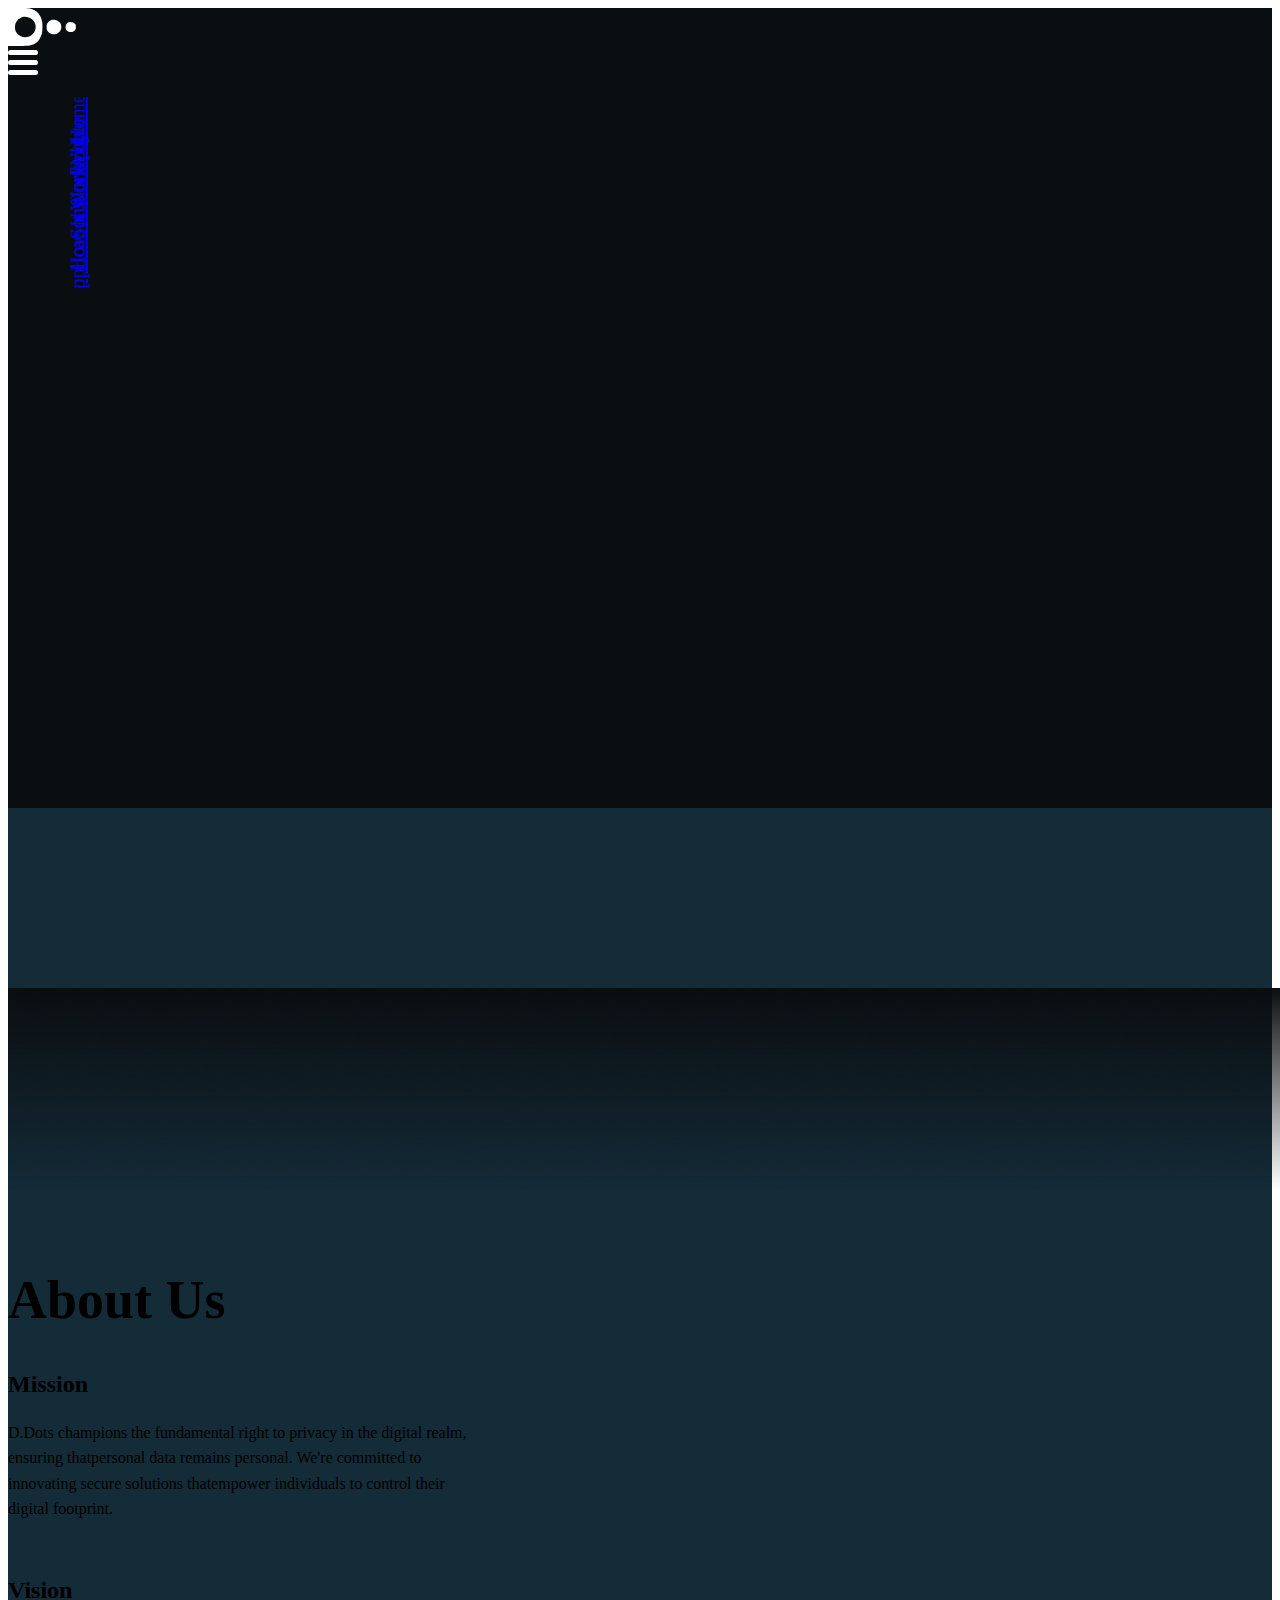
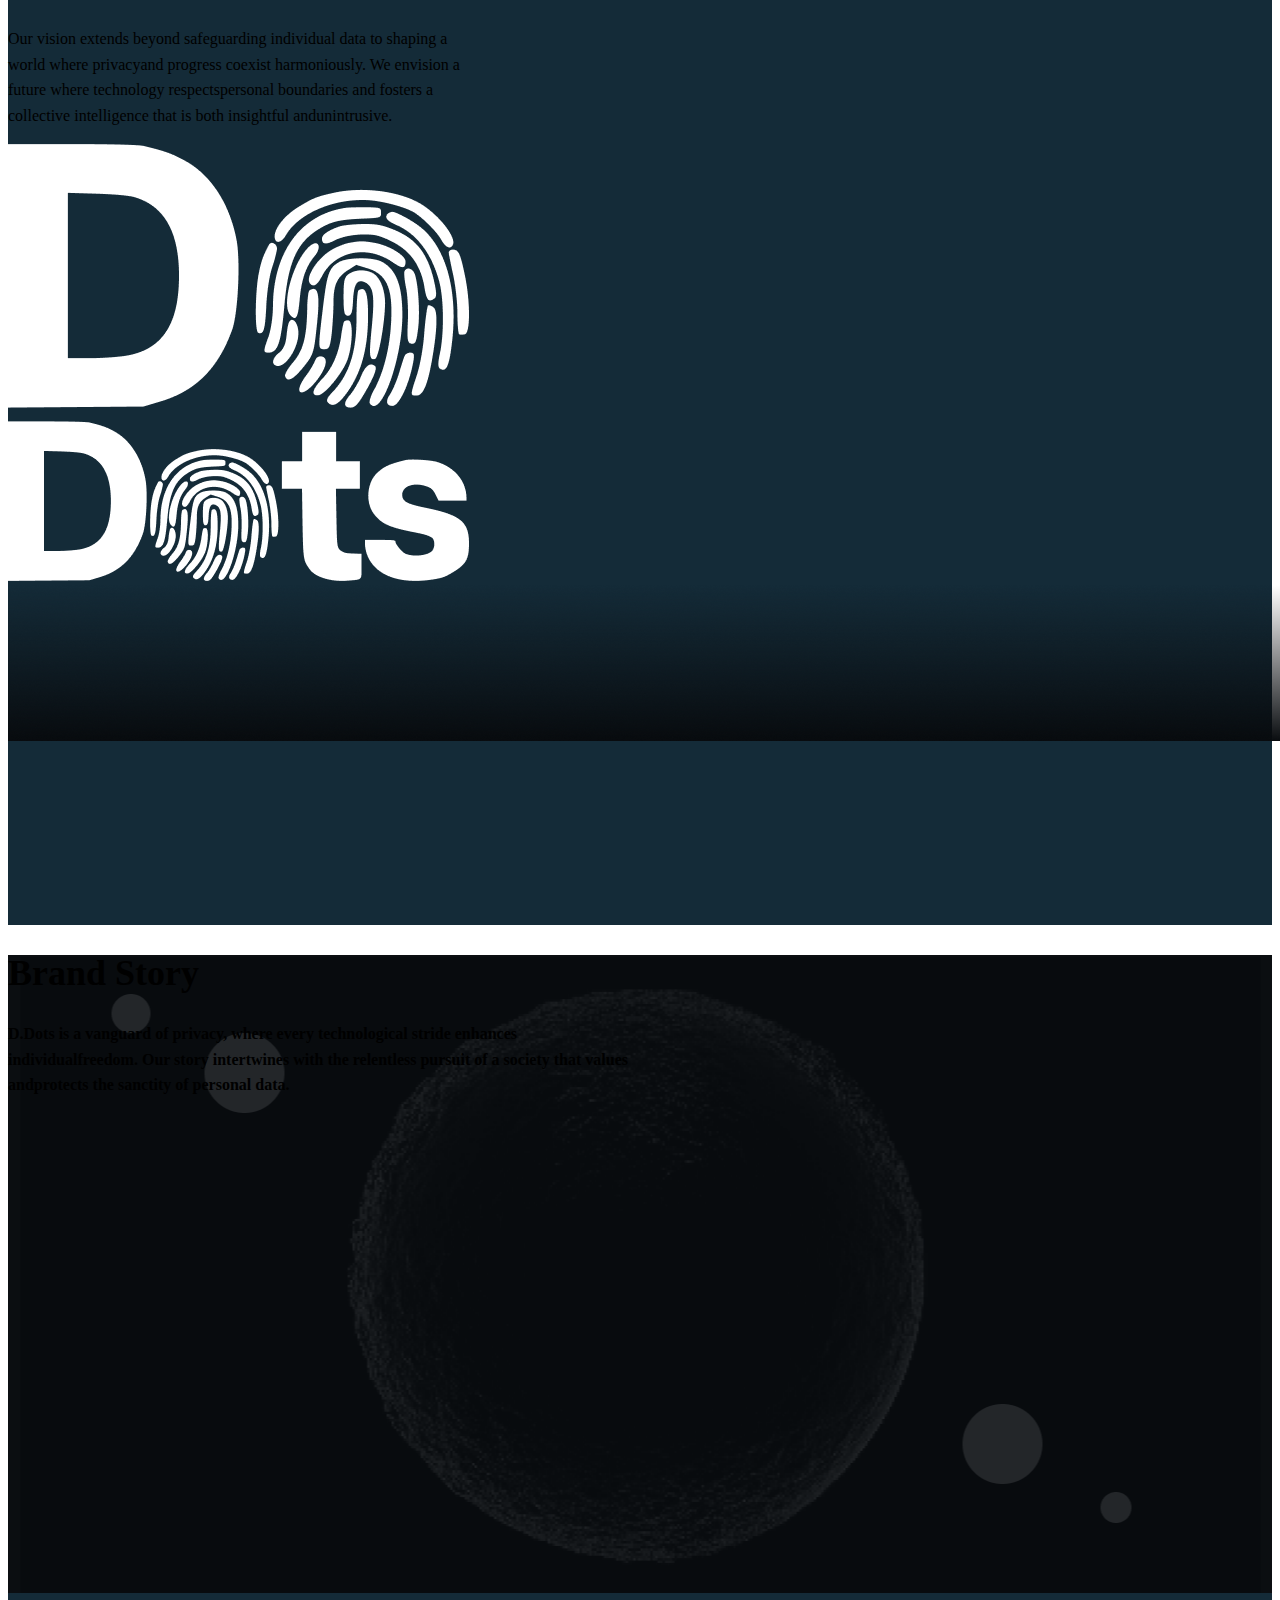
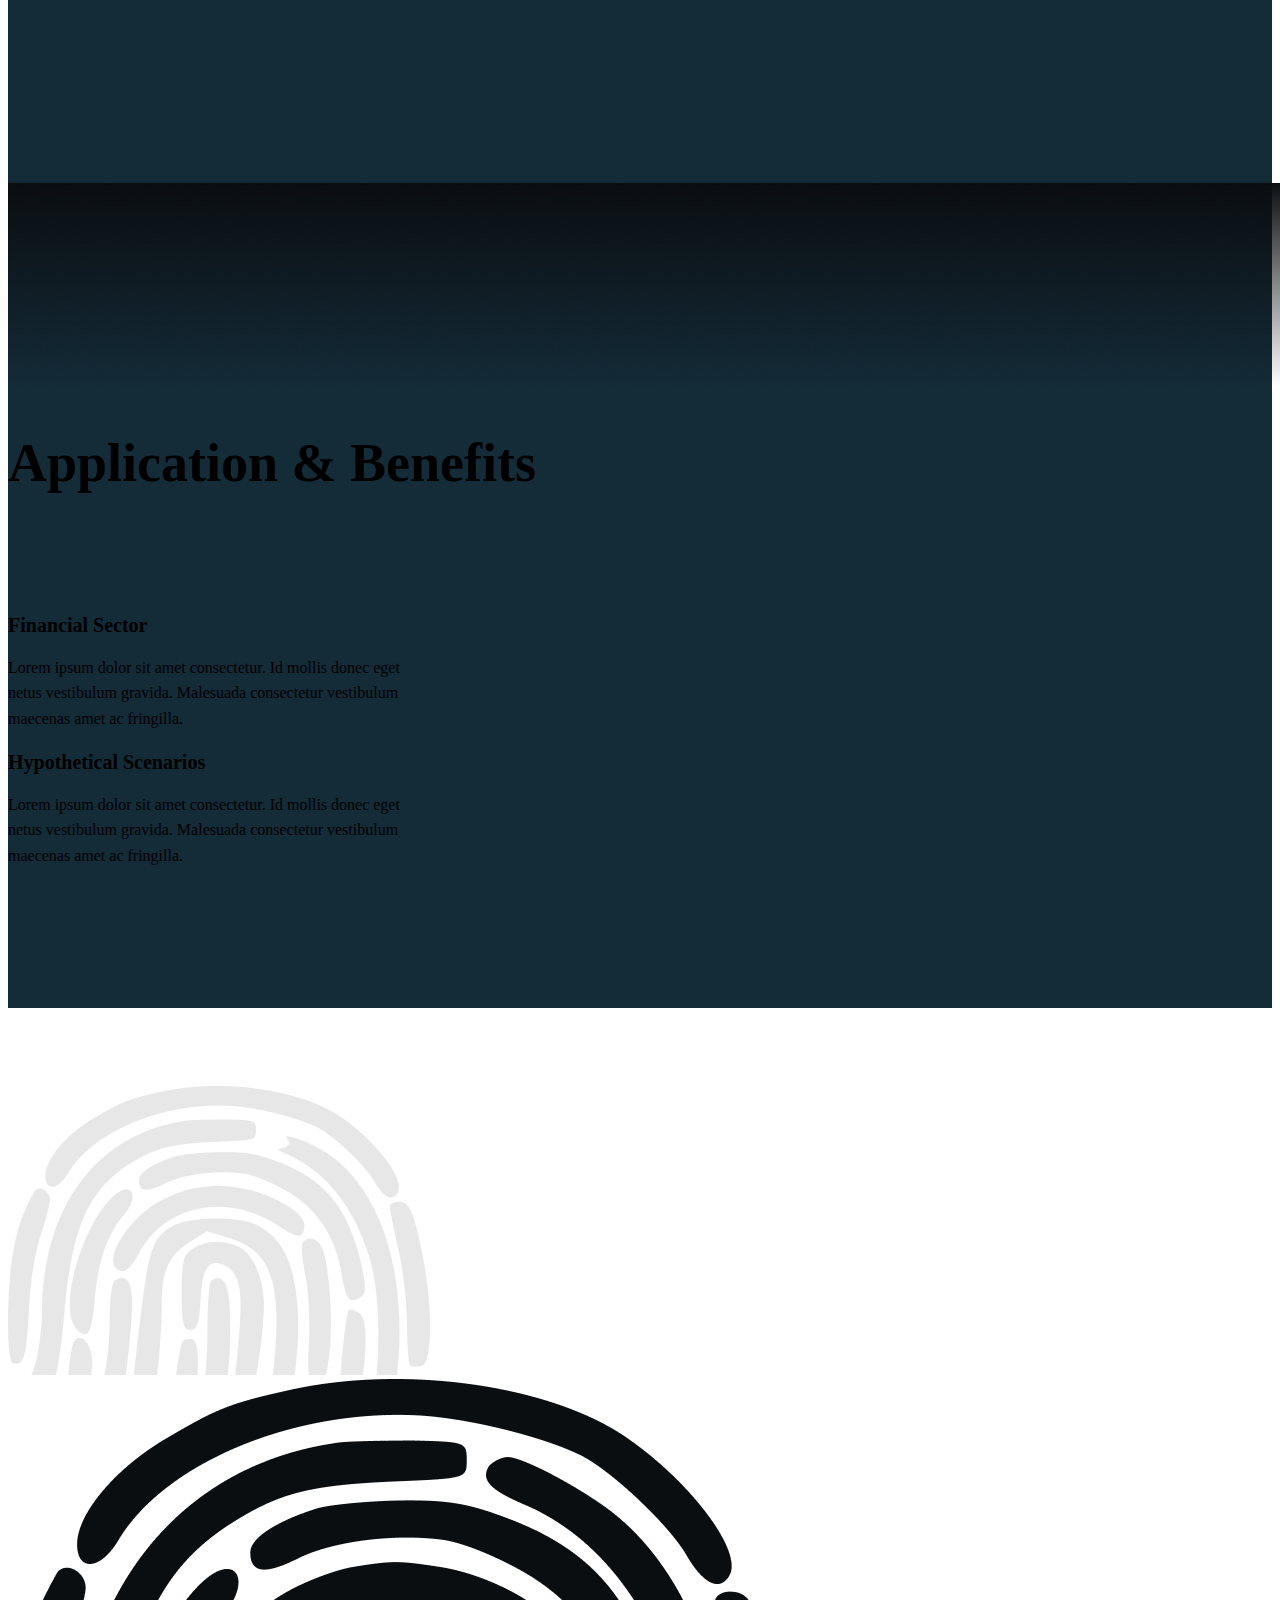
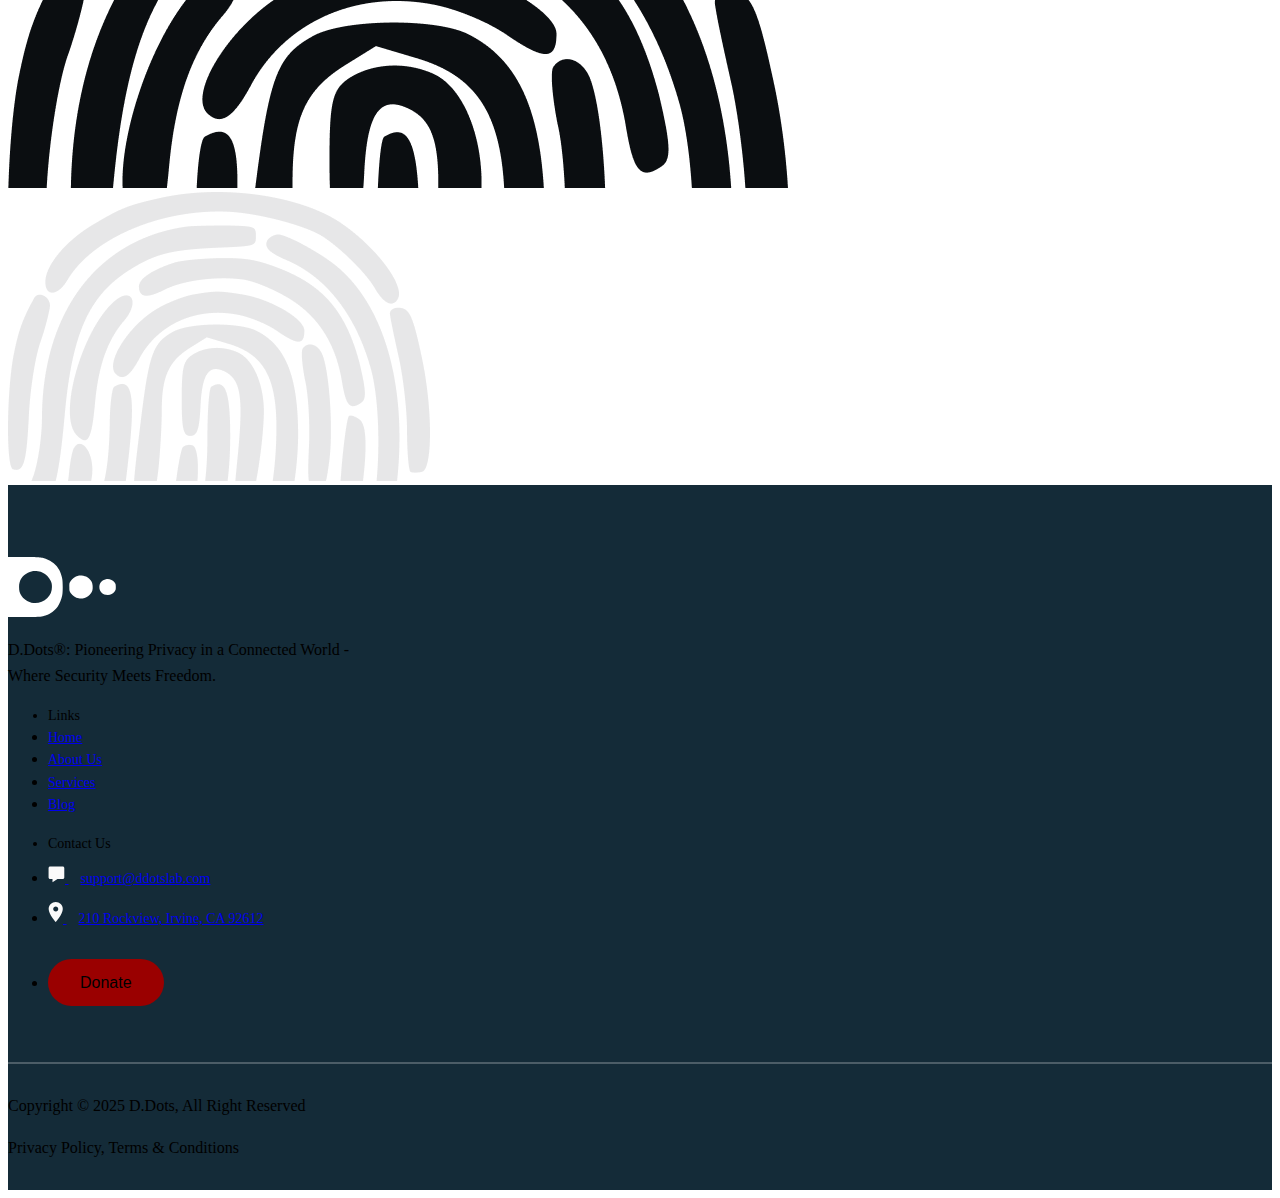
==== index.html @ 09ab986f "footer-complete" ====
<!doctype html>
<html lang="en">

<head>
    <meta charset="utf-8">
    <meta name="viewport" content="width=device-width, initial-scale=1">
    <title>D-dots</title>
    <link rel="stylesheet" href="./assets/css/style.css">
    <link rel="stylesheet" href="./assets/css/root.css">
    <link rel="shortcut icon" href="./assets/image/svg/logo.svg" type="image/x-icon">
    <link href="https://cdn.jsdelivr.net/npm/bootstrap@5.3.5/dist/css/bootstrap.min.css" rel="stylesheet"
        integrity="sha384-SgOJa3DmI69IUzQ2PVdRZhwQ+dy64/BUtbMJw1MZ8t5HZApcHrRKUc4W0kG879m7" crossorigin="anonymous">
</head>

<body>
    <section class="back-black min-vh-100 position-relative">
        <nav class="bg-black max-w-100 h-810 pt-5 position-absolute">
            <div
                class="d-flex justify-content-between py-2 container mx-w-1140 bg-black flex-column justify-content-center align-items-center">
                <a href="#">
                    <img src="./assets/image/svg/logo.svg" alt="logo">
                </a>
                <div onclick="navbarbtn()" class="z-5 d-lg-none">
                    <span class="menu-lines" id="rotats"></span>
                    <span class="menu-lines" id="transparent"></span>
                    <span class="menu-lines" id="rotats2"></span>
                </div>
                <ul id="nav-name" class="d-flex gap-32 list-unstyled py-2 nav-link flex-column nav-tags-box">
                    <li class="text-white nav-tags">
                        <a class="fw-normal fs-lg lh-160 text-decoration-none text-white opacity-75 nav-links"
                            href="#">Home</a>
                    </li>
                    <li class="text-white nav-tags">
                        <a class="fw-normal fs-lg lh-160 text-decoration-none text-white opacity-75 nav-links"
                            href="#">Update</a>
                    </li>
                    <li class="text-white nav-tags">
                        <a class="fw-normal fs-lg lh-160 text-decoration-none text-white opacity-75 nav-links"
                            href="#">Our Why</a>
                    </li>
                    <li class="text-white nav-tags">
                        <a class="fw-normal fs-lg lh-160 text-decoration-none text-white opacity-75 nav-links"
                            href="#">Solutions</a>
                    </li>
                    <li class="text-white nav-tags">
                        <a class="fw-normal fs-lg lh-160 text-decoration-none text-white opacity-75 nav-links"
                            href="#">How It Works</a>
                    </li>
                    <li class="text-white nav-tags">
                        <a class="fw-normal fs-lg lh-160 text-decoration-none text-white opacity-75 nav-links"
                            href="#">Applications</a>
                    </li>
                </ul>
            </div>
        </nav>
        <!-- <div class="container max-w-1140">
            <div class="w-100 header-box">
                <img class="w-100 max-w-497 position-absolute large-circle" src="./assets/image/png/header-box-large-circle.png"
                    alt="header-box-large-circle">
            </div>
        </div> -->
    </section>

    <!--section-2-->
    <section class="back-blue position-relative py-180">
        <img class="position-absolute top-0 w-100" src="./assets/image/png/sec-2-top-layer.png" alt="sec-2-top-layer">
        <div class="container max-w-1140">
            <div class="row">
                <div class="col-12 col-md-6">
                    <div>
                        <h2 class="fw-bold fs-4xl lh-100 text-white m-0 pt-32">About Us</h2>
                        <h3 class="fw-medium fs-xl lh-100 text-white m-0 pt-3">Mission</h3>
                        <p class="max-w-477 text-white fw-normal fs-md lh-160 m-0 pt-2 opacity-75">D.Dots champions the
                            fundamental
                            right to privacy in the digital realm, ensuring thatpersonal
                            data remains personal. We're committed to innovating secure solutions thatempower
                            individuals to control their digital footprint.</p>
                        <h3 class="fw-medium fs-xl lh-100 text-white m-0 pt-32">Vision</h3>
                        <p class="max-w-477 text-white fw-normal fs-md lh-160 m-0 pt-2 opacity-75">Our vision extends
                            beyond
                            safeguarding individual data to shaping a world where privacyand progress coexist
                            harmoniously. We envision a future where technology respectspersonal boundaries and fosters
                            a collective intelligence that is both insightful andunintrusive.</p>
                    </div>
                </div>
                <div class="col-12 col-md-6">
                    <img class="w-100 max-w-461" src="./assets/image/png/sec-2-main-img.png" alt="sec-2-main-img">
                </div>
            </div>
        </div>
        <img class="position-absolute bottom-0 w-100" src="./assets/image/png/sec-2-bottom-layer.png"
            alt="sec-2-bottom-layer">
    </section>

    <!--section-3-->
    <section class="bg-image back-black justify-content-center align-items-center d-flex">
        <div class="container max-w-1140">
            <h2 class="text-center text-white fw-semibold fs-2xl lh-100">Brand Story</h2>
            <h3 class="fw-normal fs-md lh-160 text-white opacity-75 max-w-632 text-center mx-auto pt-2">D.Dots is a
                vanguard of privacy, where every technological stride enhances individualfreedom. Our story
                intertwines with the relentless pursuit of a society that values andprotects the sanctity of personal
                data.</h3>
        </div>
    </section>

    <!--section-4-->
    <section class="back-blue position-relative pt-190 pb-124">
        <img class="position-absolute w-100 top-0" src="./assets/image/png/sec-4-top-layer.png" alt="sec-4-top-layer">
        <div class="container max-w-1140 ">
            <div>
                <h2 class="fw-bold fs-4xl lh-100 text-center text-white">Application & Benefits</h2>
                <div class="d-flex flex-wrap gap-80 pt-60 justify-content-center align-items-center">
                    <div class="max-w-398">
                        <h3 class="fw-medium fs-lg lh-100 text-white text-center ">Financial Sector</h3>
                        <p class="m-0 text-white text-center fw-normal fs-md lh-160 opacity-75">Lorem ipsum dolor sit
                            amet consectetur. Id mollis donec eget netus vestibulum gravida.
                            Malesuada consectetur vestibulum maecenas amet ac fringilla. </p>
                    </div>
                    <div class="max-w-398">
                        <h3 class="fw-medium fs-lg lh-100 text-white text-center ">Hypothetical Scenarios</h3>
                        <p class="m-0 text-white text-center fw-normal fs-md lh-160 opacity-75">Lorem ipsum dolor sit
                            amet consectetur. Id mollis donec eget netus vestibulum gravida. Malesuada consectetur
                            vestibulum maecenas amet ac fringilla. </p>
                    </div>
                </div>
            </div>
        </div>
    </section>

    <!--section-5-->
    <section class="h-482 pt-78 position-relative">
        <div class="container max-w-1140">
            <div class="d-flex">
                <img class="position-absolute w-100 max-w-422 bottom-0"
                    src="./assets/image/png/section-5-left-image.png" alt="section-5-left-image">
                <img class="position-absolute w-100 max-w-781 left-26"
                    src="./assets/image/png/section-5-large-image.png" alt="section-5-left-image">
                <img class="position-absolute w-100 max-w-422 bottom-0 right-0"
                    src="./assets/image/png/section-5-right-image.png" alt="section-5-left-image">
            </div>
        </div>
    </section>

    <!--section-6-->
    <footer class="back-blue pt-72">
        <div class="container max-w-1140">
            <div class="row pb-40">
                <div class="col-6">
                    <div>
                        <img src="./assets/image/svg/footer-logo.svg" alt="footer">
                        <p class="fw-normal fs-md lh-160 text-white opacity-75 max-w-357 lts-0">D.Dots®: Pioneering
                            Privacy in a Connected World - Where Security Meets Freedom.</p>
                    </div>
                </div>
                <div class="col-2">
                    <div>
                        <ul class="list-unstyled d-flex flex-column gap-12">
                            <li class="text-white fw-normal fs-sm lh-160">
                                Links
                            </li>
                            <li>
                                <a class="text-decoration-none text-white fw-normal fs-sm lh-160 opacity-75 footer-tags transition"
                                    href="#">Home</a>
                            </li>
                            <li>
                                <a class="text-decoration-none text-white fw-normal fs-sm lh-160 opacity-75 footer-tags transition"
                                    href="#">About Us</a>
                            </li>
                            <li>
                                <a class="text-decoration-none text-white fw-normal fs-sm lh-160 opacity-75 footer-tags transition"
                                    href="#">Services</a>
                            </li>
                            <li>
                                <a class="text-decoration-none text-white fw-normal fs-sm lh-160 opacity-75 footer-tags transition"
                                    href="#">Blog</a>
                            </li>
                        </ul>
                    </div>
                </div>
                <div class="col-4">
                    <ul class="list-unstyled">
                        <li class="text-white fw-normal fs-sm lh-160">
                            Contact Us
                        </li>
                        <li class="pt-11">
                            <a href="#" class="fw-normal fs-sm text-white lh-160 text-decoration-none footer-icon">
                                <svg width="17" height="17" viewBox="0 0 17 17" fill="none"
                                    xmlns="http://www.w3.org/2000/svg">
                                    <path
                                        d="M14.7144 0.500001H2.14296C1.27632 0.500001 0.571533 1.20243 0.571533 2.06514V11.5063C0.571533 12.369 1.27632 13.0714 2.14296 13.0714H4.5001V16.2143L9.49018 13.0714H14.7144C15.581 13.0714 16.2858 12.369 16.2858 11.5063V2.06514C16.2846 1.64934 16.1184 1.25101 15.8238 0.957578C15.5292 0.664147 15.1302 0.499583 14.7144 0.500001Z"
                                        fill="#FAFAFA" />
                                </svg>
                                <span class="pl-12">support@ddotslab.com</span>
                            </a>
                        </li>
                        <li class="pt-11">
                            <a href="#" class="fw-normal fs-sm text-white lh-160 text-decoration-none footer-icon">
                                <svg width="15" height="22" viewBox="0 0 15 22" fill="none"
                                    xmlns="http://www.w3.org/2000/svg">
                                    <path
                                        d="M7.72484 10.4962C7.05627 10.4962 6.41509 10.2306 5.94234 9.75782C5.46959 9.28508 5.204 8.64389 5.204 7.97533C5.204 7.30676 5.46959 6.66558 5.94234 6.19283C6.41509 5.72008 7.05627 5.45449 7.72484 5.45449C8.3934 5.45449 9.03459 5.72008 9.50734 6.19283C9.98008 6.66558 10.2457 7.30676 10.2457 7.97533C10.2457 8.30637 10.1805 8.63417 10.0538 8.94001C9.9271 9.24585 9.74142 9.52374 9.50734 9.75782C9.27325 9.99191 8.99536 10.1776 8.68952 10.3043C8.38368 10.431 8.05588 10.4962 7.72484 10.4962ZM7.72484 0.916992C5.85285 0.916992 4.05754 1.66064 2.73384 2.98433C1.41015 4.30802 0.666504 6.10334 0.666504 7.97533C0.666504 13.2691 7.72484 21.0837 7.72484 21.0837C7.72484 21.0837 14.7832 13.2691 14.7832 7.97533C14.7832 6.10334 14.0395 4.30802 12.7158 2.98433C11.3921 1.66064 9.59682 0.916992 7.72484 0.916992Z"
                                        fill="#FAFAFA" />
                                </svg>
                                <span class="pl-12">210 Rockview, Irvine, CA 92612</span>
                            </a>
                        </li>
                        <li class="pt-28">
                            <button type="button"
                                class="footer-btn fw-semibold fs-md lh-160 text-white transition">Donate</button>
                        </li>
                    </ul>
                </div>
            </div>
        </div>
        <div class="footer-line w-100"></div>
        <div class="max-w-1140 container py-13 justify-content-between d-flex ">
            <p class="fw-normal fs-md lh-160 text-white opacity-75 m-0">Copyright © 2025 D.Dots, All Right Reserved</p>
            <p class="fw-normal fs-md lh-160 text-white opacity-75 m-0">Privacy Policy, Terms & Conditions</p>
        </div>

    </footer>
    <script src="https://cdn.jsdelivr.net/npm/bootstrap@5.3.5/dist/js/bootstrap.bundle.min.js"
        integrity="sha384-k6d4wzSIapyDyv1kpU366/PK5hCdSbCRGRCMv+eplOQJWyd1fbcAu9OCUj5zNLiq"
        crossorigin="anonymous"></script>
    <script src="./assets/js/app.js"></script>
</body>

</html>
---- assets/css/style.css ----
.max-w-1140 {
    max-width: 1140px !important;
}

.menu-lines {
    width: 30px;
    height: 5px;
    margin-bottom: 5px;
    display: flex;
    z-index: 10;
    transition: all 300ms linear;
    transform-origin: left;
    border-radius: 10px;
    background-color: #fff;
}

.rotate40 {
    transform: rotate(40deg);
}

.rotate-45 {
    transform: rotate(-44deg);
}

.z-5 {
    z-index: 5;
}

.max-w-100 {
    max-width: 100px;
}

.h-810 {
    height: 800px;
}

.nav-tags {
    transform: rotate(-90deg);
    white-space: nowrap;
}

.gap-32 {
    gap: 103px;
}

.lh-160 {
    line-height: 160%;
}

.lh-100 {
    line-height: 100%;
}

.nav-tags-box {
    max-height: 593px;
    height: 100%;
    overflow: auto;
    margin-top: 22px;
    -ms-overflow-style: none;
    scrollbar-width: none;
}

.nav-links:hover {
    opacity: 100% !important;
}

/* -------section-2------- */
.header-box {
    background-color: #0D161B;
    max-height: 650px;
    height: 100%;
    max-width: 1140px !important;
    width: 100%;
}

.max-w-497 {
    max-width: 497px;
}

.large-circle {
    top: 116px;
}

.py-180 {
    padding-top: 180px;
    padding-bottom: 180px;
}

.max-w-477 {
    max-width: 477px;
}

.max-w-461 {
    max-width: 461px;
}

.pt-32 {
    padding-top: 32px;
}

/* -------section-3------- */
.bg-image {
    background-image: url(../image/png/sec-3-bg.png);
    background-position: center;
    background-repeat: no-repeat;
    background-size: cover;
    min-height: 638px;
}

.max-w-632 {
    max-width: 632px;
}

/* -------section-4------- */
.pt-190 {
    padding-top: 190px;
}

.pb-124 {
    padding-bottom: 124px;
}

.max-w-398 {
    max-width: 398px;
}

.gap-80 {
    gap: 80px;
}

.pt-60 {
    padding-top: 60px;
}

/* -------section-5------- */
.h-482 {
    min-height: 482px;
}

.pt-78 {
    padding-top: 78px;
}

.max-w-422 {
    max-width: 422px;
}

.max-w-781 {
    max-width: 781px;
}

.left-26 {
    left: 26%;
}

.right-0 {
    right: 5%;
}

/* -------section-6------- */
.pt-72 {
    padding-top: 72px;
}

.max-w-357 {
    max-width: 357px;
}

.gap-12 {
    gap: 12px;
}

.footer-btn {
    padding: 11px 32px;
    background-color: #9A0000;
    border-radius: 34px;
    outline: none;
    border: none;
}

.footer-btn:hover {
    background-color: white;
    color: black !important;
}

.pt-11 {
    padding-top: 11px;
}

.pt-28 {
    padding-top: 28px;
}

.transition {
    transition: all 200ms linear;
}

.footer-tags:hover {
    opacity: 100% !important;
}

.pl-12 {
    padding-left: 12px;
}

.footer-icon:hover {
    color: #9A0000 !important;
}

.pb-40 {
    padding-bottom: 40px;
}

.footer-line {
    border: 1px solid #FFFFFF3D;
}

.py-13 {
    padding-top: 13px;
    padding-bottom: 13px;
}

@media (max-width:991.98px) {

    .nav-link {
        display: flex !important;
        flex-direction: column;
        background: black !important;
        width: 100%;
        min-height: 100vh;
        position: fixed;
        justify-content: center;
        bottom: 0;
        right: -100% !important;
        top: 0%;
        transition: all 300ms linear !important;
        z-index: 3;
        align-items: center;
    }

    .show-navbar {
        right: 0 !important;
    }

    .nav-tags {
        transform: rotate(0);
        white-space: nowrap;
    }

    .gap-32 {
        gap: 32px;
    }
}
---- assets/css/root.css ----
:root {
    --fs-sm: 14px;
    --fs-md: 16px;
    --fs-lg: 20px;
    --fs-xl: 24px;
    --fs-2xl: 36px;
    --fs-3xl: 40px;
    --fs-4xl: 54px;
    /* ---color--- */
    --color-black: #0B0E11;
    --color-blue: #142B38;
}

.fs-sm {
    font-size: var(--fs-sm) !important;
}

.fs-md {
    font-size: var(--fs-md) !important;
}

.fs-lg {
    font-size: var(--fs-lg) !important;
}

.fs-xl {
    font-size: var(--fs-xl) !important;
}

.fs-2xl {
    font-size: var(--fs-2xl) !important;
}

.fs-3xl {
    font-size: var(--fs-3xl) !important;
}

.fs-4xl {
    font-size: var(--fs-4xl) !important;
}

.back-black {
    background-color: var(--color-black) !important;
}

.back-blue {
    background-color: var(--color-blue) !important;
}
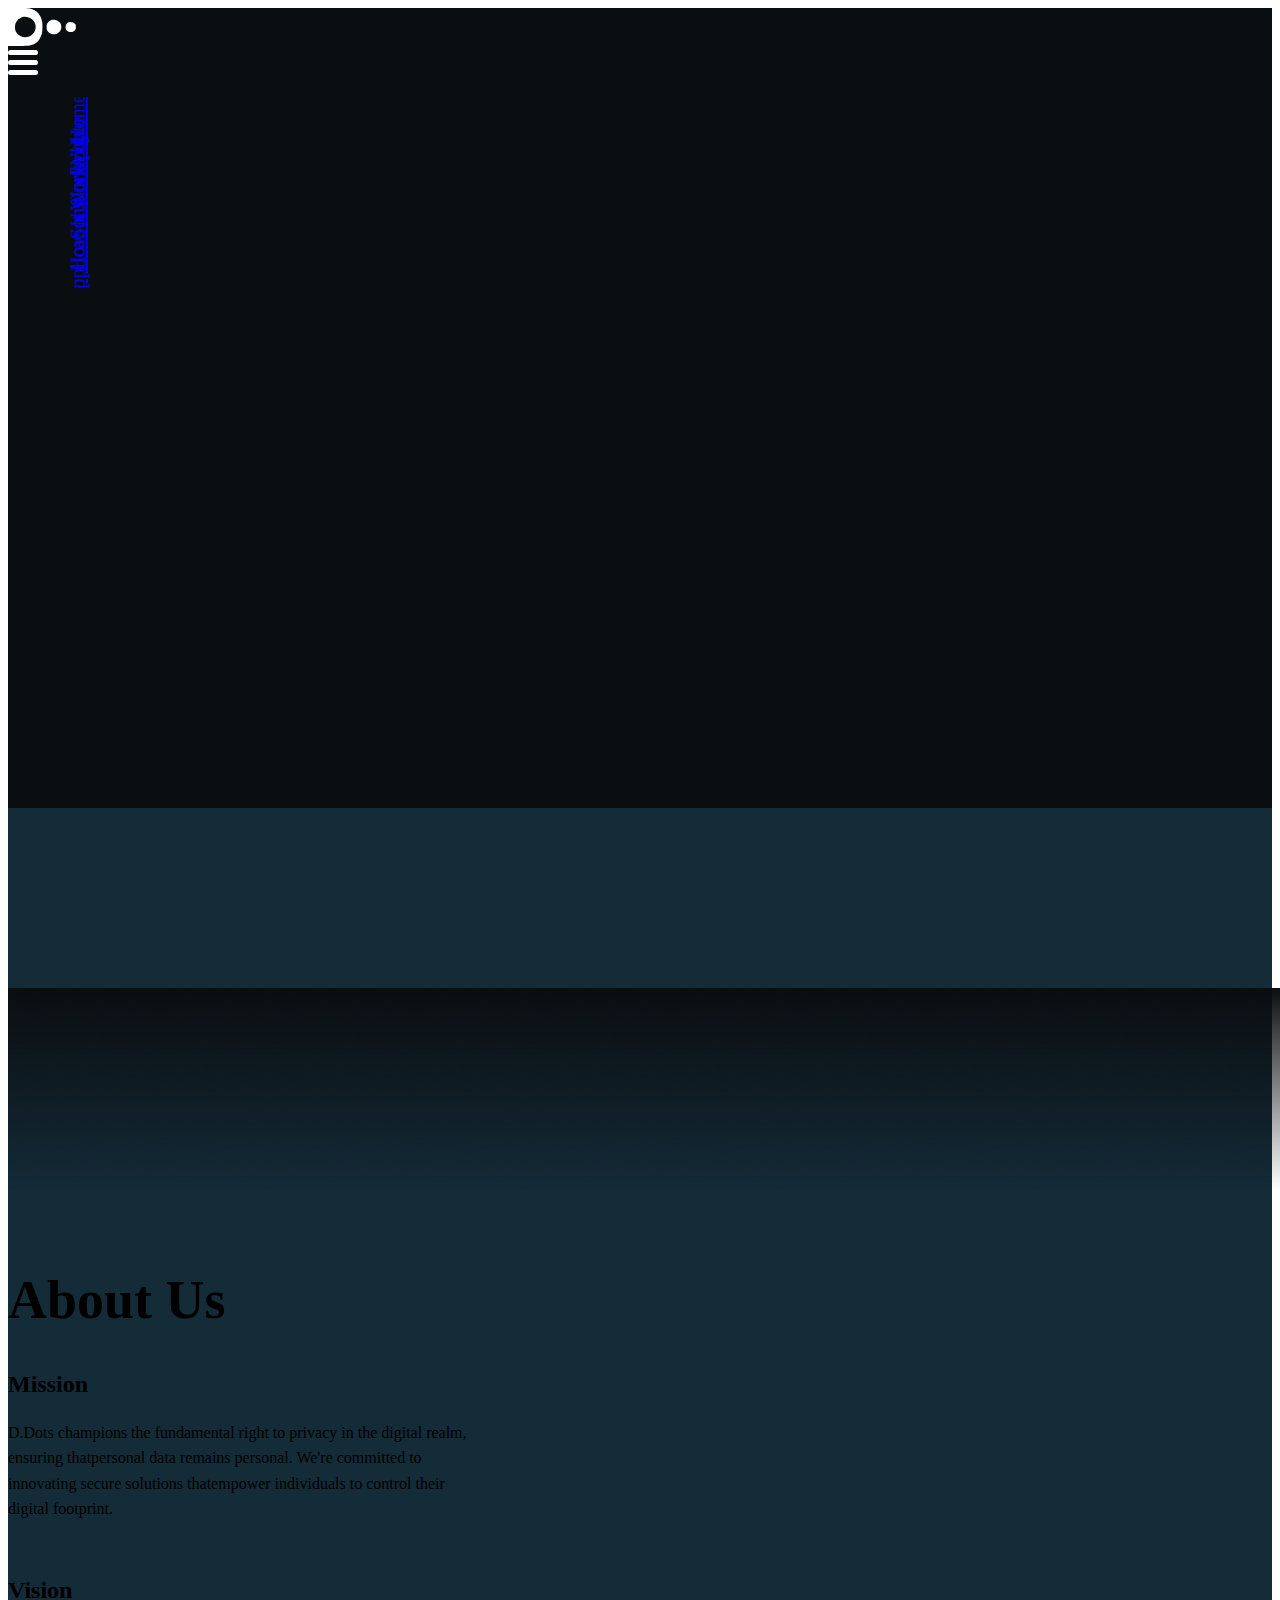
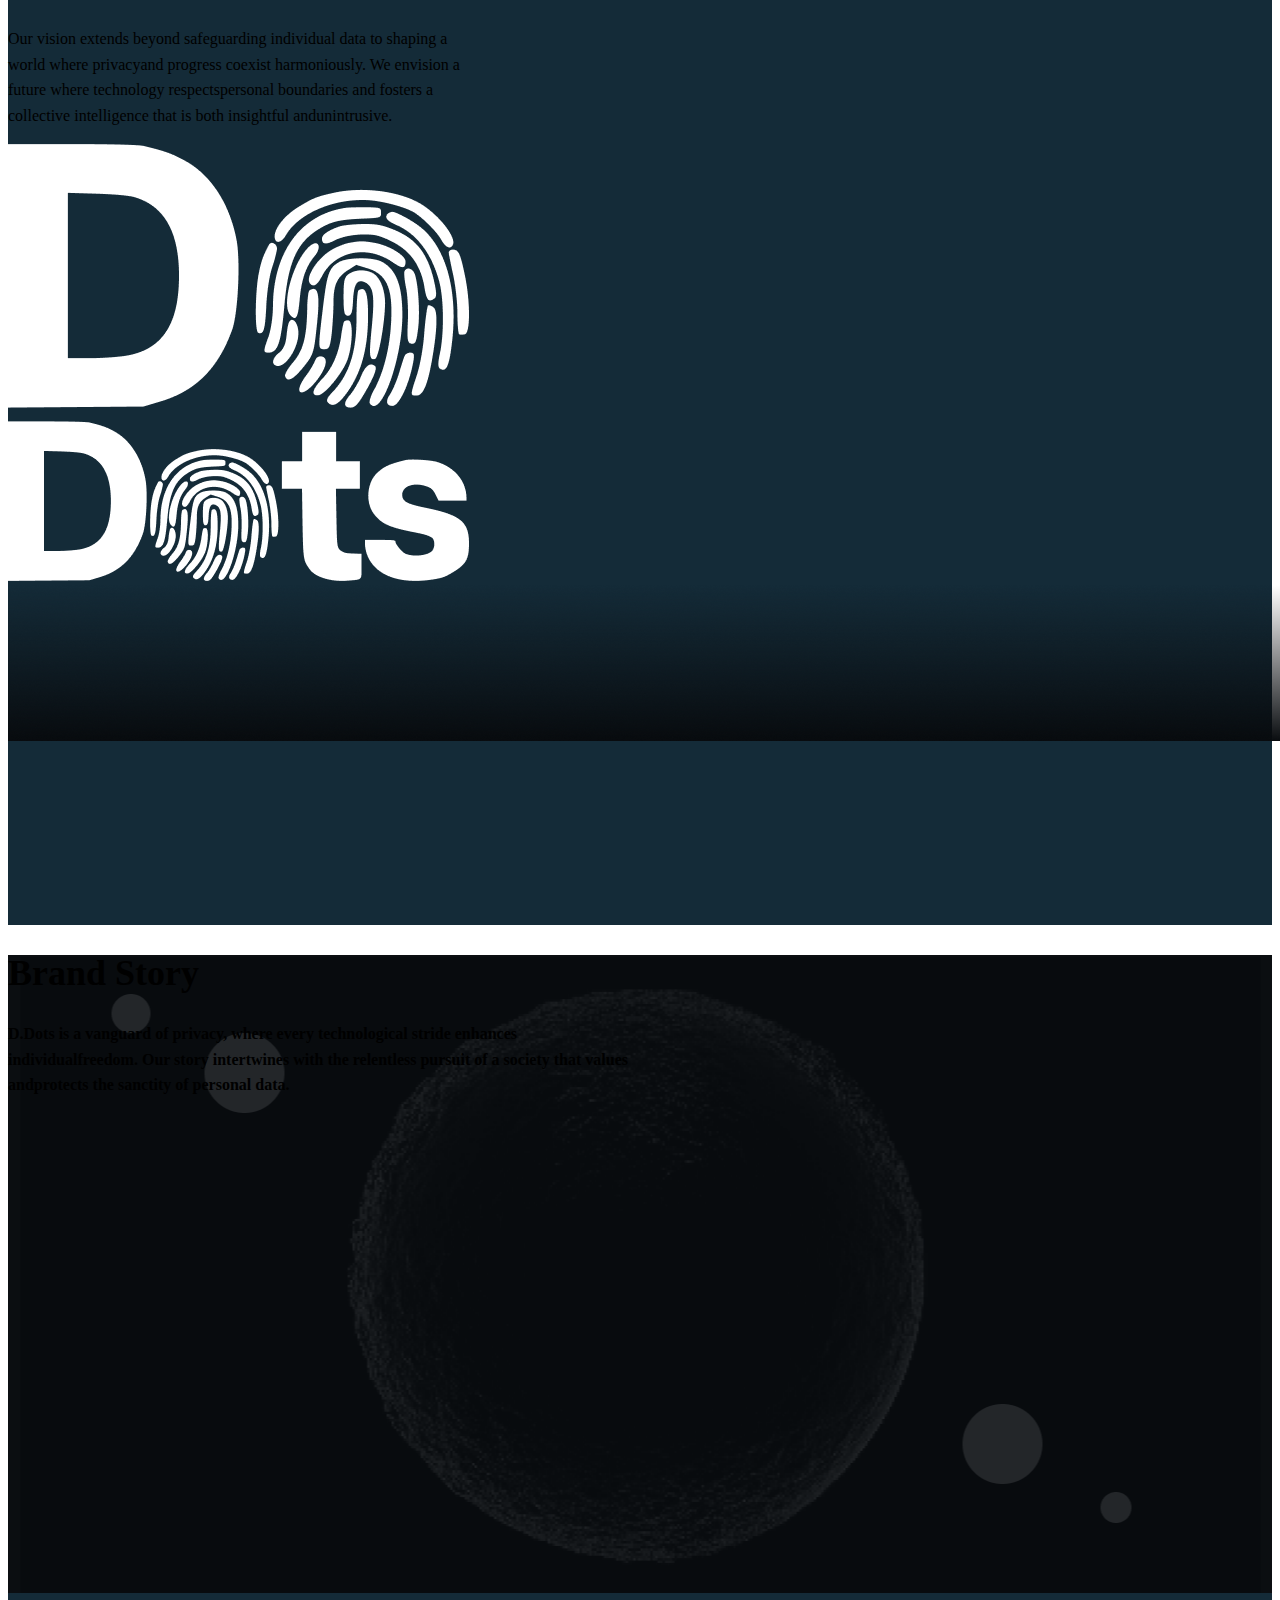
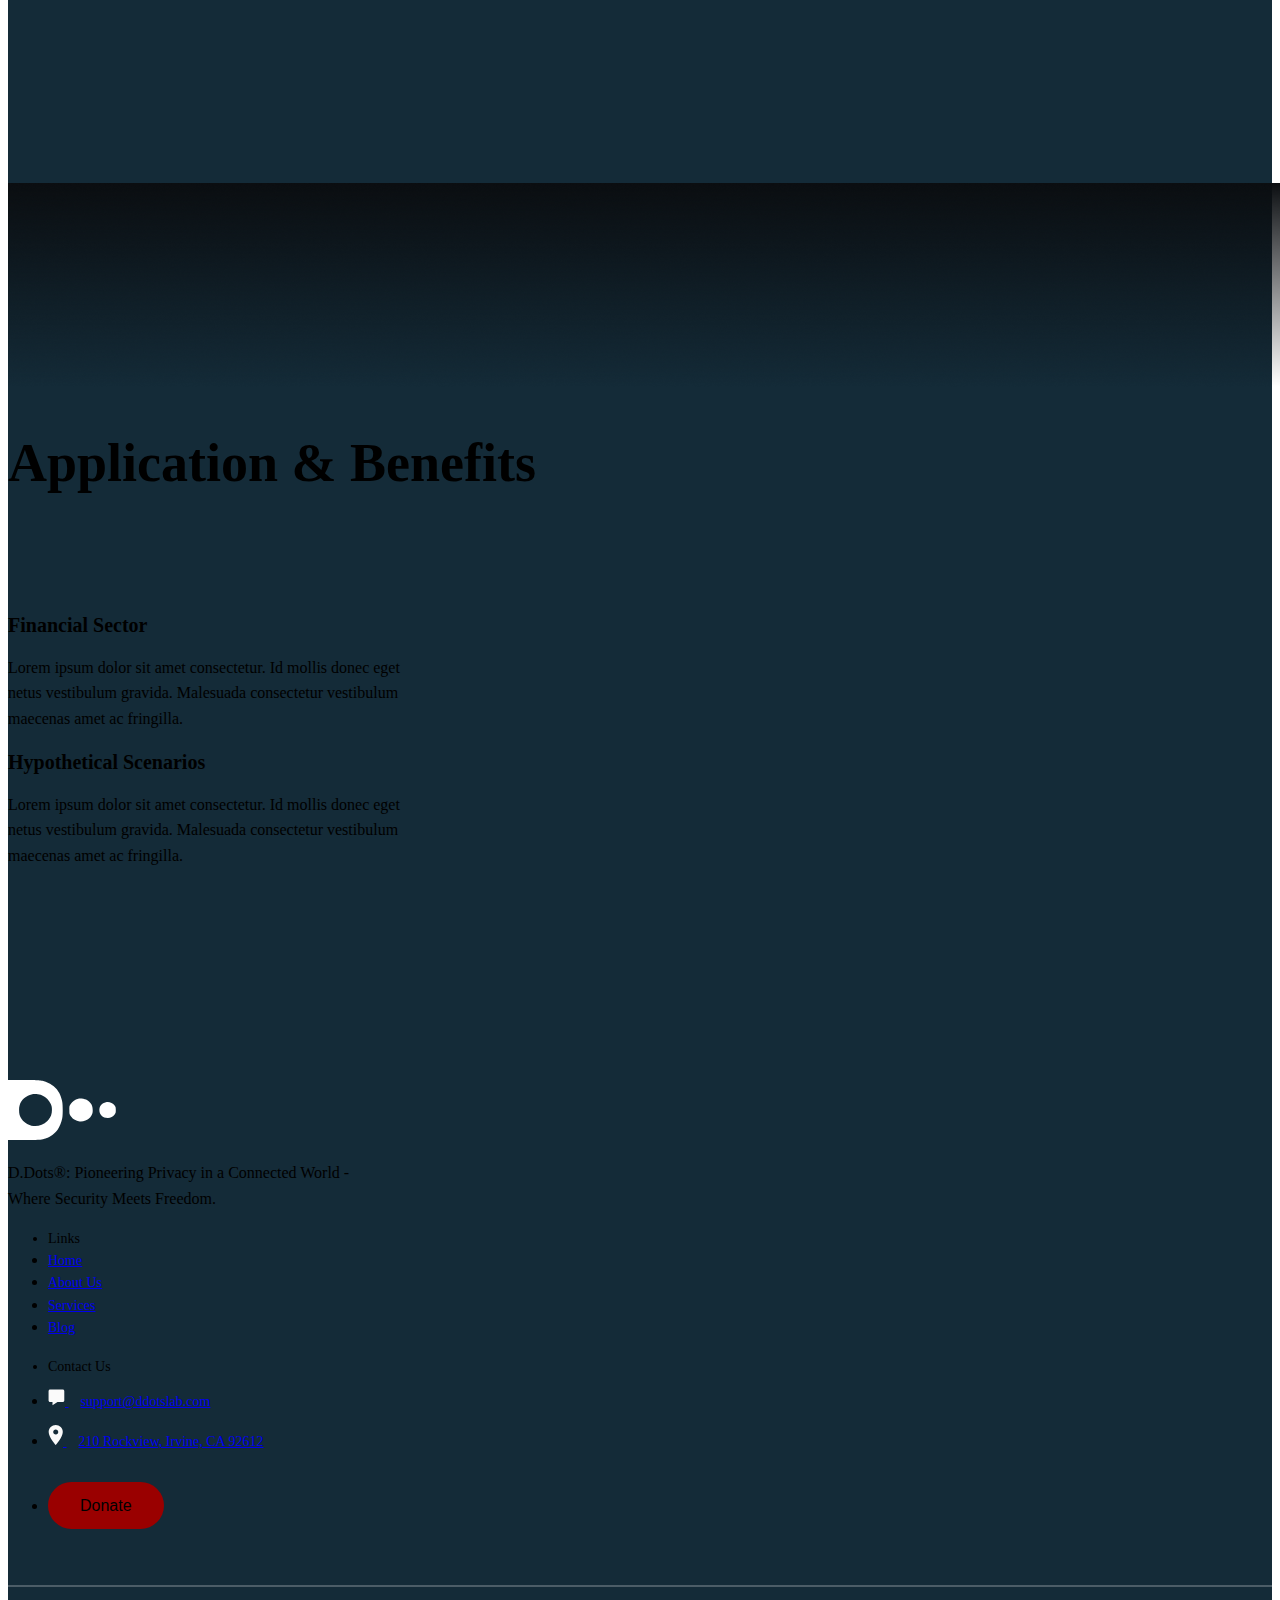
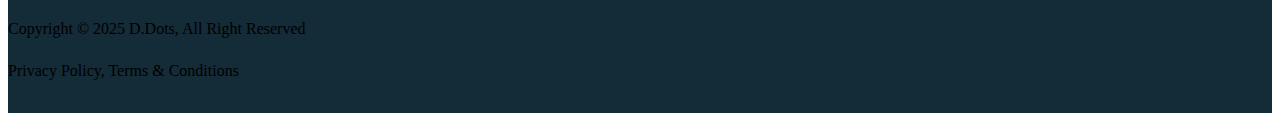
==== commit 9a17b02d: "all-section-responsive-complete" ====
--- a/index.html
+++ b/index.html
@@ -67,16 +67,21 @@
         <div class="container max-w-1140">
             <div class="row">
                 <div class="col-12 col-md-6">
-                    <div>
+                    <div
+                        class="d-flex flex-column justify-content-center align-items-center justify-content-md-start align-items-md-start">
                         <h2 class="fw-bold fs-4xl lh-100 text-white m-0 pt-32">About Us</h2>
                         <h3 class="fw-medium fs-xl lh-100 text-white m-0 pt-3">Mission</h3>
-                        <p class="max-w-477 text-white fw-normal fs-md lh-160 m-0 pt-2 opacity-75">D.Dots champions the
+                        <p
+                            class="max-w-477 text-white fw-normal fs-md lh-160 m-0 pt-2 opacity-75 text-center text-md-start">
+                            D.Dots champions the
                             fundamental
                             right to privacy in the digital realm, ensuring thatpersonal
                             data remains personal. We're committed to innovating secure solutions thatempower
                             individuals to control their digital footprint.</p>
                         <h3 class="fw-medium fs-xl lh-100 text-white m-0 pt-32">Vision</h3>
-                        <p class="max-w-477 text-white fw-normal fs-md lh-160 m-0 pt-2 opacity-75">Our vision extends
+                        <p
+                            class="max-w-477 text-white fw-normal fs-md lh-160 m-0 pt-2 opacity-75 text-center text-md-start">
+                            Our vision extends
                             beyond
                             safeguarding individual data to shaping a world where privacyand progress coexist
                             harmoniously. We envision a future where technology respectspersonal boundaries and fosters
@@ -84,7 +89,9 @@
                     </div>
                 </div>
                 <div class="col-12 col-md-6">
-                    <img class="w-100 max-w-461" src="./assets/image/png/sec-2-main-img.png" alt="sec-2-main-img">
+                    <div class="d-flex justify-content-center align-items-center justify-content-md-start align-items-md-start ">
+                        <img class="w-100 max-w-461 mt-5 mt-md-0" src="./assets/image/png/sec-2-main-img.png" alt="sec-2-main-img">
+                    </div>
                 </div>
             </div>
         </div>
@@ -128,7 +135,7 @@
     </section>
 
     <!--section-5-->
-    <section class="h-482 pt-78 position-relative">
+    <!-- <section class="h-482 pt-78 position-relative">
         <div class="container max-w-1140">
             <div class="d-flex">
                 <img class="position-absolute w-100 max-w-422 bottom-0"
@@ -139,22 +146,25 @@
                     src="./assets/image/png/section-5-right-image.png" alt="section-5-left-image">
             </div>
         </div>
-    </section>
+    </section> -->
 
     <!--section-6-->
     <footer class="back-blue pt-72">
         <div class="container max-w-1140">
             <div class="row pb-40">
-                <div class="col-6">
+                <div class="col-12 col-md-6">
                     <div>
-                        <img src="./assets/image/svg/footer-logo.svg" alt="footer">
-                        <p class="fw-normal fs-md lh-160 text-white opacity-75 max-w-357 lts-0">D.Dots®: Pioneering
+                        <img class="d-flex mx-auto mx-md-0" src="./assets/image/svg/footer-logo.svg" alt="footer">
+                        <p
+                            class="text-center mx-auto mx-md-0 text-md-start  pt-3 fw-normal fs-md lh-160 text-white opacity-75 max-w-357 lts-0">
+                            D.Dots®: Pioneering
                             Privacy in a Connected World - Where Security Meets Freedom.</p>
                     </div>
                 </div>
-                <div class="col-2">
+                <div class="col-6 col-md-2">
                     <div>
-                        <ul class="list-unstyled d-flex flex-column gap-12">
+                        <ul
+                            class="list-unstyled d-flex flex-column gap-12 justify-content-center align-items-center justify-content-md-start align-items-md-start">
                             <li class="text-white fw-normal fs-sm lh-160">
                                 Links
                             </li>
@@ -177,8 +187,9 @@
                         </ul>
                     </div>
                 </div>
-                <div class="col-4">
-                    <ul class="list-unstyled">
+                <div class="col-6 col-md-4 ">
+                    <ul
+                        class="list-unstyled justify-content-center align-items-center justify-content-md-start align-items-md-start d-flex flex-column">
                         <li class="text-white fw-normal fs-sm lh-160">
                             Contact Us
                         </li>
@@ -213,9 +224,11 @@
             </div>
         </div>
         <div class="footer-line w-100"></div>
-        <div class="max-w-1140 container py-13 justify-content-between d-flex ">
-            <p class="fw-normal fs-md lh-160 text-white opacity-75 m-0">Copyright © 2025 D.Dots, All Right Reserved</p>
-            <p class="fw-normal fs-md lh-160 text-white opacity-75 m-0">Privacy Policy, Terms & Conditions</p>
+        <div class="max-w-1140 container py-13 justify-content-between d-flex flex-wrap">
+            <p class="fw-normal fs-md lh-160 text-white opacity-75 m-0 text-center mx-auto mx-md-0">Copyright © 2025
+                D.Dots, All Right Reserved</p>
+            <p class="fw-normal fs-md lh-160 text-white opacity-75 m-0 text-center mx-auto mx-md-0">Privacy Policy,
+                Terms & Conditions</p>
         </div>
 
     </footer>
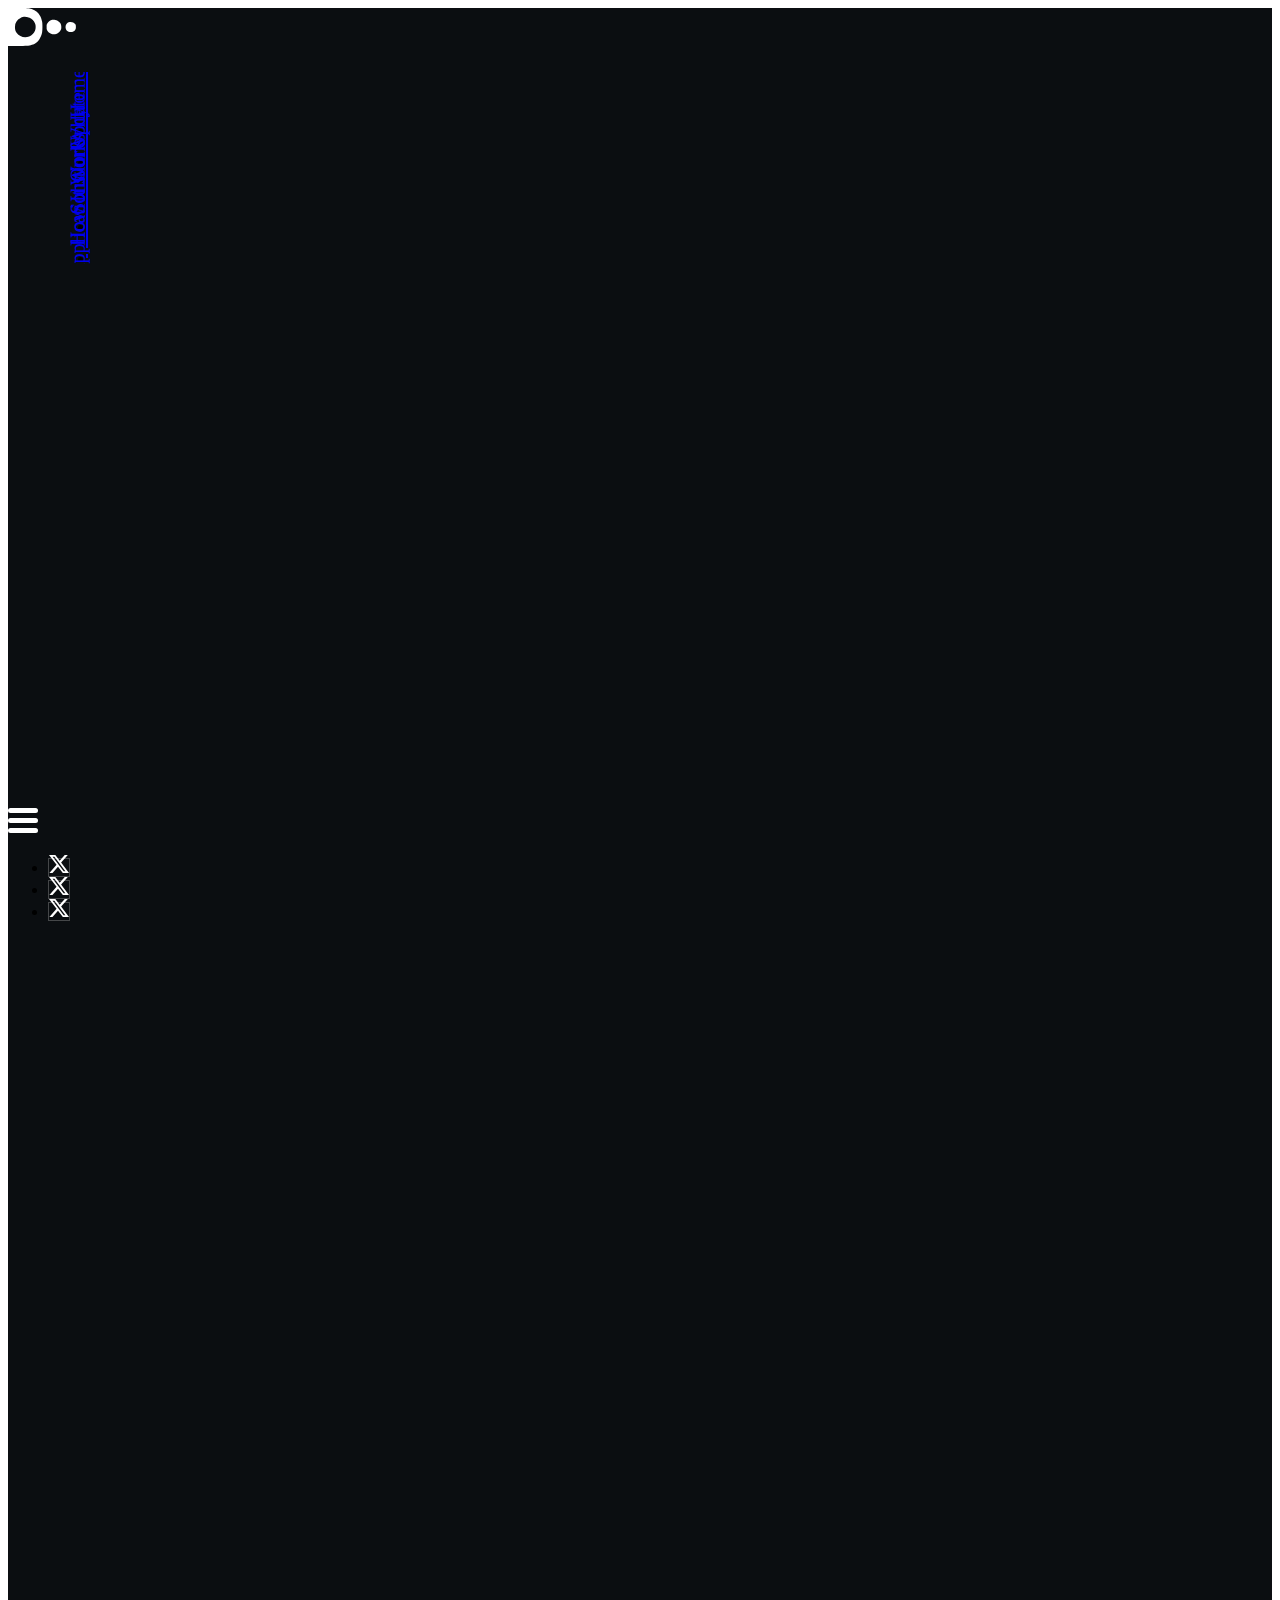
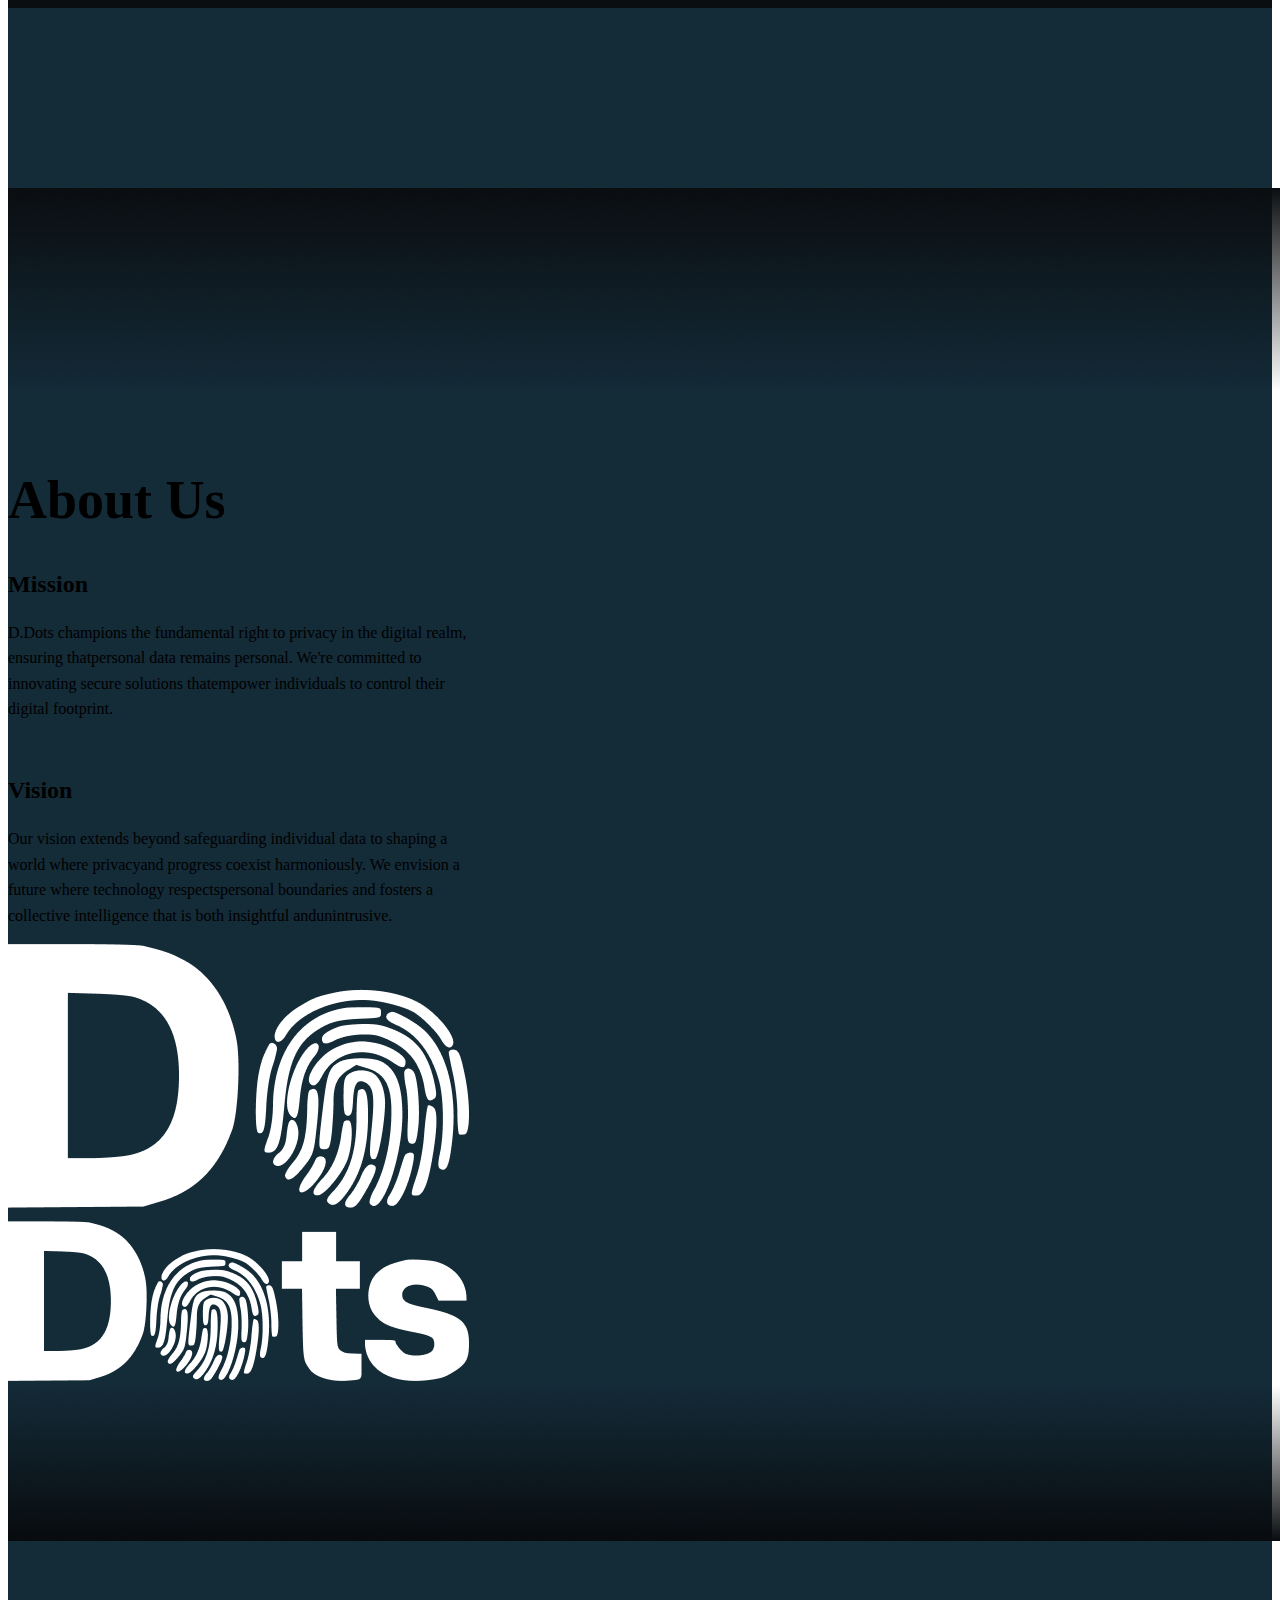
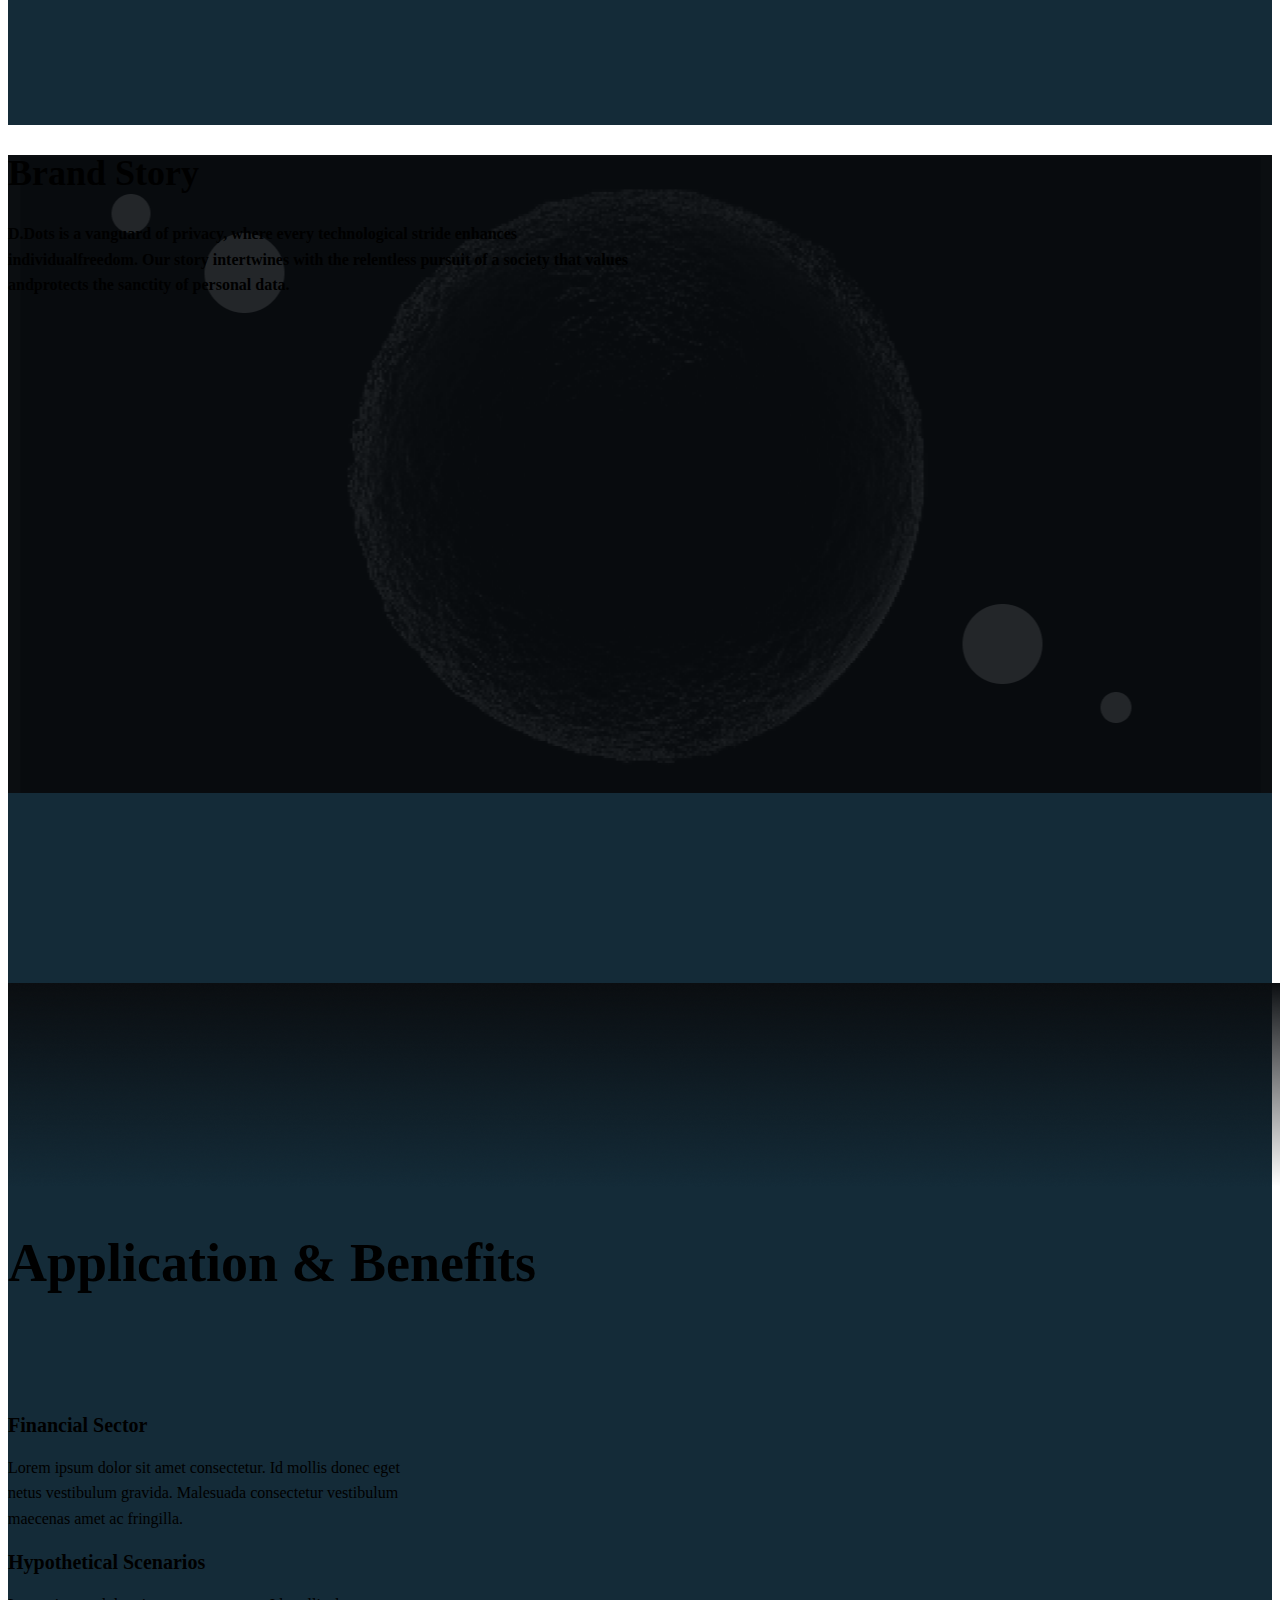
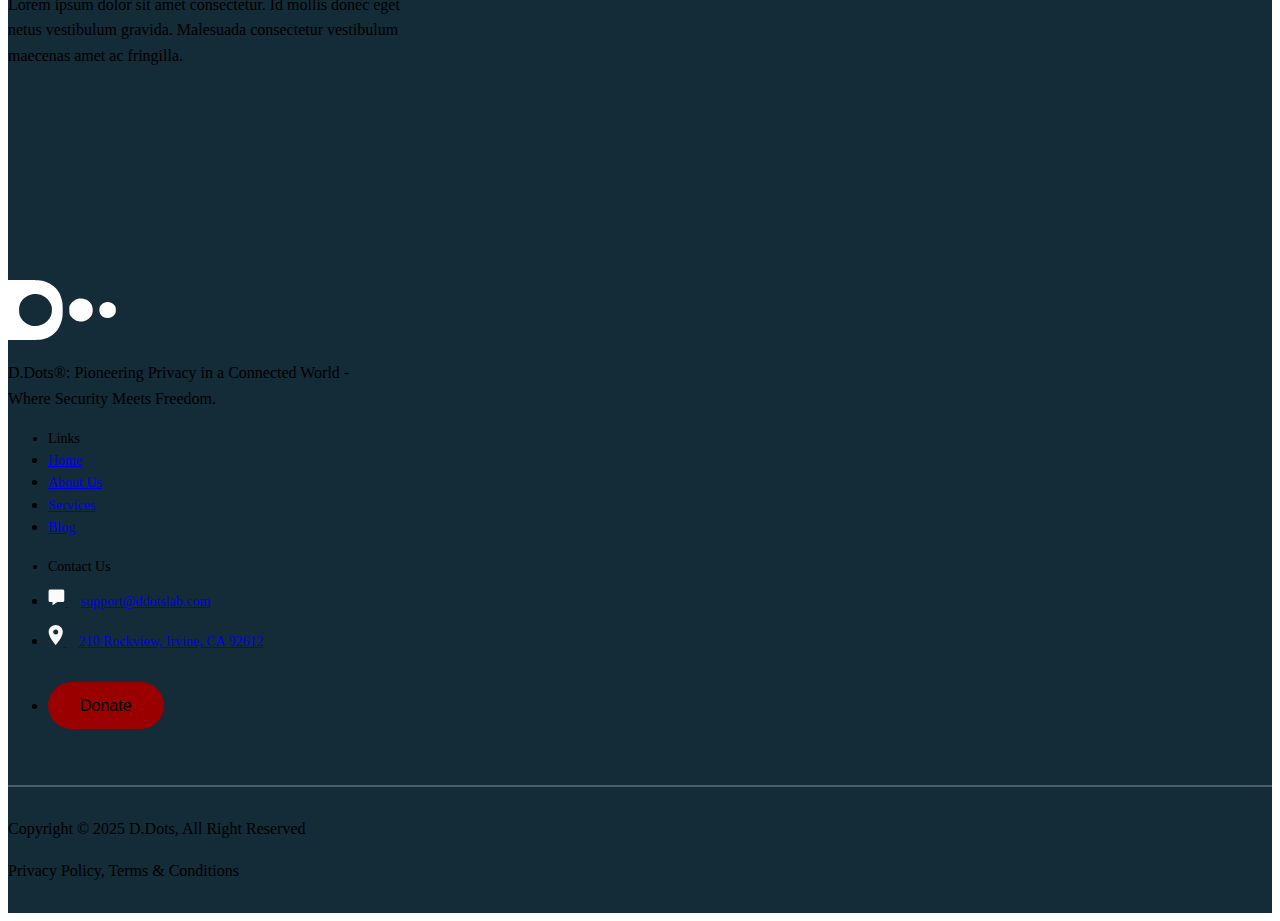
==== commit 21420a97: "work on right-nav" ====
--- a/index.html
+++ b/index.html
@@ -14,51 +14,87 @@
 
 <body>
     <section class="back-black min-vh-100 position-relative">
-        <nav class="bg-black max-w-100 h-810 pt-5 position-absolute">
+        <nav class="max-w-100 h-810 pt-5 position-absolute">
             <div
-                class="d-flex justify-content-between py-2 container mx-w-1140 bg-black flex-column justify-content-center align-items-center">
+                class="d-flex justify-content-between py-2 container mx-w-1140 flex-column justify-content-center align-items-center">
                 <a href="#">
                     <img src="./assets/image/svg/logo.svg" alt="logo">
                 </a>
+                <ul id="nav-name" class="d-flex gap-32 list-unstyled py-2 nav-link flex-column nav-tags-box">
+                    <li class="text-white nav-tags">
+                        <a class="fw-normal fs-lg lh-160 text-decoration-none text-white opacity-75 nav-links"
+                            href="#">Home</a>
+                    </li>
+                    <li class="text-white nav-tags">
+                        <a class="fw-normal fs-lg lh-160 text-decoration-none text-white opacity-75 nav-links"
+                            href="#">Update</a>
+                    </li>
+                    <li class="text-white nav-tags">
+                        <a class="fw-normal fs-lg lh-160 text-decoration-none text-white opacity-75 nav-links"
+                            href="#">Our Why</a>
+                    </li>
+                    <li class="text-white nav-tags">
+                        <a class="fw-normal fs-lg lh-160 text-decoration-none text-white opacity-75 nav-links"
+                            href="#">Solutions</a>
+                    </li>
+                    <li class="text-white nav-tags">
+                        <a class="fw-normal fs-lg lh-160 text-decoration-none text-white opacity-75 nav-links"
+                            href="#">How It Works</a>
+                    </li>
+                    <li class="text-white nav-tags">
+                        <a class="fw-normal fs-lg lh-160 text-decoration-none text-white opacity-75 nav-links"
+                            href="#">Applications</a>
+                    </li>
+                </ul>
+            </div>
+        </nav>
+        <!-- <div class="container max-w-1140">
+            <div class="w-100 header-box">
+
+            </div>
+        </div> -->
+        <nav class="max-w-100 h-810 pt-5 position-absolute right-0 top-0">
+            <div
+                class="d-flex justify-content-between py-2 container mx-w-1140 flex-column justify-content-center align-items-center">
                 <div onclick="navbarbtn()" class="z-5 d-lg-none">
                     <span class="menu-lines" id="rotats"></span>
                     <span class="menu-lines" id="transparent"></span>
                     <span class="menu-lines" id="rotats2"></span>
                 </div>
                 <ul id="nav-name" class="d-flex gap-32 list-unstyled py-2 nav-link flex-column nav-tags-box">
-                    <li class="text-white nav-tags">
-                        <a class="fw-normal fs-lg lh-160 text-decoration-none text-white opacity-75 nav-links"
-                            href="#">Home</a>
-                    </li>
-                    <li class="text-white nav-tags">
-                        <a class="fw-normal fs-lg lh-160 text-decoration-none text-white opacity-75 nav-links"
-                            href="#">Update</a>
-                    </li>
-                    <li class="text-white nav-tags">
-                        <a class="fw-normal fs-lg lh-160 text-decoration-none text-white opacity-75 nav-links"
-                            href="#">Our Why</a>
-                    </li>
-                    <li class="text-white nav-tags">
-                        <a class="fw-normal fs-lg lh-160 text-decoration-none text-white opacity-75 nav-links"
-                            href="#">Solutions</a>
-                    </li>
-                    <li class="text-white nav-tags">
-                        <a class="fw-normal fs-lg lh-160 text-decoration-none text-white opacity-75 nav-links"
-                            href="#">How It Works</a>
-                    </li>
-                    <li class="text-white nav-tags">
-                        <a class="fw-normal fs-lg lh-160 text-decoration-none text-white opacity-75 nav-links"
-                            href="#">Applications</a>
+                    <li>
+                        <a href="#" class="right-nav-icon">
+                            <svg width="20" height="18" viewBox="0 0 20 18" fill="none"
+                                xmlns="http://www.w3.org/2000/svg">
+                                <path
+                                    d="M15.7512 0H18.818L12.1179 7.62462L20 18H13.8275L8.99365 11.7074L3.46266 18H0.394011L7.56038 9.84461L0 0H6.32735L10.6967 5.75169L15.7493 0H15.7512ZM14.6748 16.1723H16.3742L5.4049 1.73169H3.58133L14.6748 16.1723Z"
+                                    fill="white" />
+                            </svg>
+                        </a>
+                    </li>
+                    <li>
+                        <a href="#" class="right-nav-icon">
+                            <svg width="20" height="18" viewBox="0 0 20 18" fill="none"
+                                xmlns="http://www.w3.org/2000/svg">
+                                <path
+                                    d="M15.7512 0H18.818L12.1179 7.62462L20 18H13.8275L8.99365 11.7074L3.46266 18H0.394011L7.56038 9.84461L0 0H6.32735L10.6967 5.75169L15.7493 0H15.7512ZM14.6748 16.1723H16.3742L5.4049 1.73169H3.58133L14.6748 16.1723Z"
+                                    fill="white" />
+                            </svg>
+                        </a>
+                    </li>
+                    <li>
+                        <a href="#" class="right-nav-icon">
+                            <svg width="20" height="18" viewBox="0 0 20 18" fill="none"
+                                xmlns="http://www.w3.org/2000/svg">
+                                <path
+                                    d="M15.7512 0H18.818L12.1179 7.62462L20 18H13.8275L8.99365 11.7074L3.46266 18H0.394011L7.56038 9.84461L0 0H6.32735L10.6967 5.75169L15.7493 0H15.7512ZM14.6748 16.1723H16.3742L5.4049 1.73169H3.58133L14.6748 16.1723Z"
+                                    fill="white" />
+                            </svg>
+                        </a>
                     </li>
                 </ul>
             </div>
         </nav>
-        <!-- <div class="container max-w-1140">
-            <div class="w-100 header-box">
-                <img class="w-100 max-w-497 position-absolute large-circle" src="./assets/image/png/header-box-large-circle.png"
-                    alt="header-box-large-circle">
-            </div>
-        </div> -->
     </section>
 
     <!--section-2-->
@@ -89,8 +125,10 @@
                     </div>
                 </div>
                 <div class="col-12 col-md-6">
-                    <div class="d-flex justify-content-center align-items-center justify-content-md-start align-items-md-start ">
-                        <img class="w-100 max-w-461 mt-5 mt-md-0" src="./assets/image/png/sec-2-main-img.png" alt="sec-2-main-img">
+                    <div
+                        class="d-flex justify-content-center align-items-center justify-content-md-start align-items-md-start ">
+                        <img class="w-100 max-w-461 mt-5 mt-md-0" src="./assets/image/png/sec-2-main-img.png"
+                            alt="sec-2-main-img">
                     </div>
                 </div>
             </div>
--- a/assets/css/style.css
+++ b/assets/css/style.css
@@ -64,12 +64,21 @@
     opacity: 100% !important;
 }
 
+.right-nav-icon {
+    width: 36px;
+    height: 36px;
+    border: 1px solid #FFFFFF3D;
+    backdrop-filter: blur(10px);
+}
+
 /* -------section-2------- */
 .header-box {
-    background-color: #0D161B;
-    max-height: 650px;
-    height: 100%;
-    max-width: 1140px !important;
+    background-image: url(../image/png/header-card-bg.png);
+    background-position: center;
+    background-repeat: no-repeat;
+    background-size: cover;
+    max-width: 1140px;
+    height: 650px;
     width: 100%;
 }
 
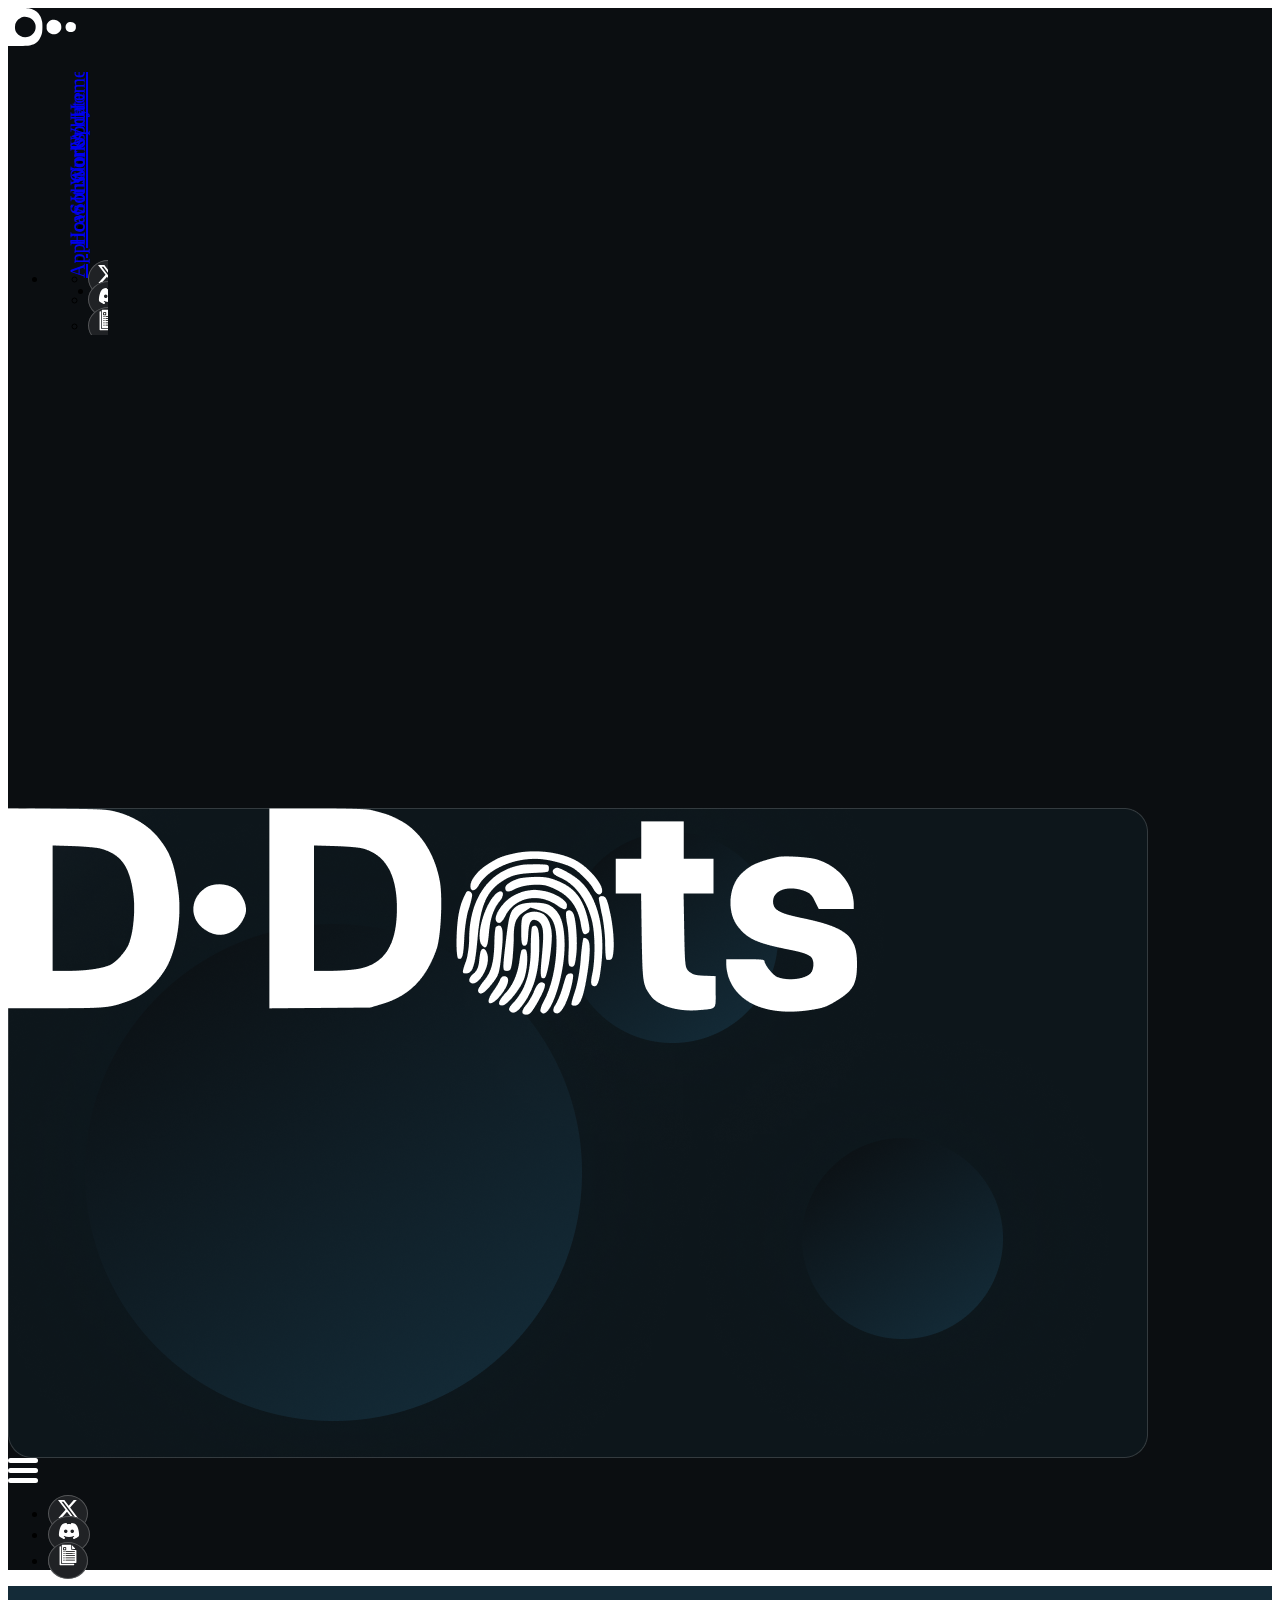
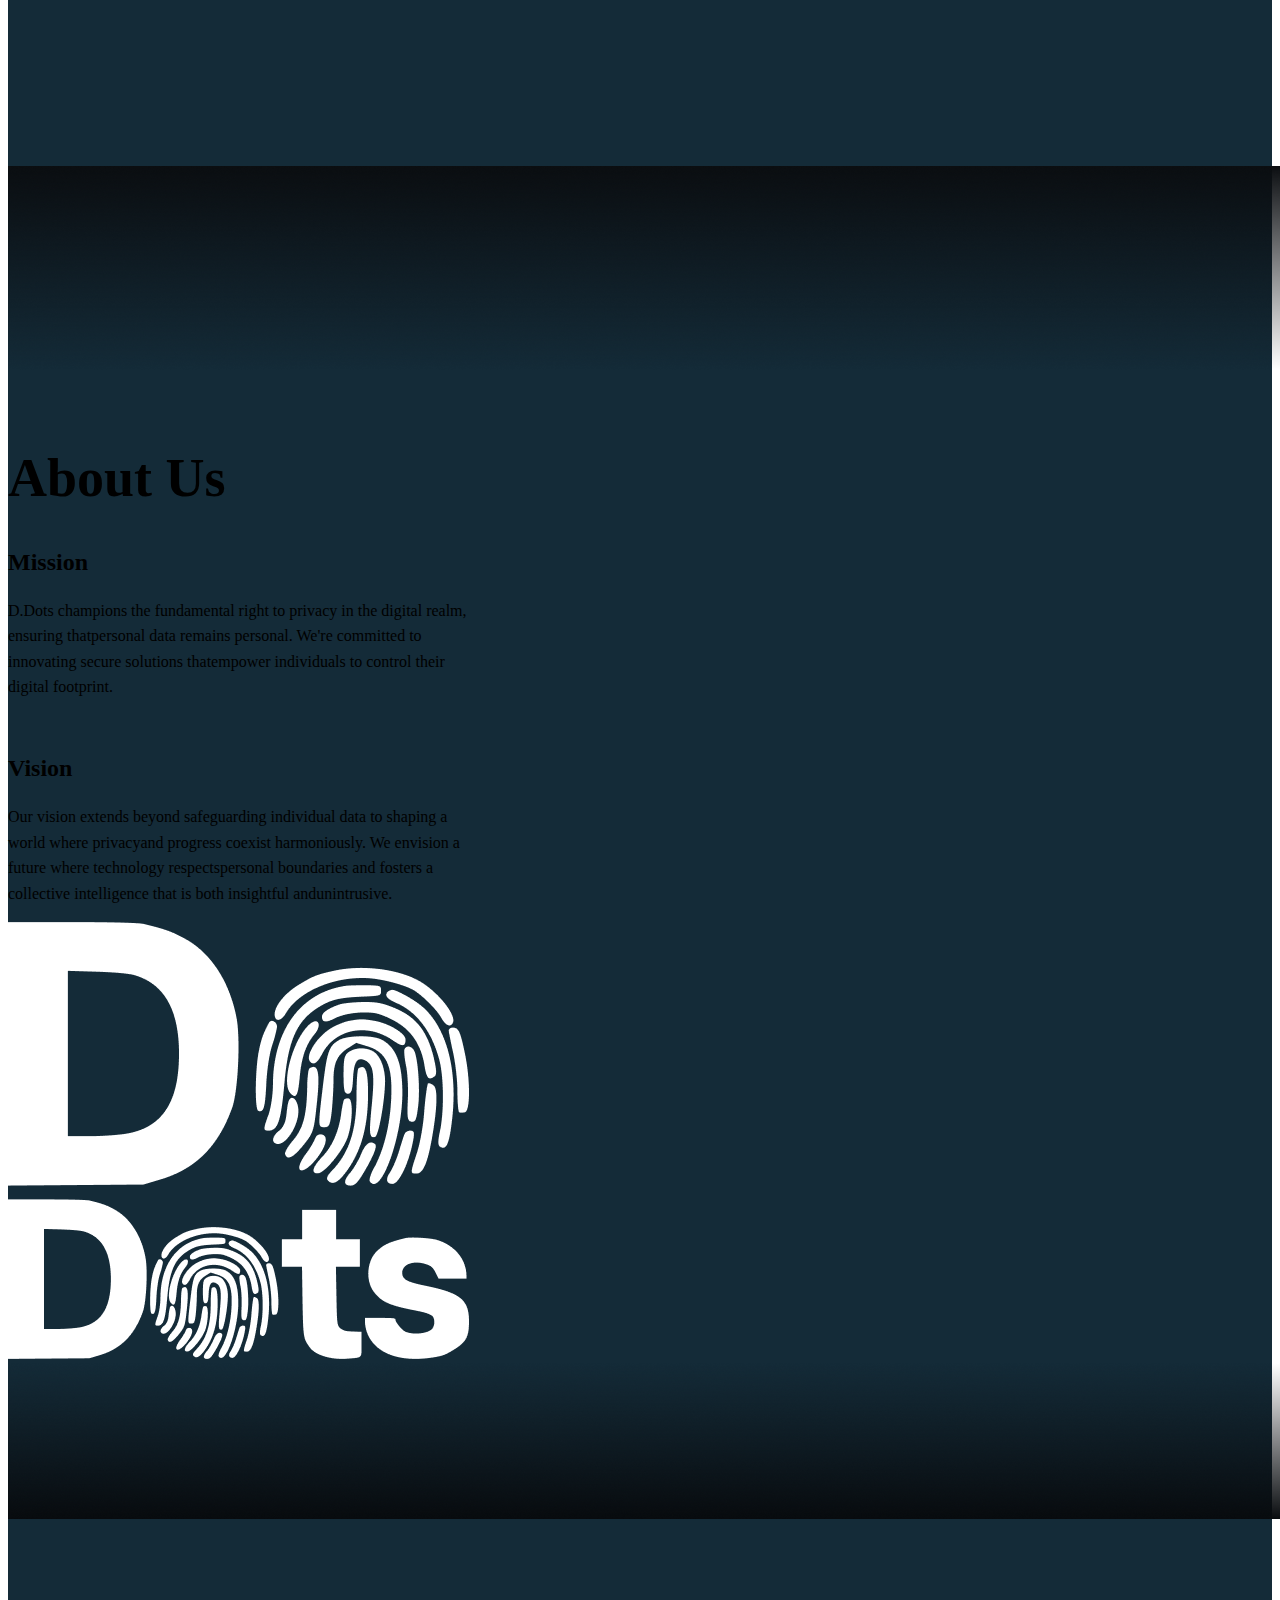
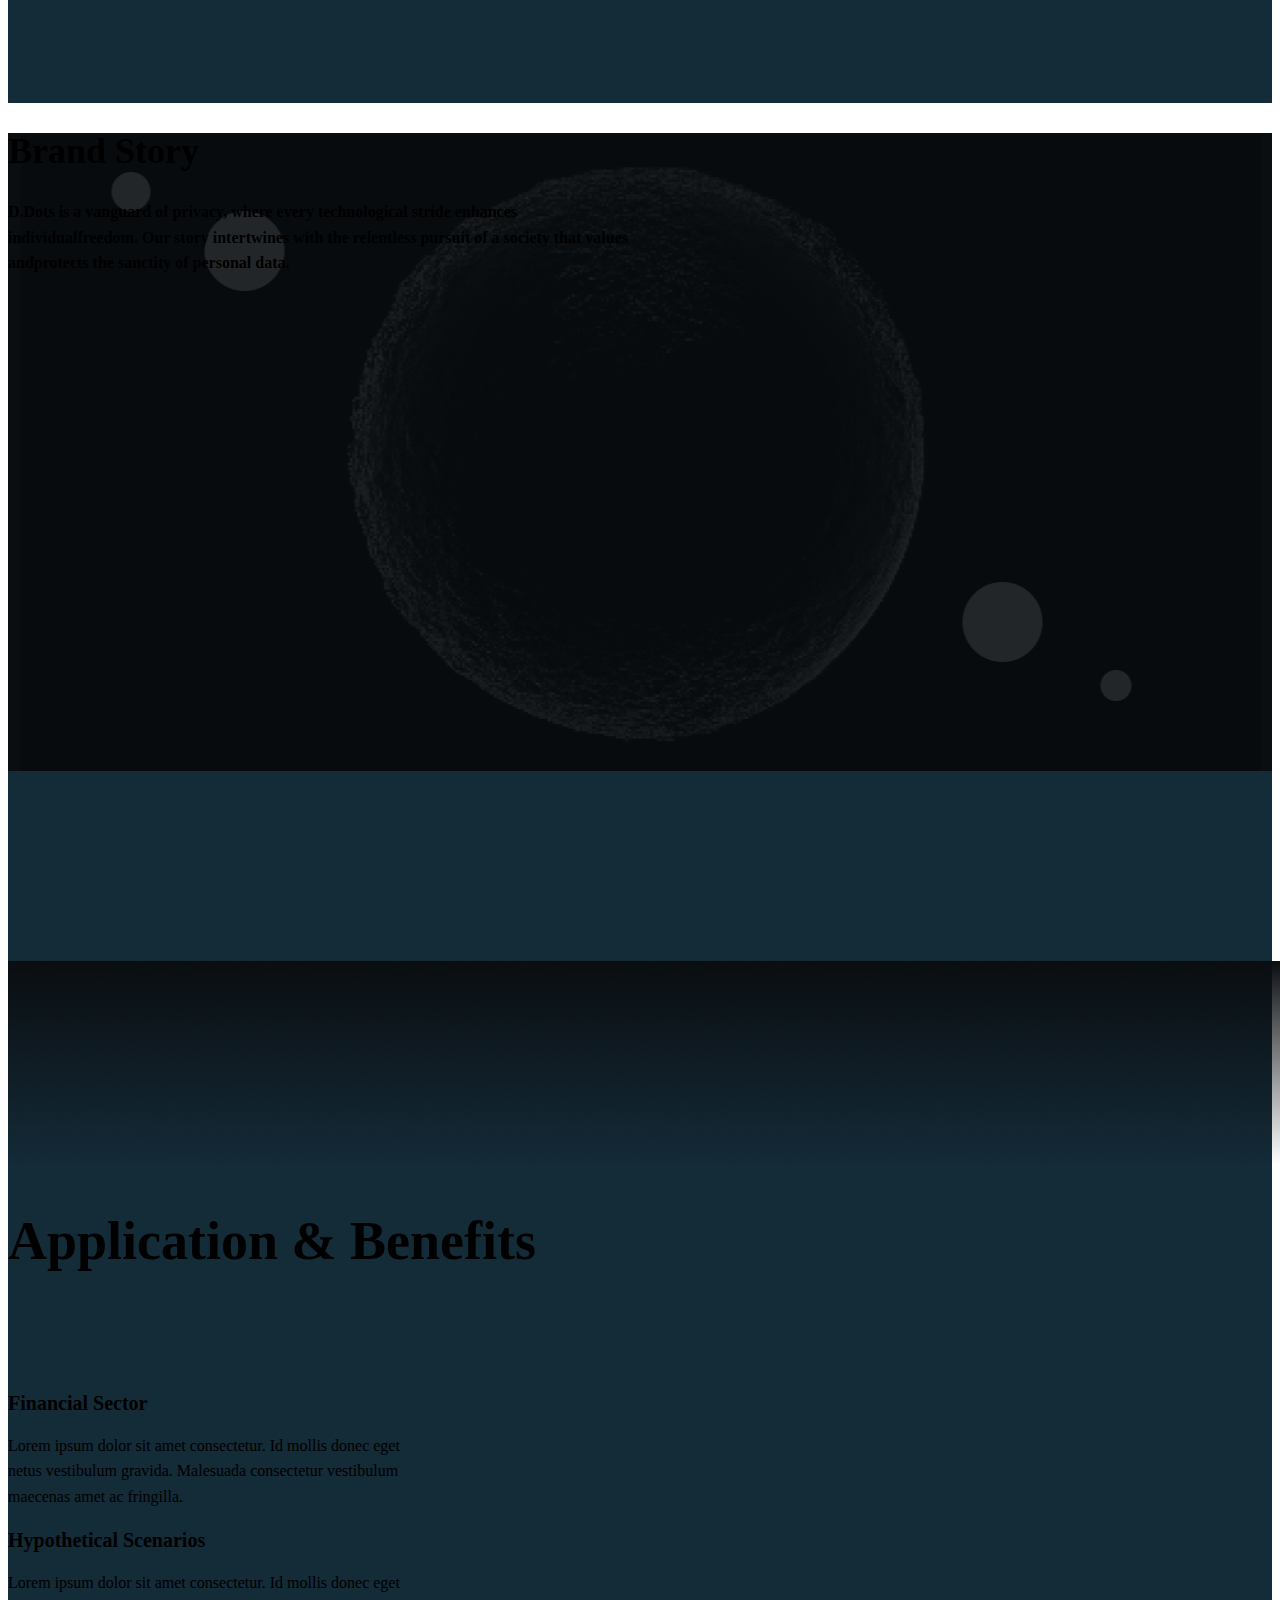
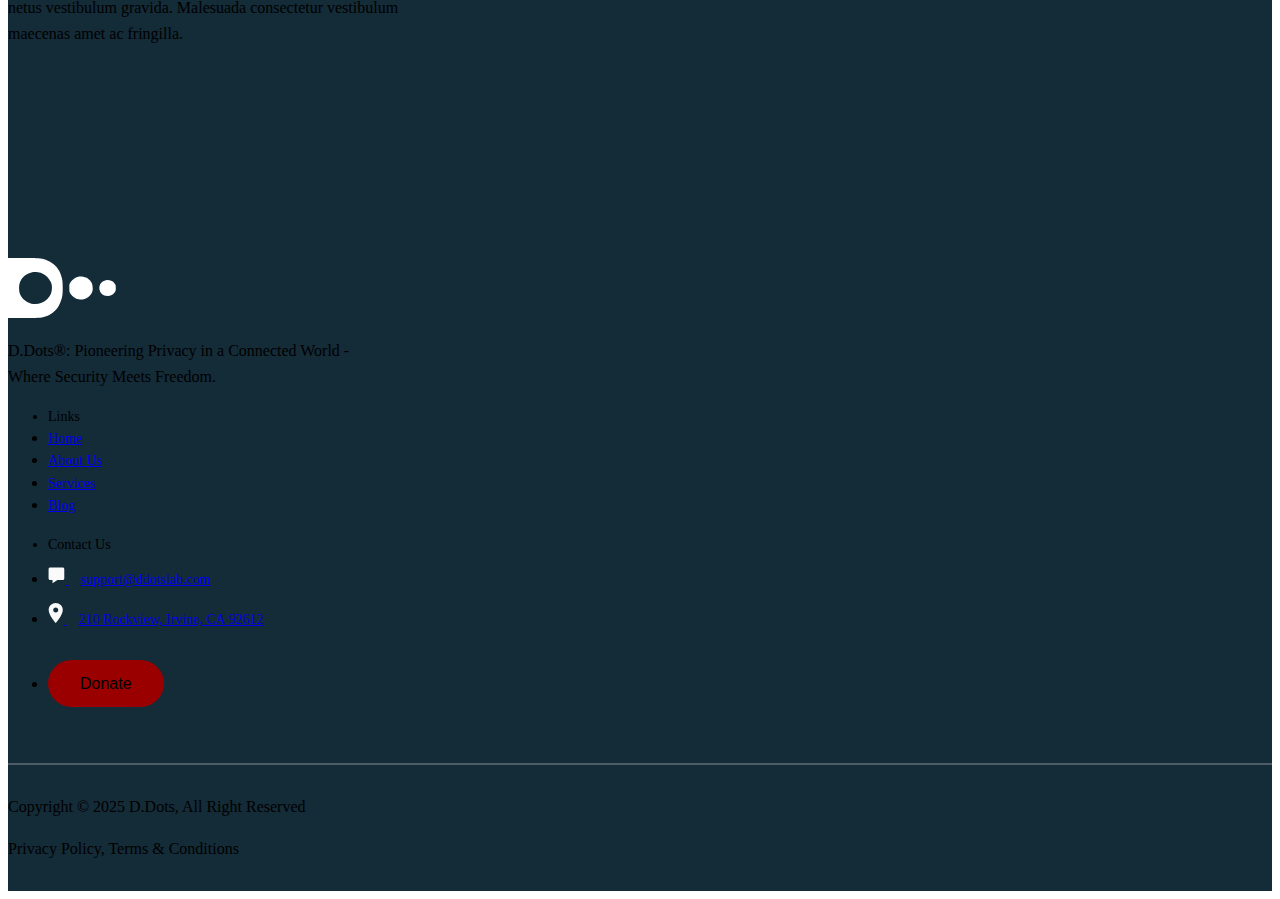
==== commit 404eca42: "adding-some-classes" ====
--- a/index.html
+++ b/index.html
@@ -13,8 +13,8 @@
 </head>
 
 <body>
-    <section class="back-black min-vh-100 position-relative">
-        <nav class="max-w-100 h-810 pt-5 position-absolute">
+    <section class="back-black min-vh-100 position-relative pt-100">
+        <nav class="max-w-100 w-100 h-810 pt-5 position-absolute top-0 left-0">
             <div
                 class="d-flex justify-content-between py-2 container mx-w-1140 flex-column justify-content-center align-items-center">
                 <a href="#">
@@ -45,15 +45,89 @@
                         <a class="fw-normal fs-lg lh-160 text-decoration-none text-white opacity-75 nav-links"
                             href="#">Applications</a>
                     </li>
+                    <li>
+                        <ul class="d-flex gap-5 list-unstyled d-lg-none">
+                            <li>
+                                <a href="#" class="right-nav-icon justify-content-center align-items-center d-flex">
+                                    <svg width="20" height="20" viewBox="0 0 20 18" fill="none"
+                                        xmlns="http://www.w3.org/2000/svg">
+                                        <path
+                                            d="M15.7512 0H18.818L12.1179 7.62462L20 18H13.8275L8.99365 11.7074L3.46266 18H0.394011L7.56038 9.84461L0 0H6.32735L10.6967 5.75169L15.7493 0H15.7512ZM14.6748 16.1723H16.3742L5.4049 1.73169H3.58133L14.6748 16.1723Z"
+                                            fill="white" />
+                                    </svg>
+
+                                </a>
+                            </li>
+                            <li>
+                                <a href="#" class="right-nav-icon justify-content-center align-items-center d-flex">
+                                    <svg width="22" height="17" viewBox="0 0 22 17" fill="none"
+                                        xmlns="http://www.w3.org/2000/svg">
+                                        <path fill-rule="evenodd" clip-rule="evenodd"
+                                            d="M14.003 0C14.747 0 15.533 0.26 16.253 0.547L16.78 0.763C18.04 1.291 18.748 2.399 19.297 3.616C20.188 5.591 20.807 8.224 21.021 10.226C21.123 11.176 21.148 12.132 20.965 12.775C20.768 13.462 20.098 13.948 19.447 14.33L19.125 14.513L18.791 14.699C18.619 14.795 18.442 14.89 18.266 14.983L17.744 15.253L17.027 15.61L16.45 15.894C16.3321 15.9576 16.2027 15.9968 16.0694 16.0094C15.936 16.022 15.8015 16.0077 15.6738 15.9673C15.5462 15.9269 15.4279 15.8613 15.326 15.7743C15.2242 15.6874 15.1408 15.5808 15.0809 15.461C15.0211 15.3413 14.9858 15.2107 14.9774 15.077C14.9689 14.9433 14.9874 14.8094 15.0317 14.683C15.076 14.5566 15.1452 14.4404 15.2353 14.3413C15.3254 14.2422 15.4344 14.1622 15.556 14.106L16.346 13.716L15.766 13.107C14.376 13.677 12.739 14 11 14C9.26101 14 7.62401 13.678 6.23401 13.107L5.65401 13.715L6.44701 14.105C6.56455 14.1637 6.66937 14.245 6.75549 14.3442C6.84161 14.4434 6.90735 14.5586 6.94895 14.6832C6.99055 14.8078 7.0072 14.9394 6.99795 15.0705C6.98869 15.2015 6.95372 15.3295 6.89501 15.447C6.83631 15.5645 6.75504 15.6694 6.65583 15.7555C6.55662 15.8416 6.44141 15.9073 6.3168 15.9489C6.06512 16.033 5.79038 16.0136 5.55301 15.895L5.00901 15.625C4.60701 15.425 4.20401 15.227 3.80601 15.018L2.87801 14.513L2.55701 14.33C1.90601 13.948 1.23501 13.462 1.03901 12.775C0.855014 12.132 0.881014 11.177 0.982014 10.225C1.19601 8.224 1.81501 5.591 2.70601 3.616C3.25501 2.399 3.96301 1.291 5.22301 0.763C6.05901 0.413 7.07201 0 8.00001 0C8.60301 0 9.07701 0.555 8.99001 1.147C9.65548 1.04854 10.3273 0.999404 11 1C11.691 1 12.366 1.05 13.014 1.148C12.9947 1.00599 13.0059 0.861504 13.0466 0.724109C13.0874 0.586714 13.1568 0.459542 13.2504 0.351012C13.344 0.242481 13.4596 0.155067 13.5895 0.0945554C13.7194 0.0340434 13.8597 0.00181393 14.003 0ZM7.75001 6.5C7.28589 6.5 6.84077 6.68437 6.51258 7.01256C6.18439 7.34075 6.00001 7.78587 6.00001 8.25C6.00001 8.71413 6.18439 9.15925 6.51258 9.48744C6.84077 9.81563 7.28589 10 7.75001 10C8.21414 10 8.65926 9.81563 8.98745 9.48744C9.31564 9.15925 9.50001 8.71413 9.50001 8.25C9.50001 7.78587 9.31564 7.34075 8.98745 7.01256C8.65926 6.68437 8.21414 6.5 7.75001 6.5ZM14.25 6.5C13.7859 6.5 13.3408 6.68437 13.0126 7.01256C12.6844 7.34075 12.5 7.78587 12.5 8.25C12.5 8.71413 12.6844 9.15925 13.0126 9.48744C13.3408 9.81563 13.7859 10 14.25 10C14.7141 10 15.1593 9.81563 15.4875 9.48744C15.8156 9.15925 16 8.71413 16 8.25C16 7.78587 15.8156 7.34075 15.4875 7.01256C15.1593 6.68437 14.7141 6.5 14.25 6.5Z"
+                                            fill="white" />
+                                    </svg>
+                                </a>
+                            </li>
+                            <li>
+                                <a href="#" class="right-nav-icon justify-content-center align-items-center d-flex">
+                                    <svg width="20" height="22" viewBox="0 0 20 22" fill="none"
+                                        xmlns="http://www.w3.org/2000/svg">
+                                        <path
+                                            d="M13.2656 3.13672C13.2656 5.65899 13.2699 5.73203 13.4718 5.83945C13.532 5.87383 14.3312 5.88672 15.9898 5.88672H17.9218C18.198 5.88672 18.4218 6.11058 18.4218 6.38672V12.4609V18.5352C18.4218 18.8113 18.198 19.0352 17.9218 19.0352H11.0957H4.26948C3.99334 19.0352 3.76948 18.8113 3.76948 18.5352V9.9043V1.27344C3.76948 0.997295 3.99334 0.773438 4.26948 0.773438H8.51753H12.7656C13.0417 0.773438 13.2656 0.997295 13.2656 1.27344V3.13672Z"
+                                            fill="white" />
+                                        <path
+                                            d="M3.00464 10.9184L3.01729 19.4439C3.01744 19.5445 3.06146 19.64 3.13784 19.7055C3.21548 19.772 3.31436 19.8086 3.41662 19.8086H9.74644H15.7304C16.0066 19.8086 16.2304 20.0325 16.2304 20.3086V20.5176V20.7266C16.2304 21.0027 16.0066 21.2266 15.7304 21.2266H8.90425H2.07808C1.80193 21.2266 1.57808 21.0027 1.57808 20.7266V11.7305V2.73438C1.57808 2.45823 1.80193 2.23438 2.07808 2.23438H2.28706H2.49654C2.77249 2.23438 2.99627 2.45793 2.99654 2.73388L3.00464 10.9184Z"
+                                            fill="white" />
+                                        <path
+                                            d="M15.9511 3.22266L16.9882 4.25973C17.3032 4.57471 17.0801 5.11328 16.6346 5.11328H15.9382H14.539C14.2629 5.11328 14.039 4.88942 14.039 4.61328V3.22266C14.039 2.18281 14.0433 1.33203 14.0519 1.33203C14.0562 1.33203 14.9113 2.18281 15.9511 3.22266Z"
+                                            fill="white" />
+                                        <path
+                                            d="M5.48828 3.2957C5.45391 3.30859 5.38086 3.36015 5.3293 3.40742C5.23047 3.49336 5.23047 3.50195 5.23047 4.76953V6.0457L5.34219 6.14883C5.45391 6.25195 5.45391 6.25195 6.58398 6.26484C7.32305 6.27344 7.77852 6.26055 7.89453 6.23047C8.18242 6.15312 8.19531 6.08437 8.19531 4.74805C8.19531 3.48047 8.18242 3.39883 7.9332 3.31289C7.79141 3.26562 5.61719 3.24844 5.48828 3.2957ZM7.42188 4.76953V5.5H6.71289H6.00391V4.76953V4.03906H6.71289H7.42188V4.76953Z"
+                                            fill="Black" />
+                                        <path
+                                            d="M5.33796 7.06835C5.18757 7.21445 5.19187 7.46796 5.34226 7.60976C5.44109 7.69999 5.49695 7.71288 5.86648 7.73007C6.40359 7.74726 6.59265 7.6914 6.67429 7.49374C6.74734 7.32187 6.72156 7.19726 6.59265 7.05546C6.51101 6.96523 6.46804 6.96093 5.9739 6.96093C5.46687 6.96093 5.43679 6.96523 5.33796 7.06835Z"
+                                            fill="Black" />
+                                        <path
+                                            d="M7.52925 7.06836C7.38746 7.20586 7.38746 7.4293 7.52496 7.59258L7.62808 7.71289L12.0925 7.72578C15.2765 7.73438 16.6 7.72578 16.716 7.69141C16.9953 7.60977 17.0683 7.2875 16.8621 7.05547L16.7761 6.96094H12.2043H7.63238L7.52925 7.06836Z"
+                                            fill="Black" />
+                                        <path
+                                            d="M5.33789 9.25977C5.26055 9.33281 5.23047 9.41016 5.23047 9.52617C5.23477 9.84414 5.38086 9.92578 5.96094 9.92578C6.45508 9.92578 6.61406 9.86992 6.68281 9.67656C6.74297 9.50469 6.7 9.33711 6.57109 9.23828C6.48086 9.16523 6.39922 9.15234 5.95234 9.15234C5.4668 9.15234 5.43672 9.15664 5.33789 9.25977Z"
+                                            fill="Black" />
+                                        <path
+                                            d="M7.5335 9.26407C7.37881 9.41876 7.37881 9.65508 7.5335 9.80118L7.64521 9.9043L12.1397 9.91719C15.5386 9.92579 16.6687 9.9129 16.7632 9.87423C17.0038 9.7754 17.0511 9.40157 16.8405 9.23829C16.7374 9.15235 16.6515 9.15235 12.1913 9.15235H7.64951L7.5335 9.26407Z"
+                                            fill="Black" />
+                                        <path
+                                            d="M5.42374 11.3953C5.196 11.5199 5.15303 11.8336 5.3421 12.0098C5.44952 12.1129 5.48819 12.1172 5.96085 12.1172C6.52374 12.1172 6.65694 12.0656 6.70421 11.8293C6.73428 11.6617 6.63116 11.4383 6.49796 11.3867C6.34756 11.3309 5.53116 11.3352 5.42374 11.3953Z"
+                                            fill="Black" />
+                                        <path
+                                            d="M7.61529 11.3953C7.38755 11.5242 7.34888 11.8207 7.53365 12.0055L7.64966 12.1172H12.1786C15.3411 12.1172 16.7333 12.1043 16.7977 12.0699C16.9309 11.9969 17.0126 11.7648 16.9567 11.6059C16.8579 11.3309 17.1114 11.3438 12.1829 11.3438C8.89146 11.348 7.67974 11.3609 7.61529 11.3953Z"
+                                            fill="Black" />
+                                        <path
+                                            d="M5.44961 13.5824C5.29922 13.6426 5.23477 13.75 5.23047 13.9348C5.23047 14.0508 5.26055 14.1281 5.33789 14.2012C5.43672 14.3043 5.4668 14.3086 5.97383 14.3086C6.46797 14.3086 6.51094 14.3043 6.59258 14.2098C6.71719 14.0723 6.74297 13.9691 6.68711 13.8059C6.61836 13.5953 6.44648 13.5352 5.95234 13.5395C5.7332 13.5395 5.50547 13.5609 5.44961 13.5824Z"
+                                            fill="Black" />
+                                        <path
+                                            d="M7.6796 13.5652C7.41319 13.6641 7.33155 14.0078 7.5292 14.2012L7.63233 14.3086H12.1827C16.6515 14.3086 16.7374 14.3086 16.8405 14.2227C17.064 14.0508 17.0038 13.6727 16.746 13.5824C16.6429 13.548 15.3753 13.5352 12.1741 13.5395C9.7378 13.5395 7.71397 13.5523 7.6796 13.5652Z"
+                                            fill="Black" />
+                                        <path
+                                            d="M5.50978 15.7566C5.23478 15.8297 5.12736 16.2164 5.32931 16.4055C5.41954 16.4914 5.4754 16.5 5.96525 16.5C6.48517 16.5 6.50665 16.4957 6.60548 16.3926C6.75158 16.2379 6.74298 16.0187 6.59259 15.8641C6.48517 15.7566 6.45079 15.748 6.03829 15.7395C5.79337 15.7352 5.55704 15.7437 5.50978 15.7566Z"
+                                            fill="Black" />
+                                        <path
+                                            d="M7.69261 15.7566C7.4391 15.8082 7.33597 16.2035 7.52933 16.3926L7.63246 16.5H12.2043H16.7762L16.8707 16.3969C17.0125 16.2465 17.0039 16.0102 16.8578 15.8598L16.7461 15.748L12.2645 15.7438C9.80238 15.7395 7.74417 15.748 7.69261 15.7566Z"
+                                            fill="Black" />
+                                    </svg>
+                                </a>
+                            </li>
+                        </ul>
+                    </li>
                 </ul>
             </div>
         </nav>
-        <!-- <div class="container max-w-1140">
-            <div class="w-100 header-box">
-
-            </div>
-        </div> -->
-        <nav class="max-w-100 h-810 pt-5 position-absolute right-0 top-0">
+        <div class="container">
+            <div class="w-100 header-box justify-content-center align-items-center d-flex">
+                <img src="./assets/image/png/header-card-contant.png" alt="header-card-contant">
+            </div>
+        </div>
+        <nav class="max-w-100 w-100 pt-5 position-absolute right-0 top-0">
             <div
                 class="d-flex justify-content-between py-2 container mx-w-1140 flex-column justify-content-center align-items-center">
                 <div onclick="navbarbtn()" class="z-5 d-lg-none">
@@ -61,34 +135,74 @@
                     <span class="menu-lines" id="transparent"></span>
                     <span class="menu-lines" id="rotats2"></span>
                 </div>
-                <ul id="nav-name" class="d-flex gap-32 list-unstyled py-2 nav-link flex-column nav-tags-box">
+                <ul id="nav-name" class="d-flex gap-5 list-unstyled py-2 nav-link flex-column">
                     <li>
-                        <a href="#" class="right-nav-icon">
-                            <svg width="20" height="18" viewBox="0 0 20 18" fill="none"
+                        <a href="#" class="right-nav-icon justify-content-center align-items-center d-flex">
+                            <svg width="20" height="20" viewBox="0 0 20 18" fill="none"
                                 xmlns="http://www.w3.org/2000/svg">
                                 <path
                                     d="M15.7512 0H18.818L12.1179 7.62462L20 18H13.8275L8.99365 11.7074L3.46266 18H0.394011L7.56038 9.84461L0 0H6.32735L10.6967 5.75169L15.7493 0H15.7512ZM14.6748 16.1723H16.3742L5.4049 1.73169H3.58133L14.6748 16.1723Z"
+                                    fill="white" />
+                            </svg>
+
+                        </a>
+                    </li>
+                    <li>
+                        <a href="#" class="right-nav-icon justify-content-center align-items-center d-flex">
+                            <svg width="22" height="17" viewBox="0 0 22 17" fill="none"
+                                xmlns="http://www.w3.org/2000/svg">
+                                <path fill-rule="evenodd" clip-rule="evenodd"
+                                    d="M14.003 0C14.747 0 15.533 0.26 16.253 0.547L16.78 0.763C18.04 1.291 18.748 2.399 19.297 3.616C20.188 5.591 20.807 8.224 21.021 10.226C21.123 11.176 21.148 12.132 20.965 12.775C20.768 13.462 20.098 13.948 19.447 14.33L19.125 14.513L18.791 14.699C18.619 14.795 18.442 14.89 18.266 14.983L17.744 15.253L17.027 15.61L16.45 15.894C16.3321 15.9576 16.2027 15.9968 16.0694 16.0094C15.936 16.022 15.8015 16.0077 15.6738 15.9673C15.5462 15.9269 15.4279 15.8613 15.326 15.7743C15.2242 15.6874 15.1408 15.5808 15.0809 15.461C15.0211 15.3413 14.9858 15.2107 14.9774 15.077C14.9689 14.9433 14.9874 14.8094 15.0317 14.683C15.076 14.5566 15.1452 14.4404 15.2353 14.3413C15.3254 14.2422 15.4344 14.1622 15.556 14.106L16.346 13.716L15.766 13.107C14.376 13.677 12.739 14 11 14C9.26101 14 7.62401 13.678 6.23401 13.107L5.65401 13.715L6.44701 14.105C6.56455 14.1637 6.66937 14.245 6.75549 14.3442C6.84161 14.4434 6.90735 14.5586 6.94895 14.6832C6.99055 14.8078 7.0072 14.9394 6.99795 15.0705C6.98869 15.2015 6.95372 15.3295 6.89501 15.447C6.83631 15.5645 6.75504 15.6694 6.65583 15.7555C6.55662 15.8416 6.44141 15.9073 6.3168 15.9489C6.06512 16.033 5.79038 16.0136 5.55301 15.895L5.00901 15.625C4.60701 15.425 4.20401 15.227 3.80601 15.018L2.87801 14.513L2.55701 14.33C1.90601 13.948 1.23501 13.462 1.03901 12.775C0.855014 12.132 0.881014 11.177 0.982014 10.225C1.19601 8.224 1.81501 5.591 2.70601 3.616C3.25501 2.399 3.96301 1.291 5.22301 0.763C6.05901 0.413 7.07201 0 8.00001 0C8.60301 0 9.07701 0.555 8.99001 1.147C9.65548 1.04854 10.3273 0.999404 11 1C11.691 1 12.366 1.05 13.014 1.148C12.9947 1.00599 13.0059 0.861504 13.0466 0.724109C13.0874 0.586714 13.1568 0.459542 13.2504 0.351012C13.344 0.242481 13.4596 0.155067 13.5895 0.0945554C13.7194 0.0340434 13.8597 0.00181393 14.003 0ZM7.75001 6.5C7.28589 6.5 6.84077 6.68437 6.51258 7.01256C6.18439 7.34075 6.00001 7.78587 6.00001 8.25C6.00001 8.71413 6.18439 9.15925 6.51258 9.48744C6.84077 9.81563 7.28589 10 7.75001 10C8.21414 10 8.65926 9.81563 8.98745 9.48744C9.31564 9.15925 9.50001 8.71413 9.50001 8.25C9.50001 7.78587 9.31564 7.34075 8.98745 7.01256C8.65926 6.68437 8.21414 6.5 7.75001 6.5ZM14.25 6.5C13.7859 6.5 13.3408 6.68437 13.0126 7.01256C12.6844 7.34075 12.5 7.78587 12.5 8.25C12.5 8.71413 12.6844 9.15925 13.0126 9.48744C13.3408 9.81563 13.7859 10 14.25 10C14.7141 10 15.1593 9.81563 15.4875 9.48744C15.8156 9.15925 16 8.71413 16 8.25C16 7.78587 15.8156 7.34075 15.4875 7.01256C15.1593 6.68437 14.7141 6.5 14.25 6.5Z"
                                     fill="white" />
                             </svg>
                         </a>
                     </li>
                     <li>
-                        <a href="#" class="right-nav-icon">
-                            <svg width="20" height="18" viewBox="0 0 20 18" fill="none"
+                        <a href="#" class="right-nav-icon justify-content-center align-items-center d-flex">
+                            <svg width="20" height="22" viewBox="0 0 20 22" fill="none"
                                 xmlns="http://www.w3.org/2000/svg">
                                 <path
-                                    d="M15.7512 0H18.818L12.1179 7.62462L20 18H13.8275L8.99365 11.7074L3.46266 18H0.394011L7.56038 9.84461L0 0H6.32735L10.6967 5.75169L15.7493 0H15.7512ZM14.6748 16.1723H16.3742L5.4049 1.73169H3.58133L14.6748 16.1723Z"
-                                    fill="white" />
-                            </svg>
-                        </a>
-                    </li>
-                    <li>
-                        <a href="#" class="right-nav-icon">
-                            <svg width="20" height="18" viewBox="0 0 20 18" fill="none"
-                                xmlns="http://www.w3.org/2000/svg">
-                                <path
-                                    d="M15.7512 0H18.818L12.1179 7.62462L20 18H13.8275L8.99365 11.7074L3.46266 18H0.394011L7.56038 9.84461L0 0H6.32735L10.6967 5.75169L15.7493 0H15.7512ZM14.6748 16.1723H16.3742L5.4049 1.73169H3.58133L14.6748 16.1723Z"
-                                    fill="white" />
+                                    d="M13.2656 3.13672C13.2656 5.65899 13.2699 5.73203 13.4718 5.83945C13.532 5.87383 14.3312 5.88672 15.9898 5.88672H17.9218C18.198 5.88672 18.4218 6.11058 18.4218 6.38672V12.4609V18.5352C18.4218 18.8113 18.198 19.0352 17.9218 19.0352H11.0957H4.26948C3.99334 19.0352 3.76948 18.8113 3.76948 18.5352V9.9043V1.27344C3.76948 0.997295 3.99334 0.773438 4.26948 0.773438H8.51753H12.7656C13.0417 0.773438 13.2656 0.997295 13.2656 1.27344V3.13672Z"
+                                    fill="white" />
+                                <path
+                                    d="M3.00464 10.9184L3.01729 19.4439C3.01744 19.5445 3.06146 19.64 3.13784 19.7055C3.21548 19.772 3.31436 19.8086 3.41662 19.8086H9.74644H15.7304C16.0066 19.8086 16.2304 20.0325 16.2304 20.3086V20.5176V20.7266C16.2304 21.0027 16.0066 21.2266 15.7304 21.2266H8.90425H2.07808C1.80193 21.2266 1.57808 21.0027 1.57808 20.7266V11.7305V2.73438C1.57808 2.45823 1.80193 2.23438 2.07808 2.23438H2.28706H2.49654C2.77249 2.23438 2.99627 2.45793 2.99654 2.73388L3.00464 10.9184Z"
+                                    fill="white" />
+                                <path
+                                    d="M15.9511 3.22266L16.9882 4.25973C17.3032 4.57471 17.0801 5.11328 16.6346 5.11328H15.9382H14.539C14.2629 5.11328 14.039 4.88942 14.039 4.61328V3.22266C14.039 2.18281 14.0433 1.33203 14.0519 1.33203C14.0562 1.33203 14.9113 2.18281 15.9511 3.22266Z"
+                                    fill="white" />
+                                <path
+                                    d="M5.48828 3.2957C5.45391 3.30859 5.38086 3.36015 5.3293 3.40742C5.23047 3.49336 5.23047 3.50195 5.23047 4.76953V6.0457L5.34219 6.14883C5.45391 6.25195 5.45391 6.25195 6.58398 6.26484C7.32305 6.27344 7.77852 6.26055 7.89453 6.23047C8.18242 6.15312 8.19531 6.08437 8.19531 4.74805C8.19531 3.48047 8.18242 3.39883 7.9332 3.31289C7.79141 3.26562 5.61719 3.24844 5.48828 3.2957ZM7.42188 4.76953V5.5H6.71289H6.00391V4.76953V4.03906H6.71289H7.42188V4.76953Z"
+                                    fill="Black" />
+                                <path
+                                    d="M5.33796 7.06835C5.18757 7.21445 5.19187 7.46796 5.34226 7.60976C5.44109 7.69999 5.49695 7.71288 5.86648 7.73007C6.40359 7.74726 6.59265 7.6914 6.67429 7.49374C6.74734 7.32187 6.72156 7.19726 6.59265 7.05546C6.51101 6.96523 6.46804 6.96093 5.9739 6.96093C5.46687 6.96093 5.43679 6.96523 5.33796 7.06835Z"
+                                    fill="Black" />
+                                <path
+                                    d="M7.52925 7.06836C7.38746 7.20586 7.38746 7.4293 7.52496 7.59258L7.62808 7.71289L12.0925 7.72578C15.2765 7.73438 16.6 7.72578 16.716 7.69141C16.9953 7.60977 17.0683 7.2875 16.8621 7.05547L16.7761 6.96094H12.2043H7.63238L7.52925 7.06836Z"
+                                    fill="Black" />
+                                <path
+                                    d="M5.33789 9.25977C5.26055 9.33281 5.23047 9.41016 5.23047 9.52617C5.23477 9.84414 5.38086 9.92578 5.96094 9.92578C6.45508 9.92578 6.61406 9.86992 6.68281 9.67656C6.74297 9.50469 6.7 9.33711 6.57109 9.23828C6.48086 9.16523 6.39922 9.15234 5.95234 9.15234C5.4668 9.15234 5.43672 9.15664 5.33789 9.25977Z"
+                                    fill="Black" />
+                                <path
+                                    d="M7.5335 9.26407C7.37881 9.41876 7.37881 9.65508 7.5335 9.80118L7.64521 9.9043L12.1397 9.91719C15.5386 9.92579 16.6687 9.9129 16.7632 9.87423C17.0038 9.7754 17.0511 9.40157 16.8405 9.23829C16.7374 9.15235 16.6515 9.15235 12.1913 9.15235H7.64951L7.5335 9.26407Z"
+                                    fill="Black" />
+                                <path
+                                    d="M5.42374 11.3953C5.196 11.5199 5.15303 11.8336 5.3421 12.0098C5.44952 12.1129 5.48819 12.1172 5.96085 12.1172C6.52374 12.1172 6.65694 12.0656 6.70421 11.8293C6.73428 11.6617 6.63116 11.4383 6.49796 11.3867C6.34756 11.3309 5.53116 11.3352 5.42374 11.3953Z"
+                                    fill="Black" />
+                                <path
+                                    d="M7.61529 11.3953C7.38755 11.5242 7.34888 11.8207 7.53365 12.0055L7.64966 12.1172H12.1786C15.3411 12.1172 16.7333 12.1043 16.7977 12.0699C16.9309 11.9969 17.0126 11.7648 16.9567 11.6059C16.8579 11.3309 17.1114 11.3438 12.1829 11.3438C8.89146 11.348 7.67974 11.3609 7.61529 11.3953Z"
+                                    fill="Black" />
+                                <path
+                                    d="M5.44961 13.5824C5.29922 13.6426 5.23477 13.75 5.23047 13.9348C5.23047 14.0508 5.26055 14.1281 5.33789 14.2012C5.43672 14.3043 5.4668 14.3086 5.97383 14.3086C6.46797 14.3086 6.51094 14.3043 6.59258 14.2098C6.71719 14.0723 6.74297 13.9691 6.68711 13.8059C6.61836 13.5953 6.44648 13.5352 5.95234 13.5395C5.7332 13.5395 5.50547 13.5609 5.44961 13.5824Z"
+                                    fill="Black" />
+                                <path
+                                    d="M7.6796 13.5652C7.41319 13.6641 7.33155 14.0078 7.5292 14.2012L7.63233 14.3086H12.1827C16.6515 14.3086 16.7374 14.3086 16.8405 14.2227C17.064 14.0508 17.0038 13.6727 16.746 13.5824C16.6429 13.548 15.3753 13.5352 12.1741 13.5395C9.7378 13.5395 7.71397 13.5523 7.6796 13.5652Z"
+                                    fill="Black" />
+                                <path
+                                    d="M5.50978 15.7566C5.23478 15.8297 5.12736 16.2164 5.32931 16.4055C5.41954 16.4914 5.4754 16.5 5.96525 16.5C6.48517 16.5 6.50665 16.4957 6.60548 16.3926C6.75158 16.2379 6.74298 16.0187 6.59259 15.8641C6.48517 15.7566 6.45079 15.748 6.03829 15.7395C5.79337 15.7352 5.55704 15.7437 5.50978 15.7566Z"
+                                    fill="Black" />
+                                <path
+                                    d="M7.69261 15.7566C7.4391 15.8082 7.33597 16.2035 7.52933 16.3926L7.63246 16.5H12.2043H16.7762L16.8707 16.3969C17.0125 16.2465 17.0039 16.0102 16.8578 15.8598L16.7461 15.748L12.2645 15.7438C9.80238 15.7395 7.74417 15.748 7.69261 15.7566Z"
+                                    fill="Black" />
                             </svg>
                         </a>
                     </li>
--- a/assets/css/style.css
+++ b/assets/css/style.css
@@ -65,10 +65,20 @@
 }
 
 .right-nav-icon {
-    width: 36px;
-    height: 36px;
+    padding: 9px;
     border: 1px solid #FFFFFF3D;
     backdrop-filter: blur(10px);
+    border-radius: 100%;
+    background-color: #202225;
+    transition: all 200ms linear;
+}
+
+.right-nav-icon:hover {
+    background-color: white;
+}
+
+.right-nav-icon:hover path {
+    fill: black;
 }
 
 /* -------section-2------- */
@@ -114,6 +124,7 @@
     background-repeat: no-repeat;
     background-size: cover;
     min-height: 638px;
+    
 }
 
 .max-w-632 {
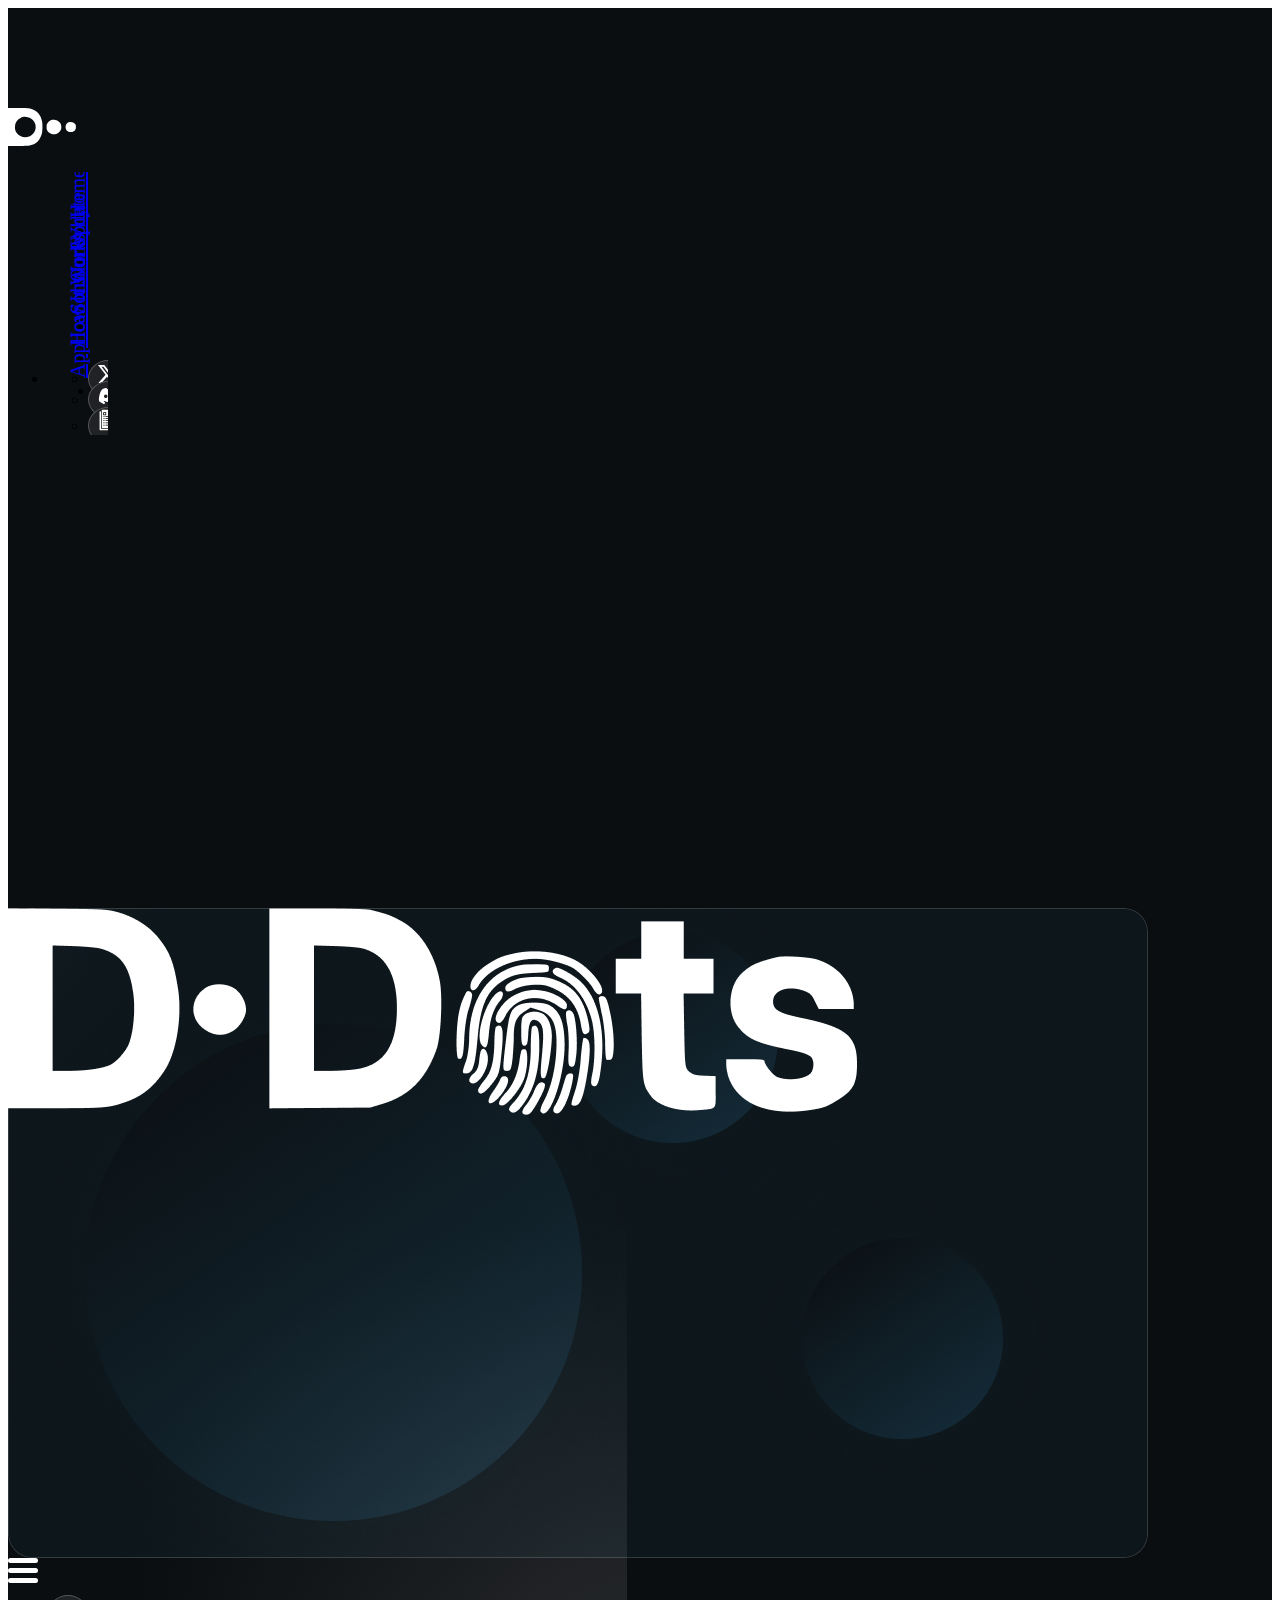
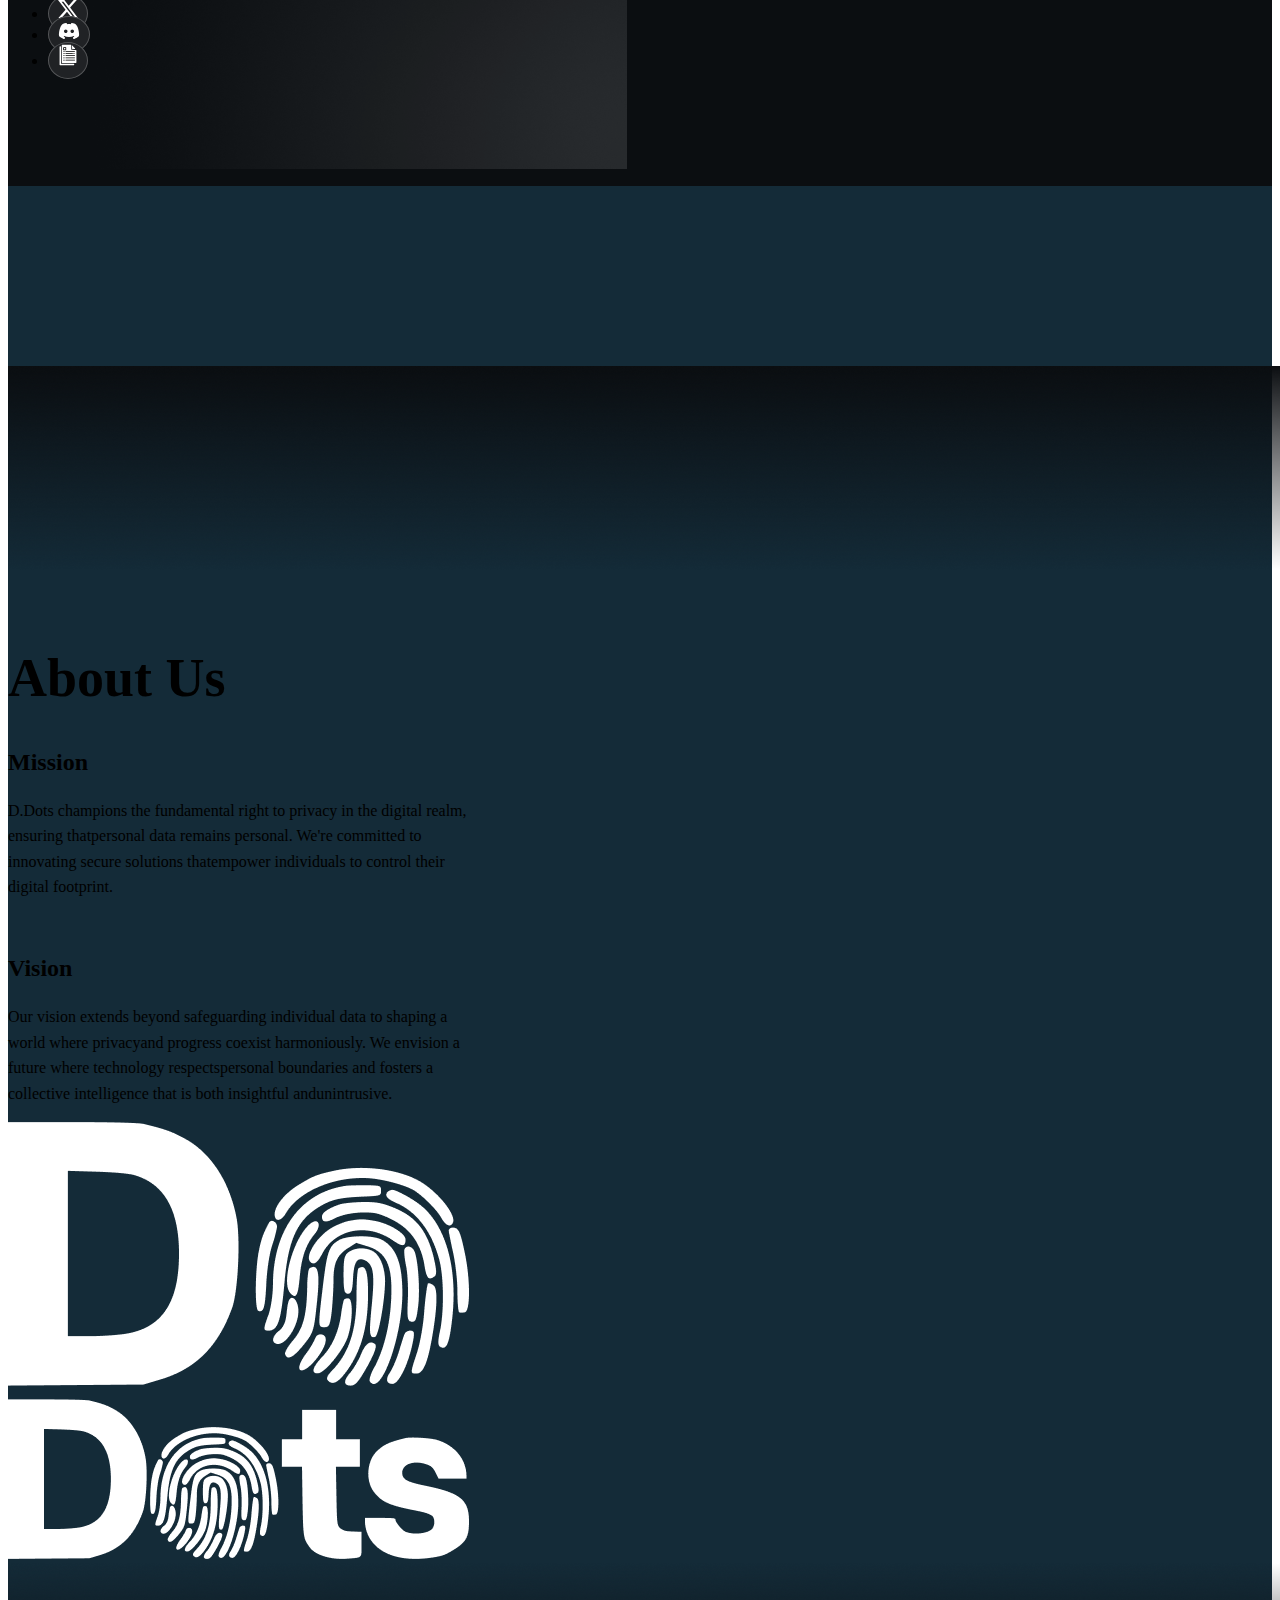
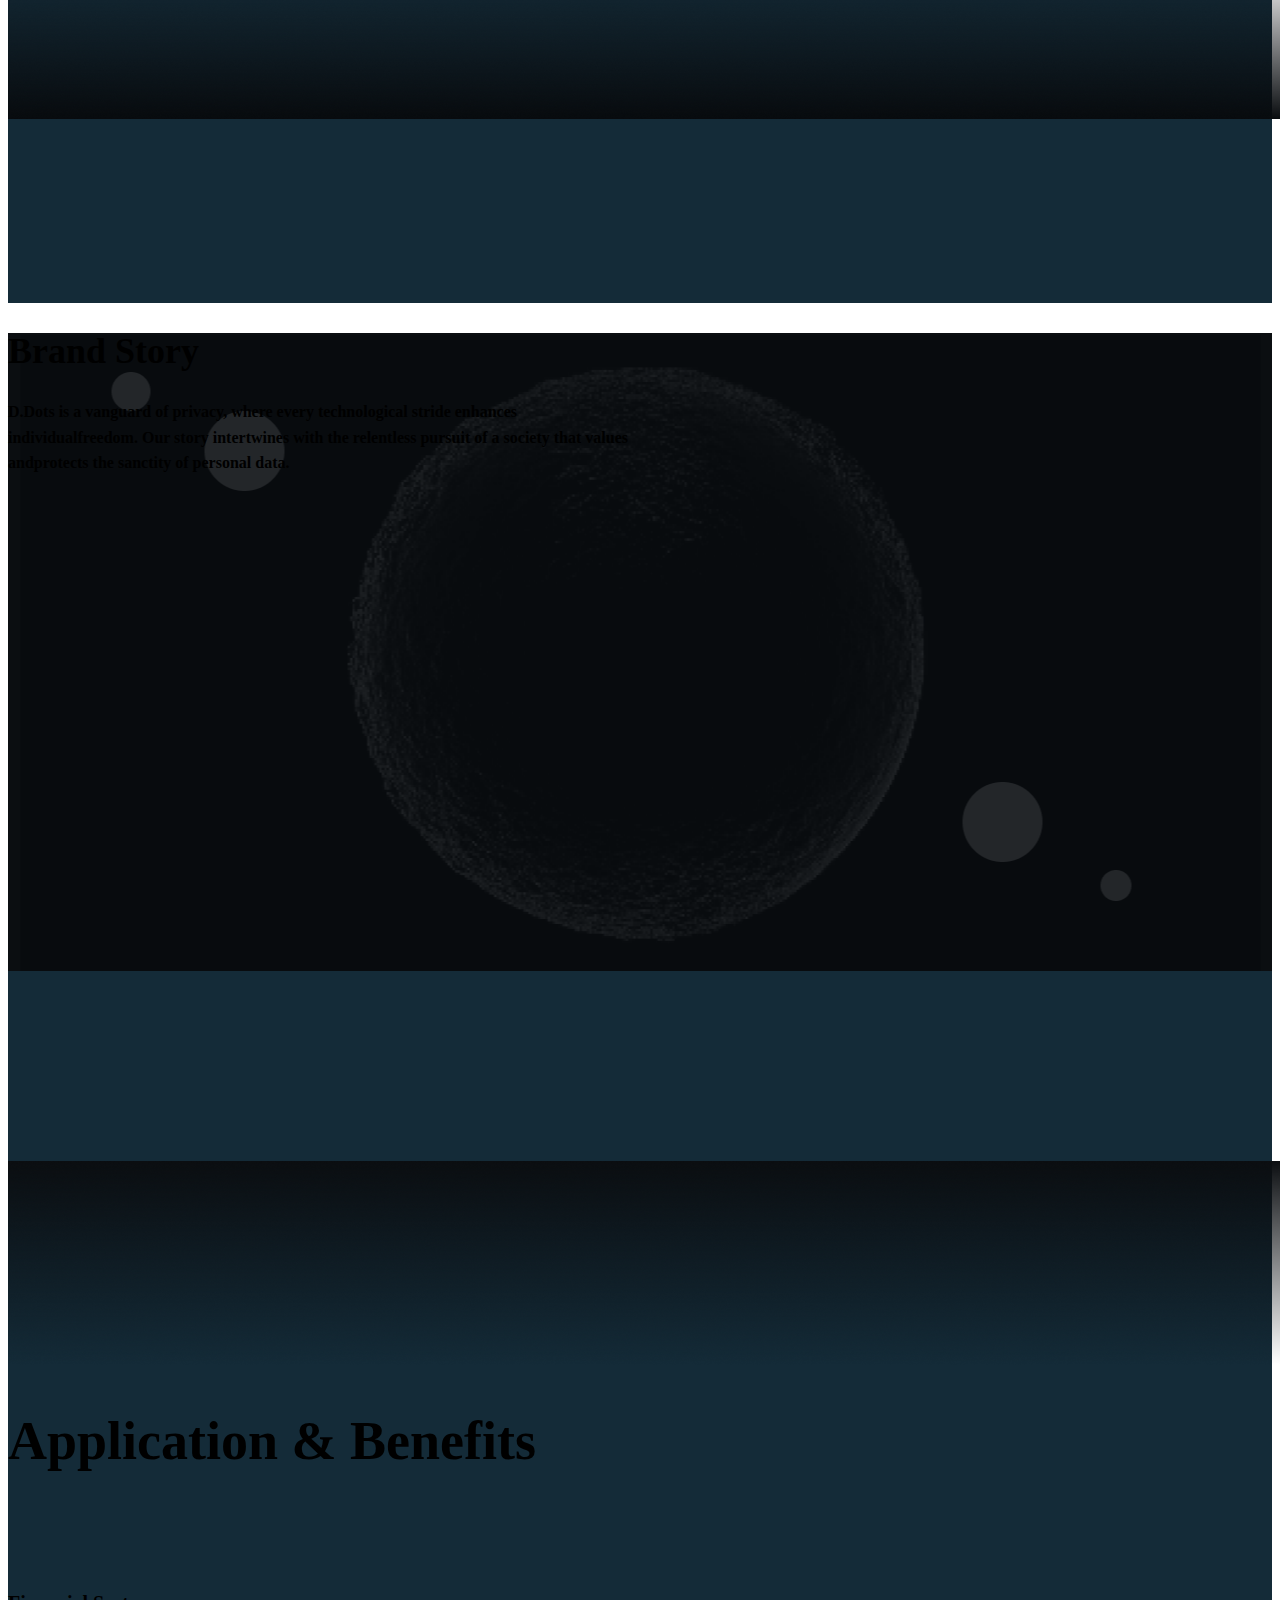
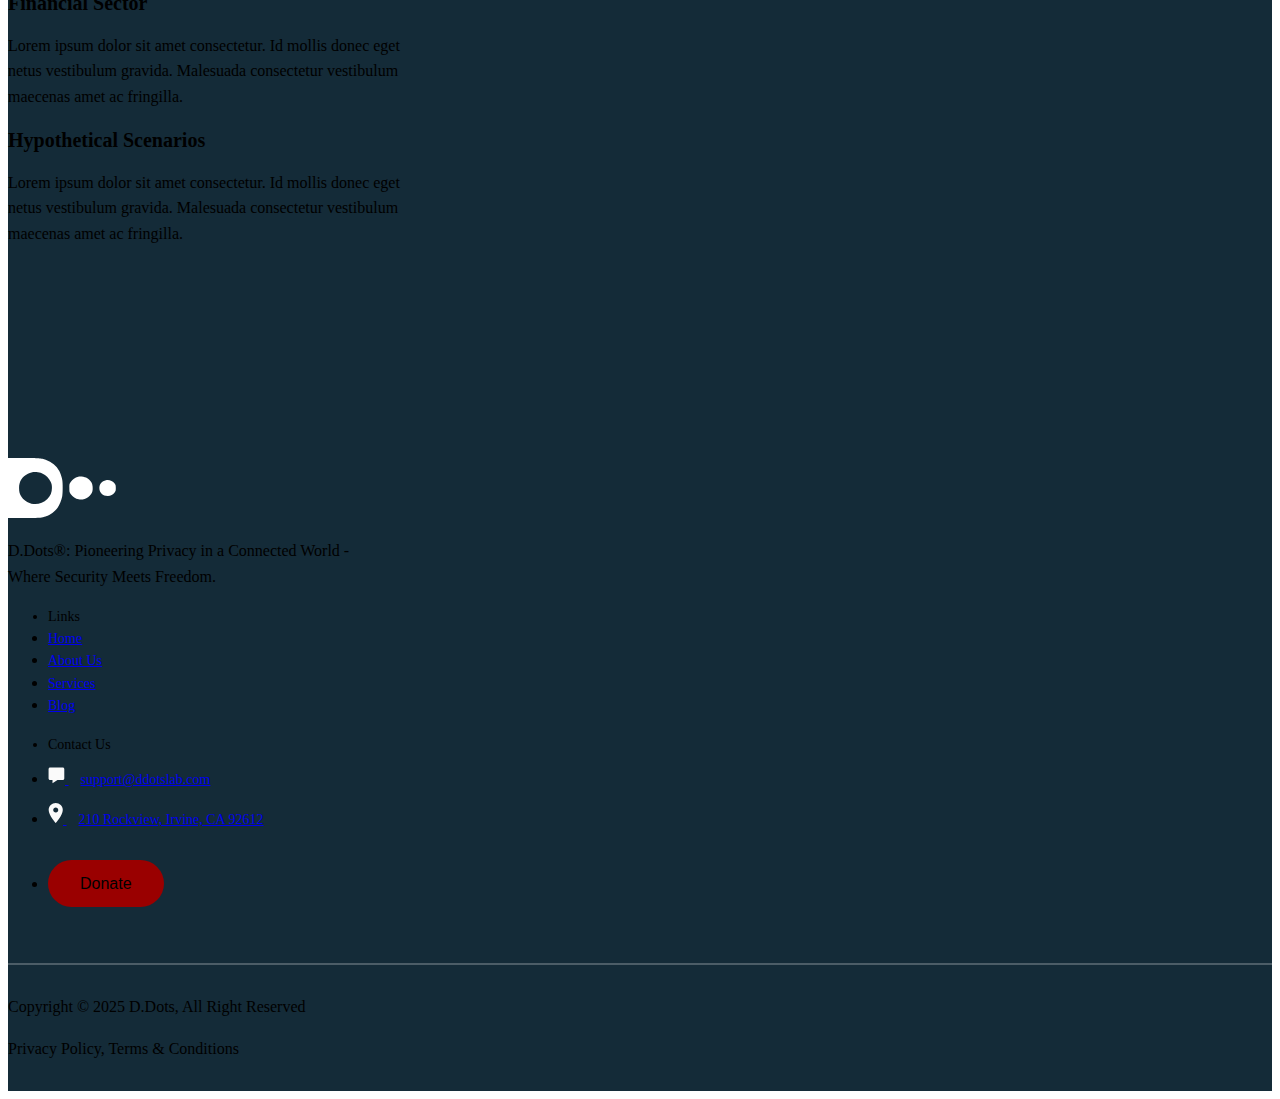
==== commit 250a1227: "responsive-complete" ====
--- a/index.html
+++ b/index.html
@@ -13,7 +13,7 @@
 </head>
 
 <body>
-    <section class="back-black min-vh-100 position-relative pt-100">
+    <section class="back-black position-relative pb-100 pt-100">
         <nav class="max-w-100 w-100 h-810 pt-5 position-absolute top-0 left-0">
             <div
                 class="d-flex justify-content-between py-2 container mx-w-1140 flex-column justify-content-center align-items-center">
@@ -122,9 +122,13 @@
                 </ul>
             </div>
         </nav>
-        <div class="container">
-            <div class="w-100 header-box justify-content-center align-items-center d-flex">
-                <img src="./assets/image/png/header-card-contant.png" alt="header-card-contant">
+        <div class="container max-w-1140">
+            <div
+                class="w-100 header-box justify-content-center align-items-center d-flex mx-auto position-relative overflow-hidden mt-5 mt-lg-0">
+                <img class="position-relative z-1 w-100 max-w-849" src="./assets/image/png/header-card-contant.png"
+                    alt="header-card-contant">
+                <img class="position-absolute bottom-0 right-0 w-100" src="./assets/image/png/header-card-circle.png"
+                    alt="header-card-circle">
             </div>
         </div>
         <nav class="max-w-100 w-100 pt-5 position-absolute right-0 top-0">
--- a/assets/css/style.css
+++ b/assets/css/style.css
@@ -81,15 +81,20 @@
     fill: black;
 }
 
+.pt-100 {
+    padding-top: 100px;
+}
+
 /* -------section-2------- */
 .header-box {
     background-image: url(../image/png/header-card-bg.png);
     background-position: center;
     background-repeat: no-repeat;
-    background-size: cover;
+    background-size: 100% 100%;
     max-width: 1140px;
     height: 650px;
     width: 100%;
+    border-radius: 24px;
 }
 
 .max-w-497 {
@@ -124,7 +129,6 @@
     background-repeat: no-repeat;
     background-size: cover;
     min-height: 638px;
-    
 }
 
 .max-w-632 {
@@ -174,6 +178,10 @@
 }
 
 .right-0 {
+    right: 0;
+}
+
+.right-5 {
     right: 5%;
 }
 
@@ -240,7 +248,27 @@
     padding-bottom: 13px;
 }
 
-@media (max-width:991.98px) {
+.max-w-849 {
+    max-width: 849px;
+}
+
+.pb-100 {
+    padding-bottom: 100px;
+}
+
+@media (max-width:1230.98px) {
+    .header-box {
+        height: 500px;
+        max-width: 800px;
+    }
+
+    .max-w-849 {
+        max-width: 600px;
+    }
+
+}
+
+@media (max-width:992.98px) {
 
     .nav-link {
         display: flex !important;
@@ -270,4 +298,28 @@
     .gap-32 {
         gap: 32px;
     }
+
+}
+
+@media (max-width:767.98px) {
+    .header-box {
+        height: 330px;
+        max-width: 800px;
+    }
+
+    .max-w-849 {
+        max-width: 400px;
+    }
+
+}
+
+@media (max-width:400.98px) {
+    .header-box {
+        height: 200px;
+    }
+
+    .max-w-849 {
+        max-width: 250px;
+    }
+
 }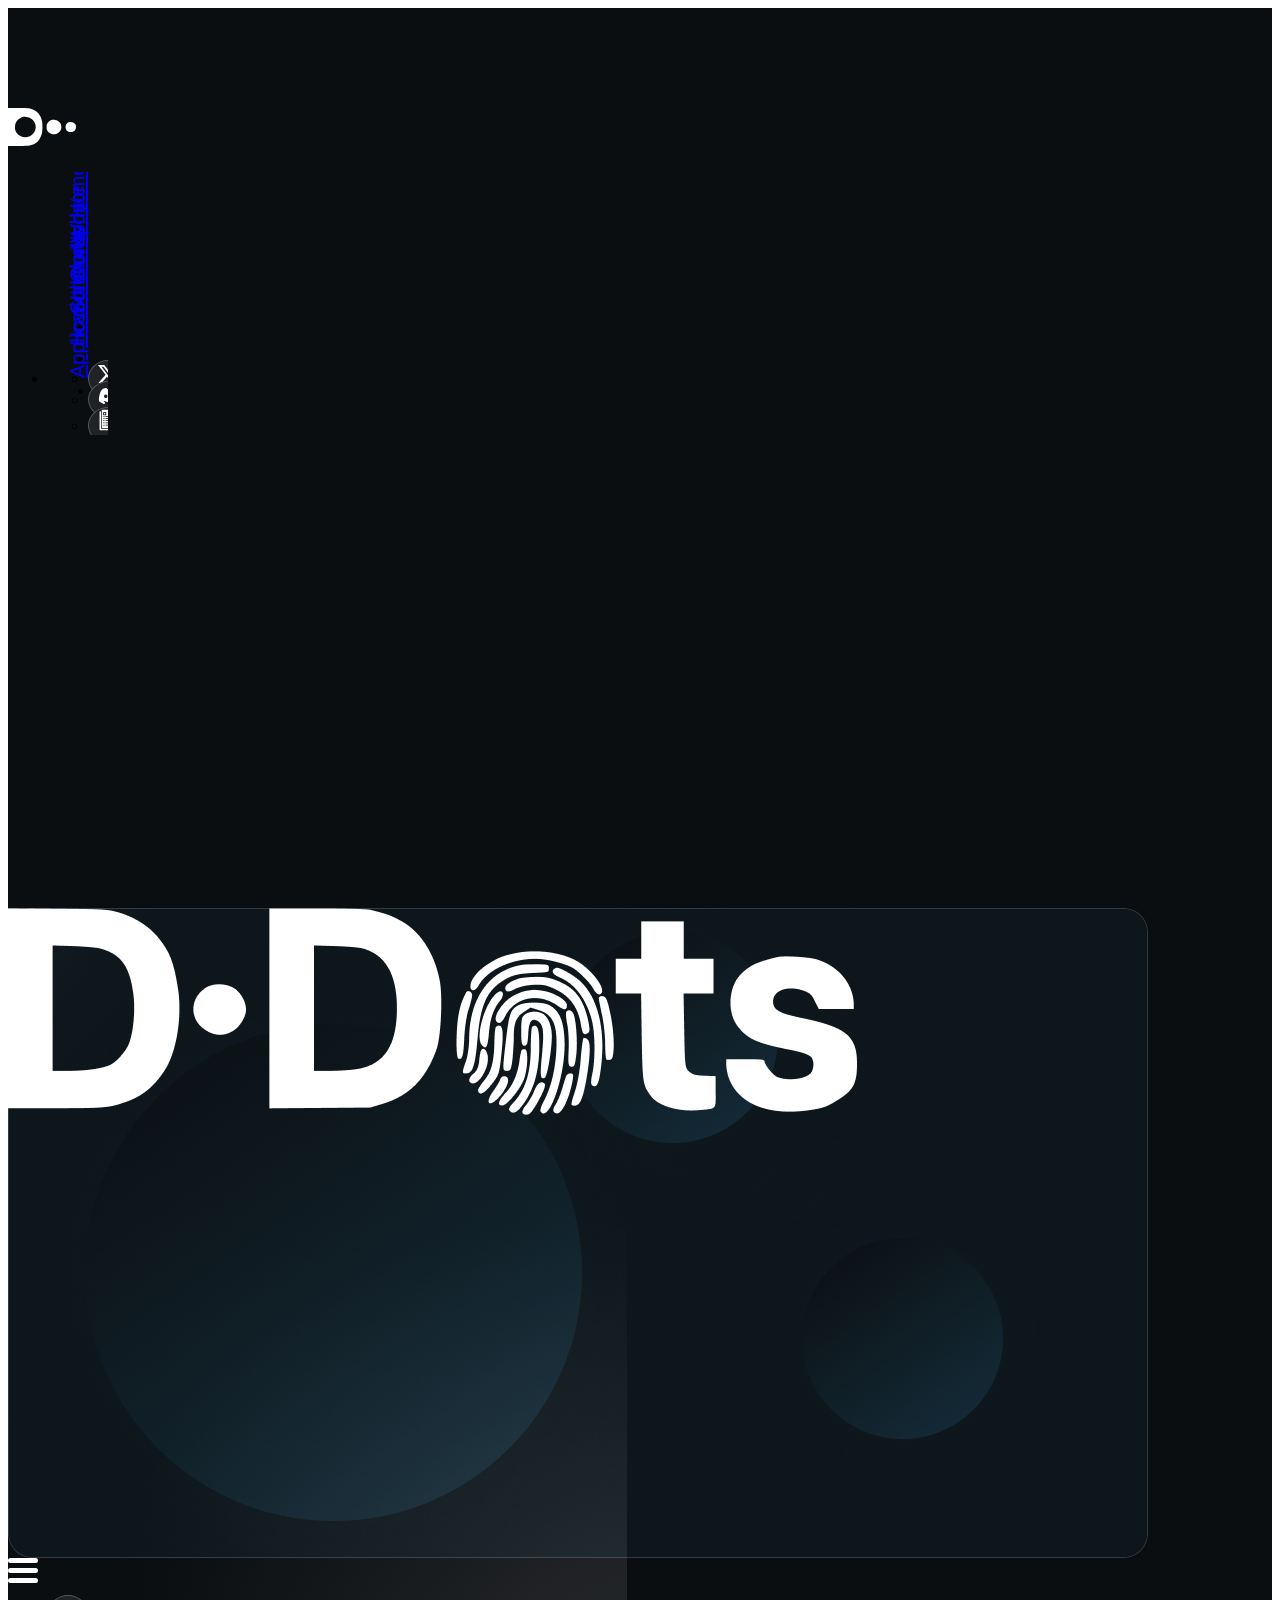
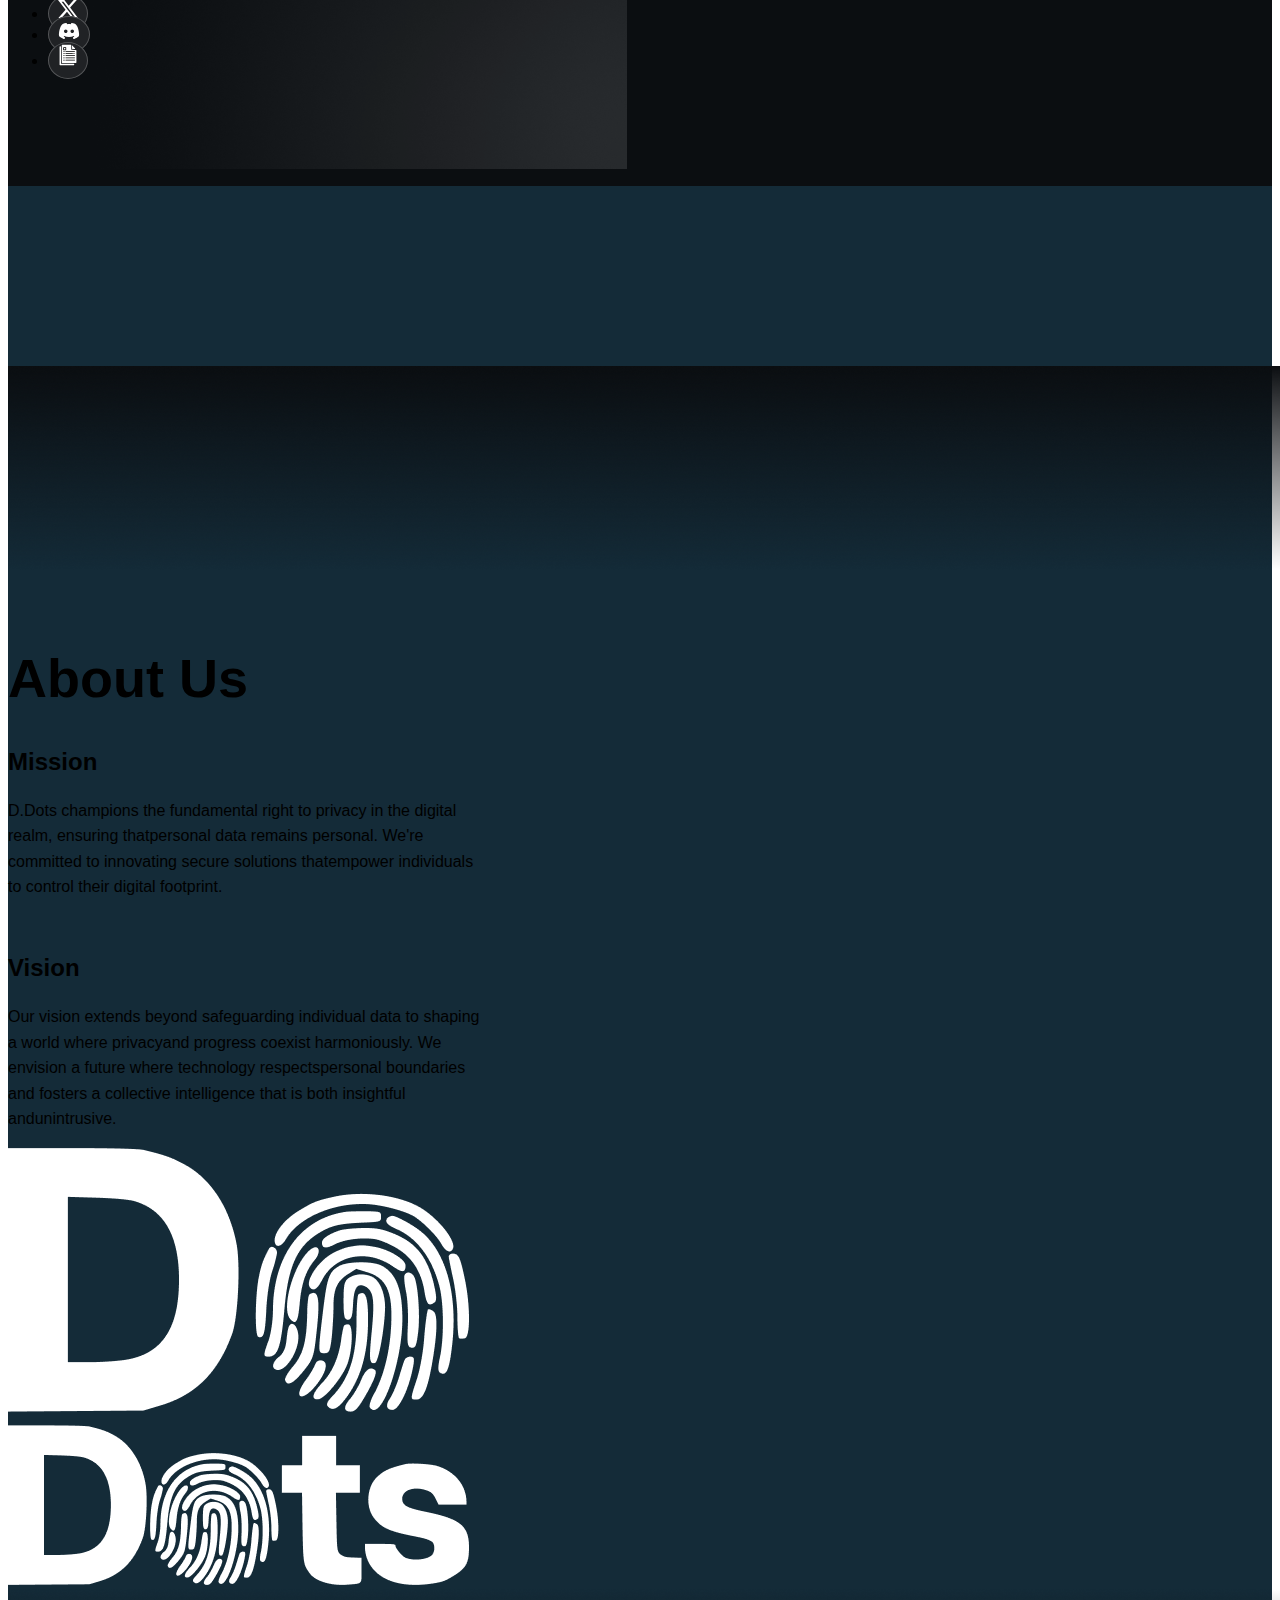
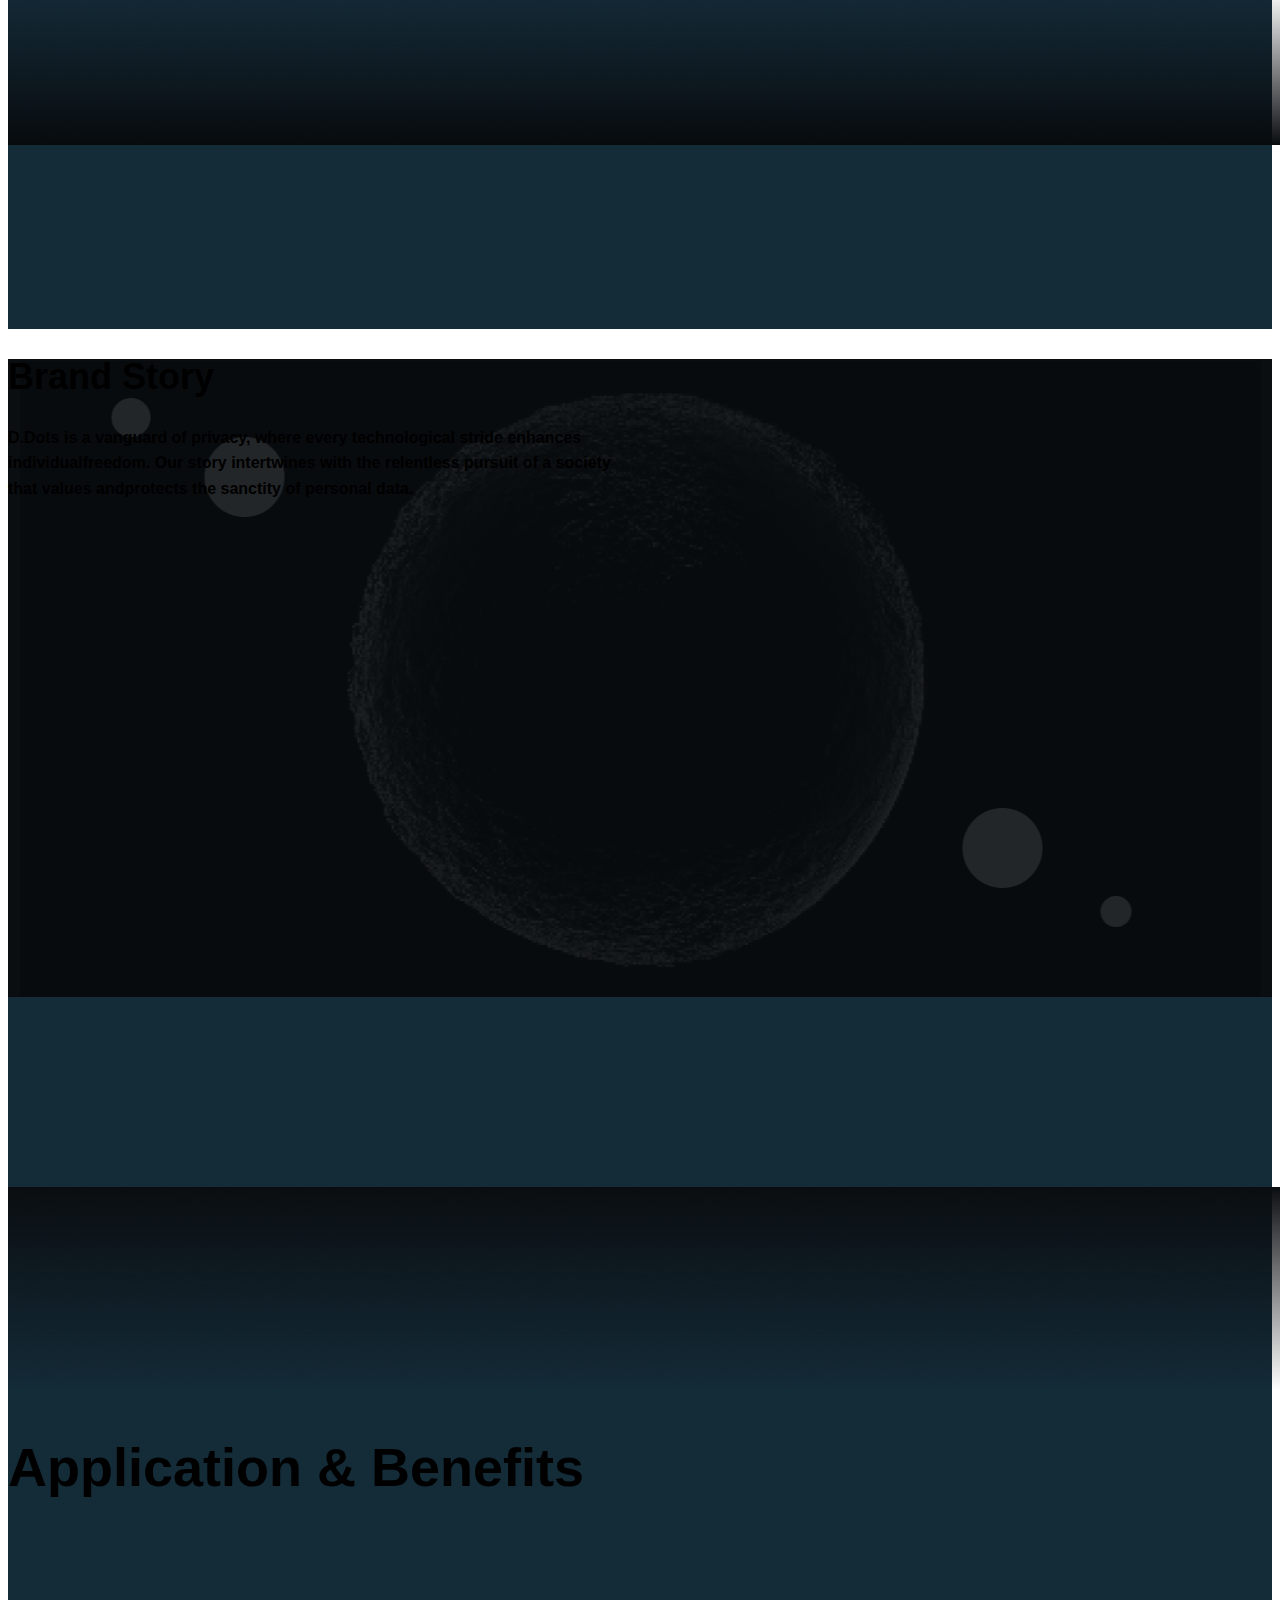
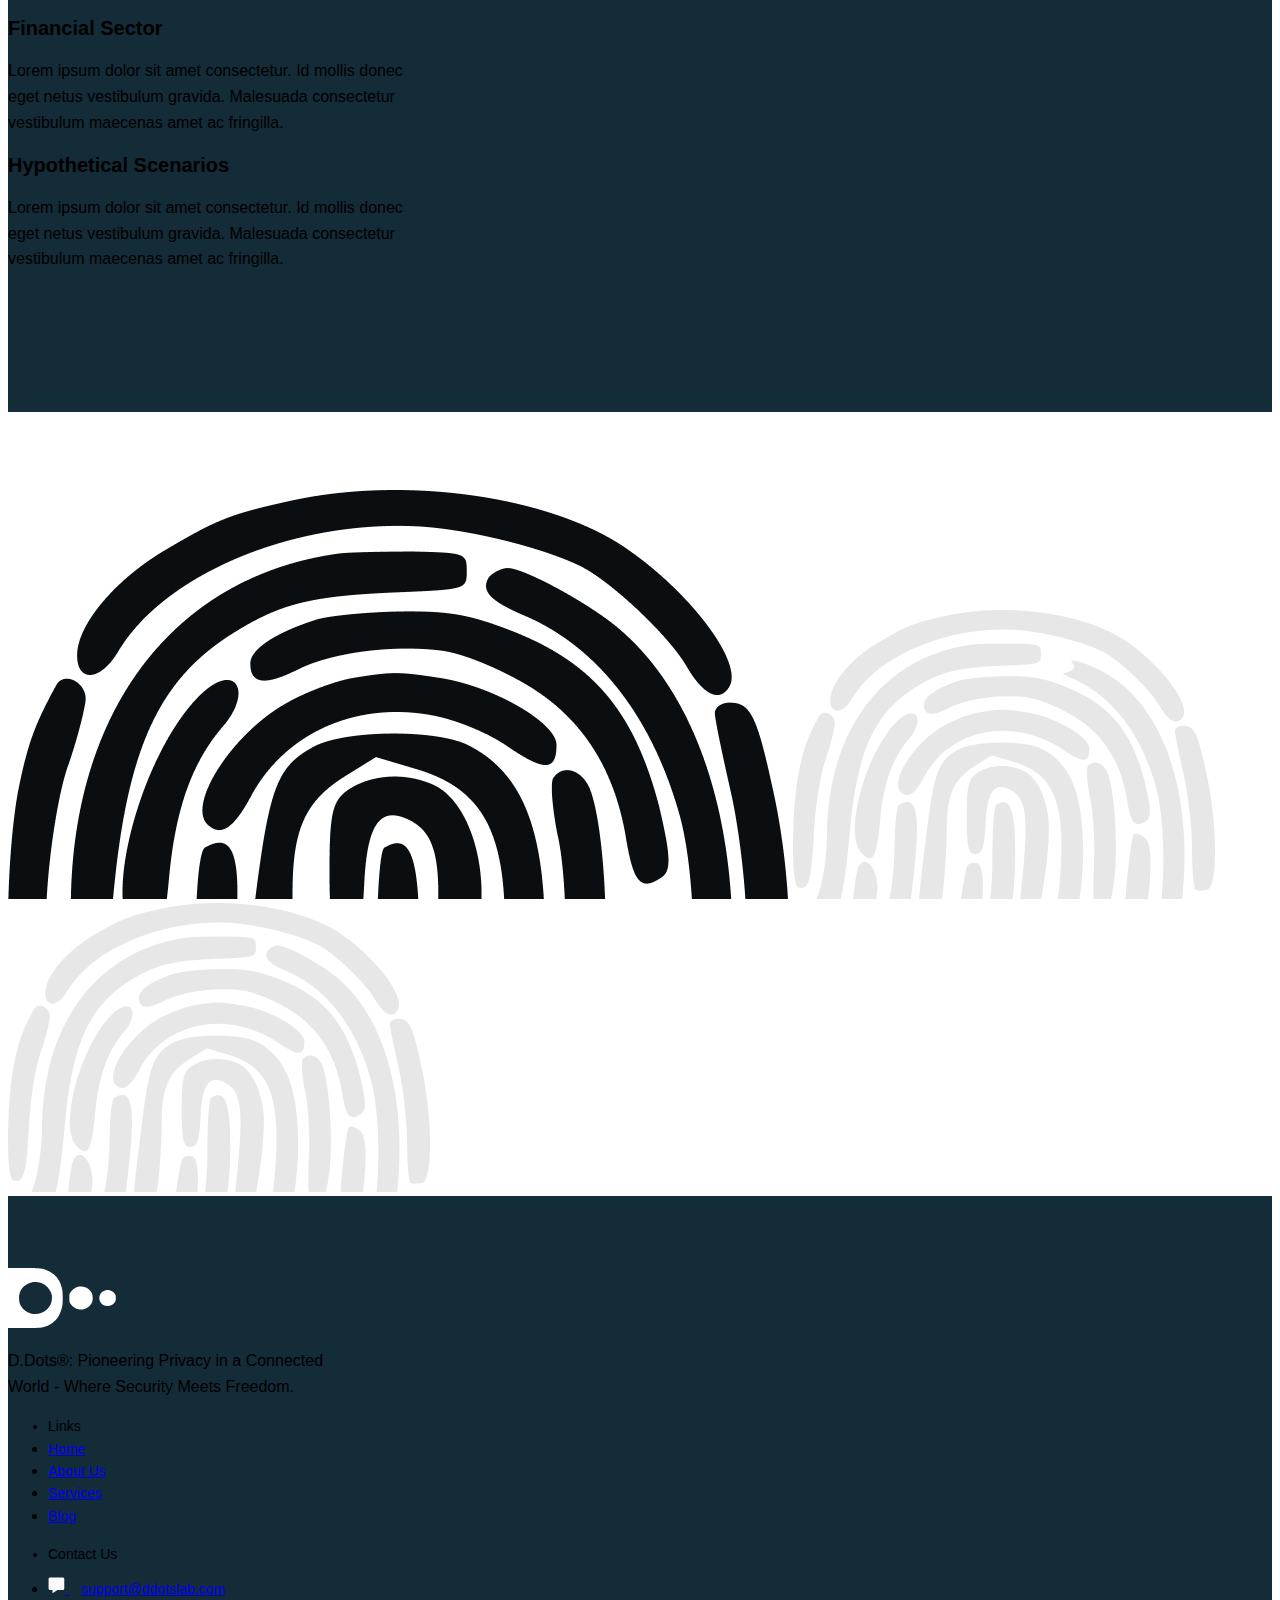
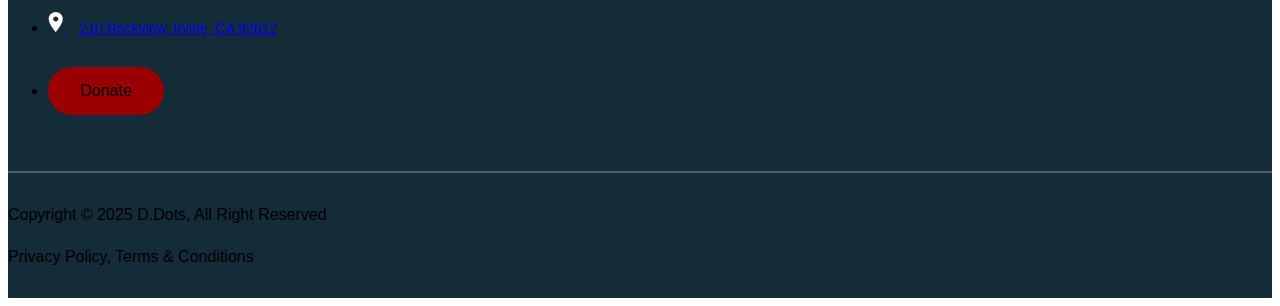
==== commit 55c9b8ae: "adding-font-family" ====
--- a/index.html
+++ b/index.html
@@ -291,18 +291,16 @@
     </section>
 
     <!--section-5-->
-    <!-- <section class="h-482 pt-78 position-relative">
-        <div class="container max-w-1140">
-            <div class="d-flex">
-                <img class="position-absolute w-100 max-w-422 bottom-0"
-                    src="./assets/image/png/section-5-left-image.png" alt="section-5-left-image">
-                <img class="position-absolute w-100 max-w-781 left-26"
-                    src="./assets/image/png/section-5-large-image.png" alt="section-5-left-image">
-                <img class="position-absolute w-100 max-w-422 bottom-0 right-0"
-                    src="./assets/image/png/section-5-right-image.png" alt="section-5-left-image">
-            </div>
-        </div>
-    </section> -->
+    <section class="flex justify-content-center align-items-center bg-white pt-78">
+        <div class="container max-w-1225 position-relative">
+            <img class="d-flex justify-content-center mx-auto w-100 max-w-781 z-1"
+                src="./assets/image/png/section-5-large-image.png" alt="center-thumb-img">
+            <img class="position-absolute bottom-0 right-12 w-100 max-w-422 d-none d-lg-block"
+                src="./assets/image/png/section-5-left-image.png" alt="right-thumb-img">
+            <img class="position-absolute bottom-0 left-12 w-100 max-w-422 d-none d-lg-block"
+                src="./assets/image/png/section-5-right-image.png" alt="left-thumb-img">
+        </div>
+    </section>
 
     <!--section-6-->
     <footer class="back-blue pt-72">
@@ -317,7 +315,7 @@
                             Privacy in a Connected World - Where Security Meets Freedom.</p>
                     </div>
                 </div>
-                <div class="col-6 col-md-2">
+                <div class="col-6 col-md-2 w-sm-100">
                     <div>
                         <ul
                             class="list-unstyled d-flex flex-column gap-12 justify-content-center align-items-center justify-content-md-start align-items-md-start">
@@ -343,7 +341,7 @@
                         </ul>
                     </div>
                 </div>
-                <div class="col-6 col-md-4 ">
+                <div class="col-6 col-md-4 w-sm-100 ">
                     <ul
                         class="list-unstyled justify-content-center align-items-center justify-content-md-start align-items-md-start d-flex flex-column">
                         <li class="text-white fw-normal fs-sm lh-160">
--- a/assets/css/style.css
+++ b/assets/css/style.css
@@ -1,6 +1,16 @@
+@font-face {
+    font-family: 'Articulat CF';
+    src: url('./fonts/ArticulatCF-Bold.woff2') format('woff2');
+}
+
+* {
+    font-family: 'Articulat CF', sans-serif;
+}
+
 .max-w-1140 {
     max-width: 1140px !important;
 }
+
 
 .menu-lines {
     width: 30px;
@@ -157,32 +167,32 @@
 }
 
 /* -------section-5------- */
-.h-482 {
-    min-height: 482px;
+.max-w-1225 {
+    max-width: 1225px !important;
 }
 
 .pt-78 {
     padding-top: 78px;
 }
 
+.max-w-781 {
+    max-width: 781px;
+}
+
+.right-12 {
+    right: 12px;
+}
+
+.left-12 {
+    left: 12px;
+}
+
 .max-w-422 {
     max-width: 422px;
 }
 
-.max-w-781 {
-    max-width: 781px;
-}
-
-.left-26 {
-    left: 26%;
-}
-
 .right-0 {
     right: 0;
-}
-
-.right-5 {
-    right: 5%;
 }
 
 /* -------section-6------- */
@@ -322,4 +332,8 @@
         max-width: 250px;
     }
 
+    .w-sm-100 {
+        width: 100% !important;
+    }
+
 }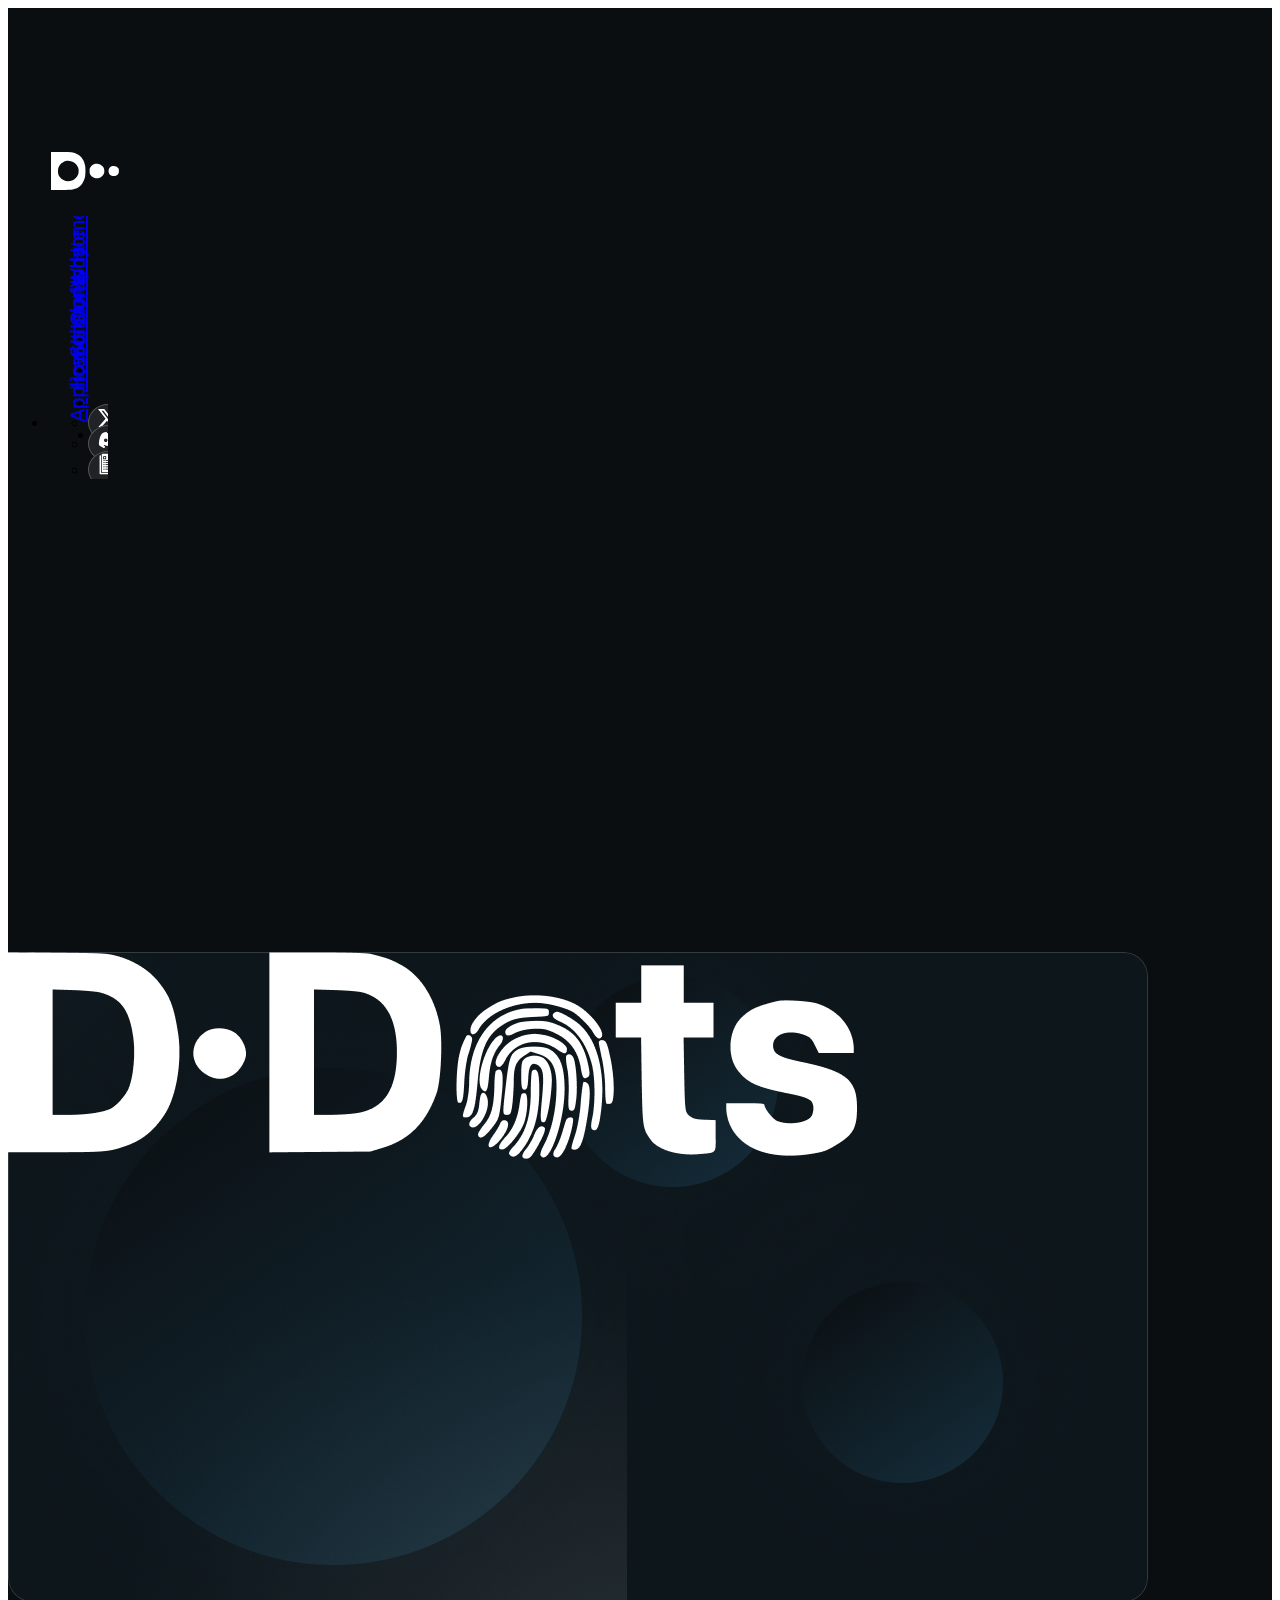
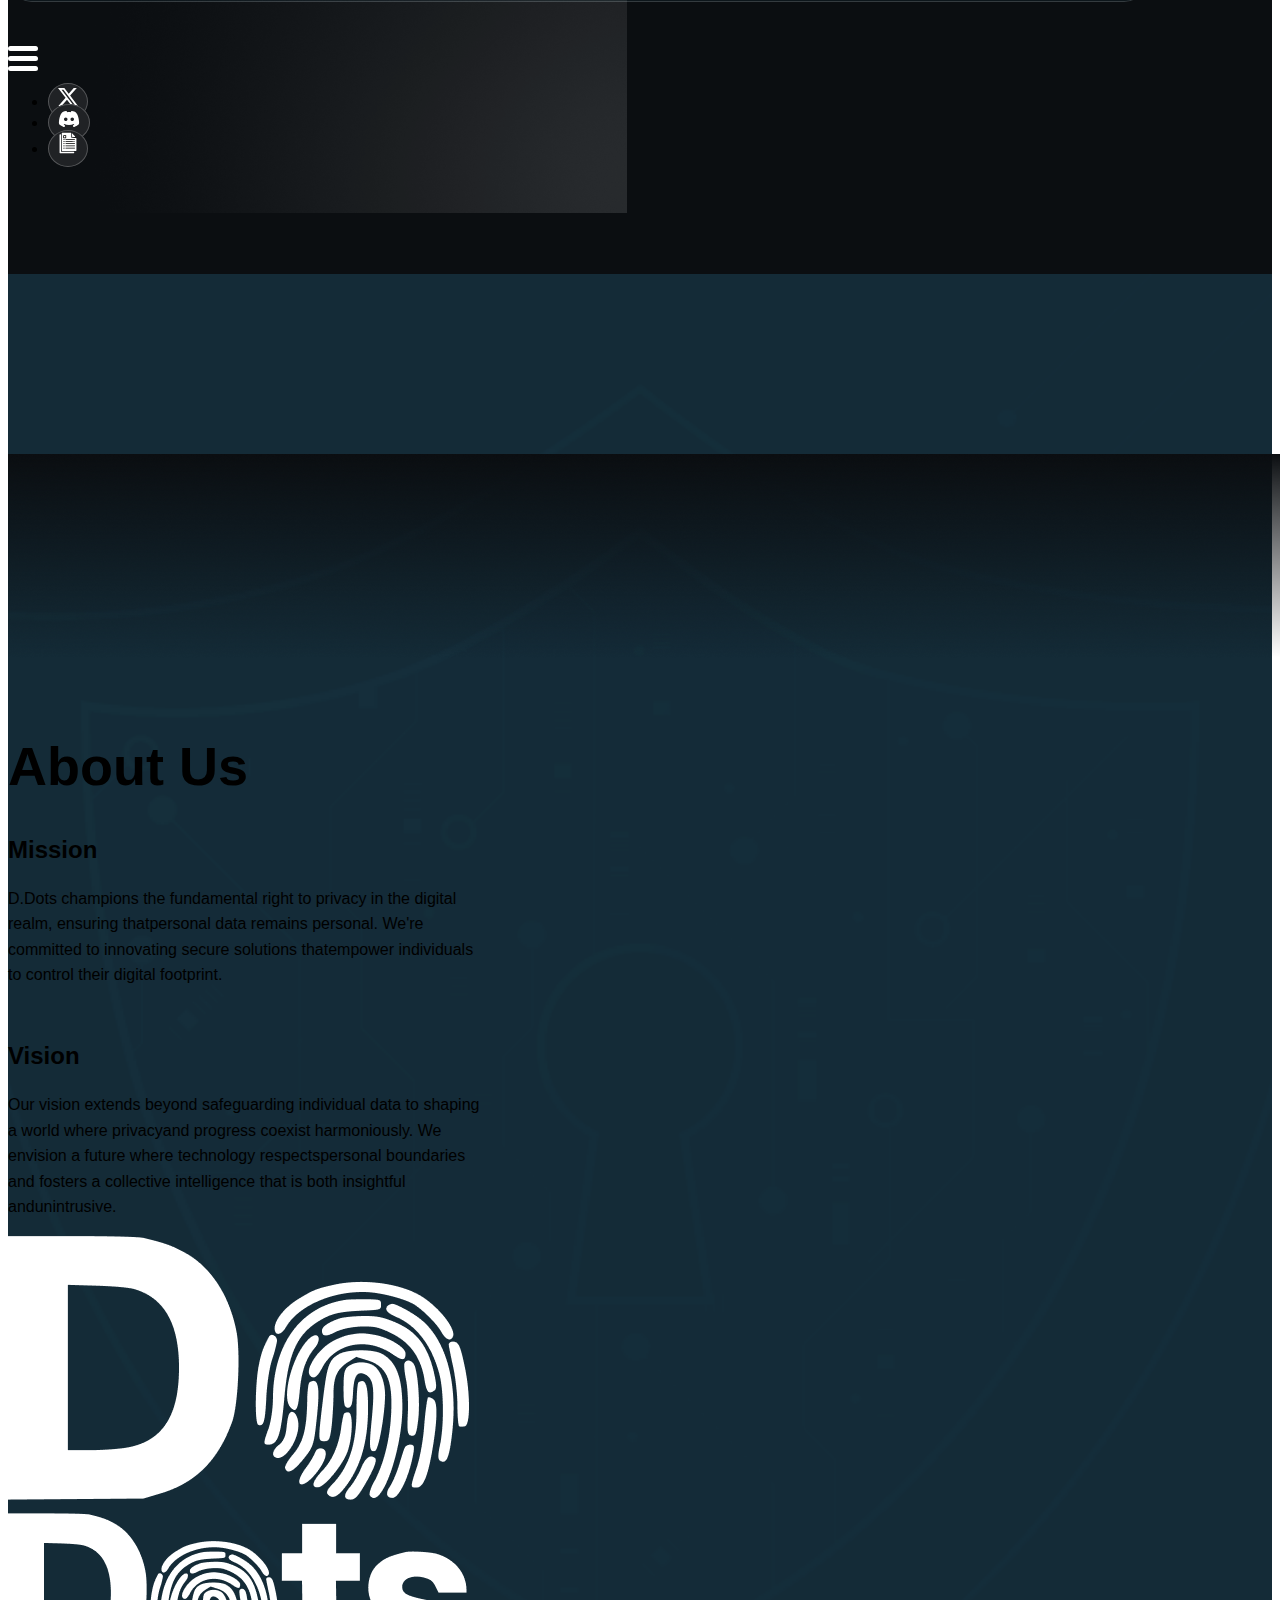
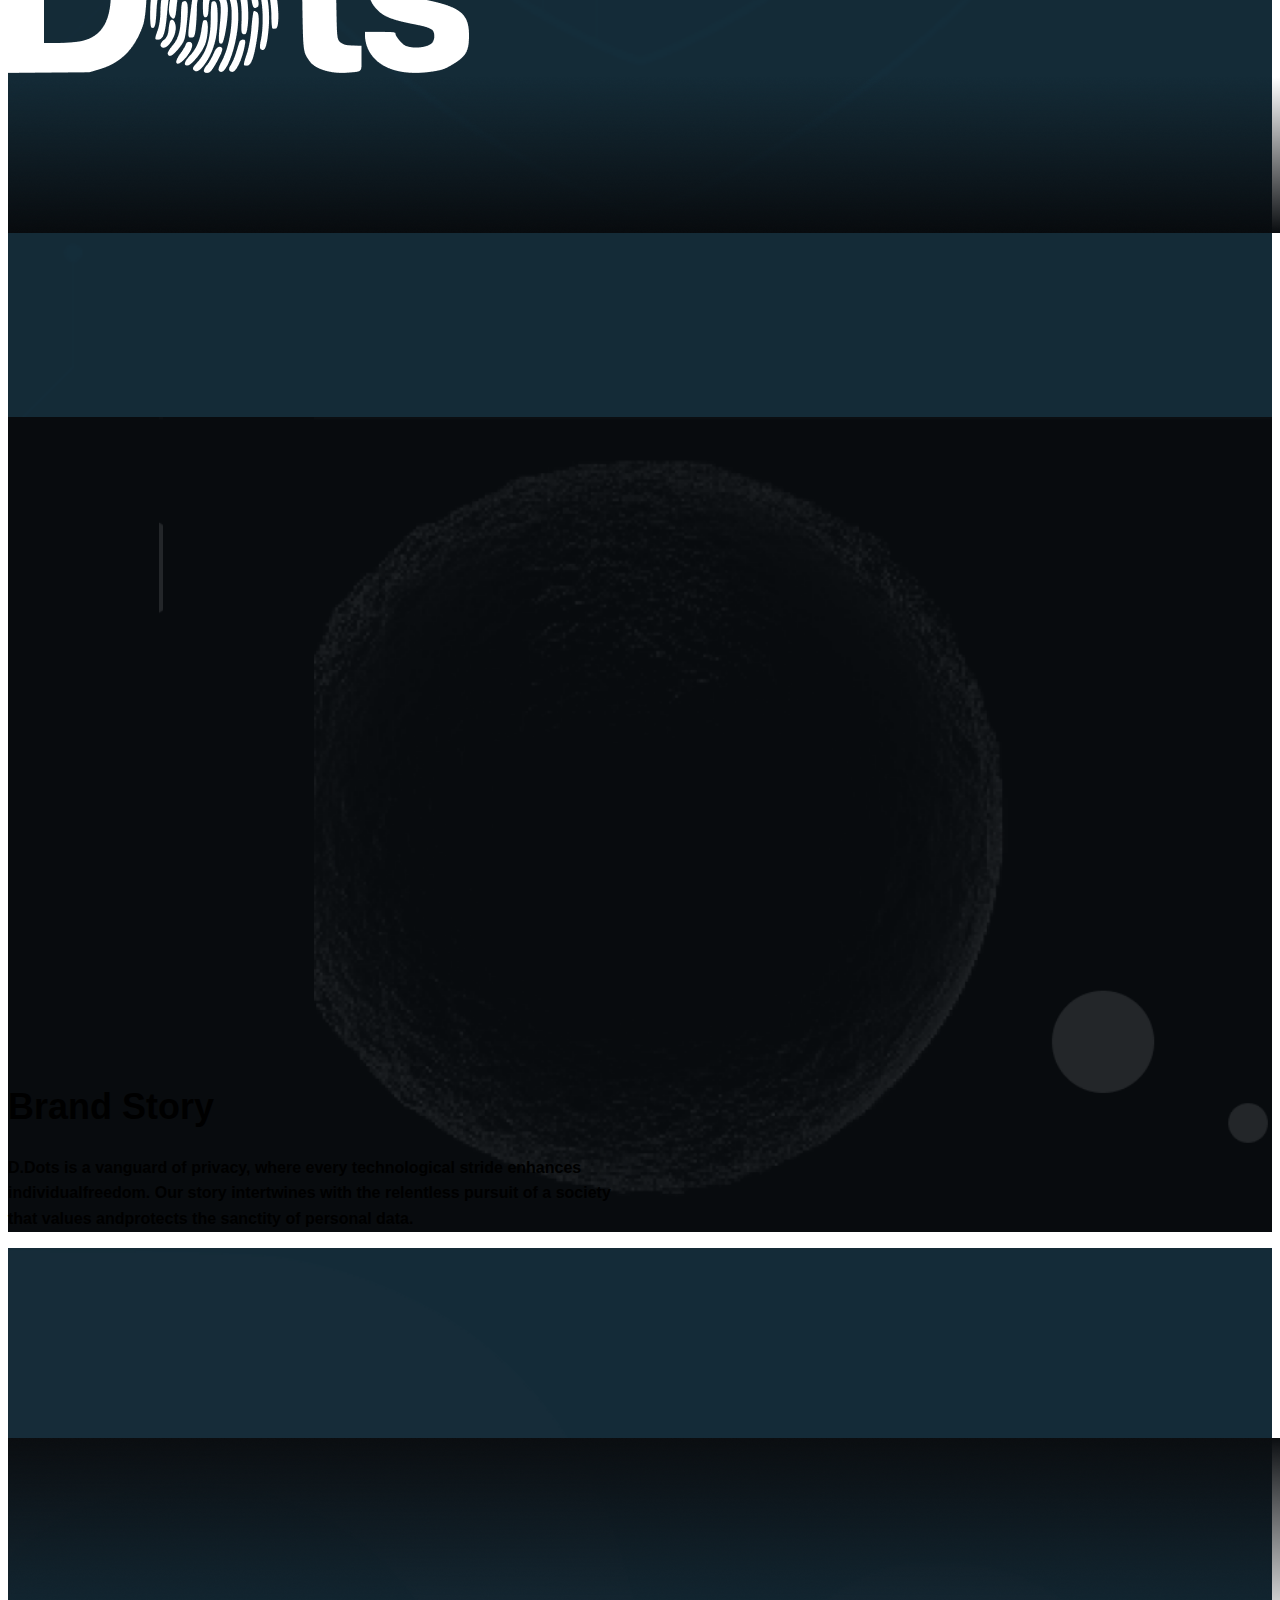
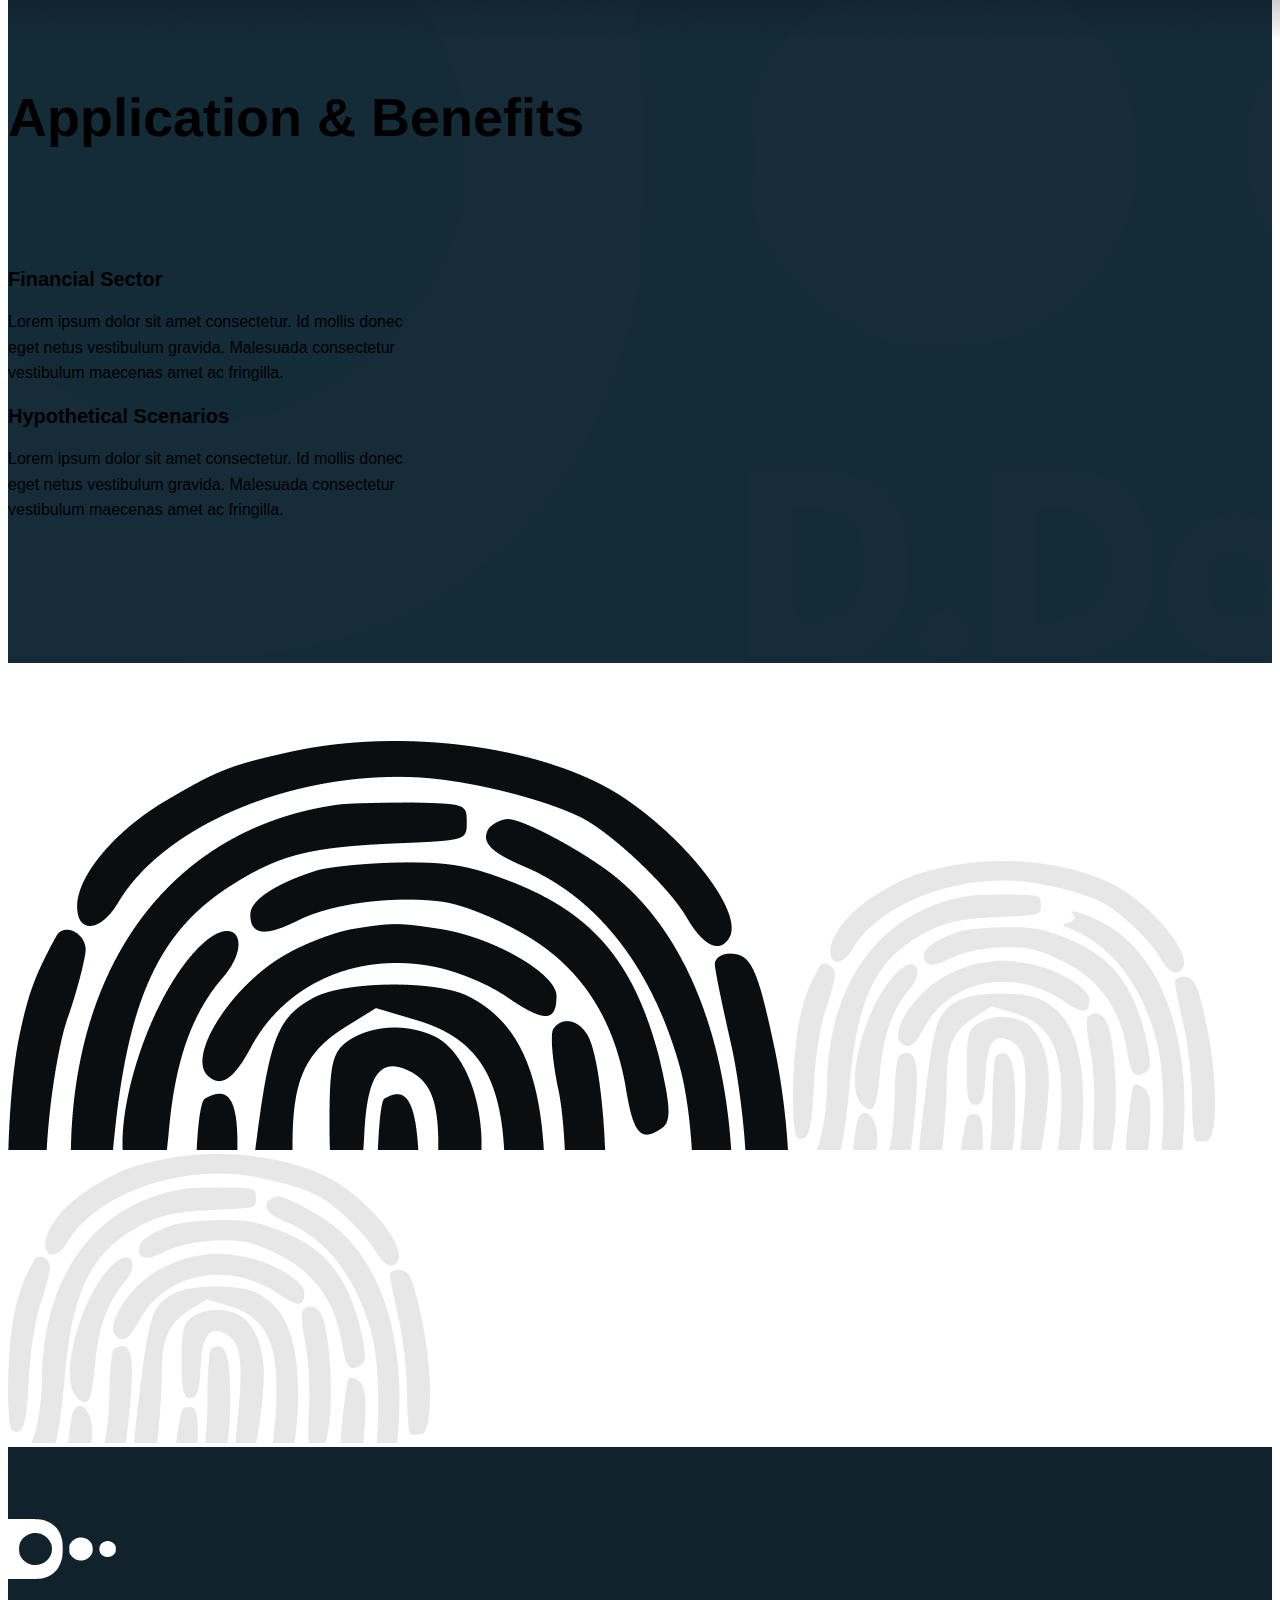
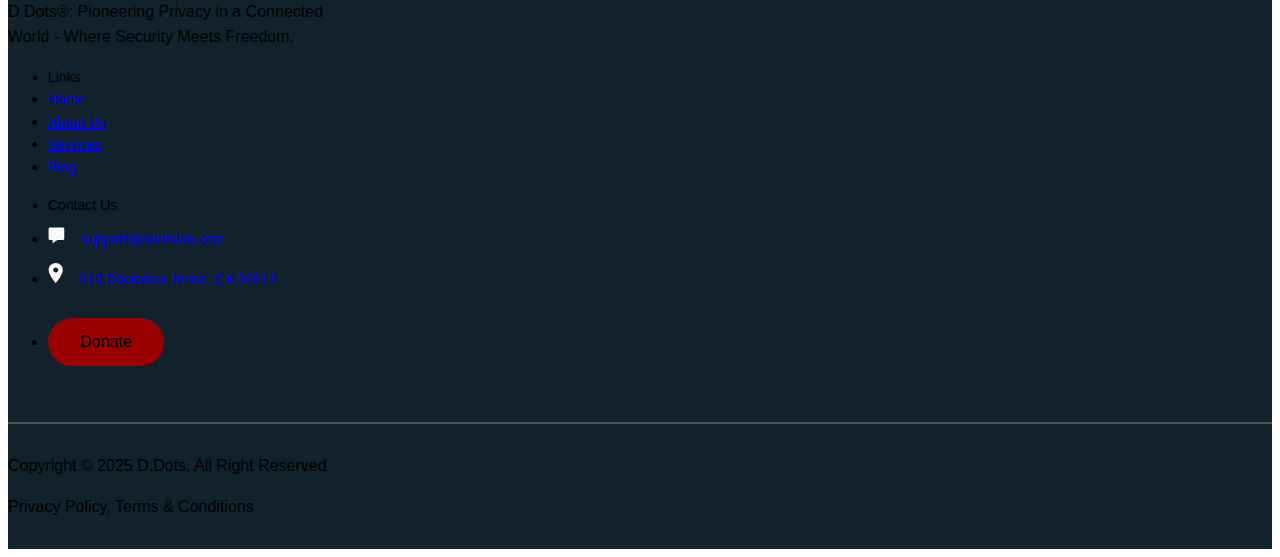
==== commit dcc6b0e5: "final-commit" ====
--- a/index.html
+++ b/index.html
@@ -14,11 +14,11 @@
 
 <body>
     <section class="back-black position-relative pb-100 pt-100">
-        <nav class="max-w-100 w-100 h-810 pt-5 position-absolute top-0 left-0">
+        <nav class="max-w-100 w-100 h-810 mt-44 position-absolute top-0 left-0">
             <div
                 class="d-flex justify-content-between py-2 container mx-w-1140 flex-column justify-content-center align-items-center">
                 <a href="#">
-                    <img src="./assets/image/svg/logo.svg" alt="logo">
+                    <img class="pl-43 " src="./assets/image/svg/logo.svg" alt="logo">
                 </a>
                 <ul id="nav-name" class="d-flex gap-32 list-unstyled py-2 nav-link flex-column nav-tags-box">
                     <li class="text-white nav-tags">
@@ -48,18 +48,19 @@
                     <li>
                         <ul class="d-flex gap-5 list-unstyled d-lg-none">
                             <li>
-                                <a href="#" class="right-nav-icon justify-content-center align-items-center d-flex">
+                                <a href="https://x.com/?lang=en" target="_blank"
+                                    class="right-nav-icon justify-content-center align-items-center d-flex">
                                     <svg width="20" height="20" viewBox="0 0 20 18" fill="none"
                                         xmlns="http://www.w3.org/2000/svg">
                                         <path
                                             d="M15.7512 0H18.818L12.1179 7.62462L20 18H13.8275L8.99365 11.7074L3.46266 18H0.394011L7.56038 9.84461L0 0H6.32735L10.6967 5.75169L15.7493 0H15.7512ZM14.6748 16.1723H16.3742L5.4049 1.73169H3.58133L14.6748 16.1723Z"
                                             fill="white" />
                                     </svg>
-
                                 </a>
                             </li>
                             <li>
-                                <a href="#" class="right-nav-icon justify-content-center align-items-center d-flex">
+                                <a href="https://discord.com/" target="_blank"
+                                    class="right-nav-icon justify-content-center align-items-center d-flex">
                                     <svg width="22" height="17" viewBox="0 0 22 17" fill="none"
                                         xmlns="http://www.w3.org/2000/svg">
                                         <path fill-rule="evenodd" clip-rule="evenodd"
@@ -69,7 +70,8 @@
                                 </a>
                             </li>
                             <li>
-                                <a href="#" class="right-nav-icon justify-content-center align-items-center d-flex">
+                                <a href="https://www.linkedin.com/feed/" target="_blank"
+                                    class="right-nav-icon justify-content-center align-items-center d-flex">
                                     <svg width="20" height="22" viewBox="0 0 20 22" fill="none"
                                         xmlns="http://www.w3.org/2000/svg">
                                         <path
@@ -131,7 +133,7 @@
                     alt="header-card-circle">
             </div>
         </div>
-        <nav class="max-w-100 w-100 pt-5 position-absolute right-0 top-0">
+        <nav class="max-w-100 mt-44 position-absolute right-0 top-0">
             <div
                 class="d-flex justify-content-between py-2 container mx-w-1140 flex-column justify-content-center align-items-center">
                 <div onclick="navbarbtn()" class="z-5 d-lg-none">
@@ -141,18 +143,19 @@
                 </div>
                 <ul id="nav-name" class="d-flex gap-5 list-unstyled py-2 nav-link flex-column">
                     <li>
-                        <a href="#" class="right-nav-icon justify-content-center align-items-center d-flex">
+                        <a href="https://x.com/?lang=en" target="_blank"
+                            class="right-nav-icon justify-content-center align-items-center d-flex">
                             <svg width="20" height="20" viewBox="0 0 20 18" fill="none"
                                 xmlns="http://www.w3.org/2000/svg">
                                 <path
                                     d="M15.7512 0H18.818L12.1179 7.62462L20 18H13.8275L8.99365 11.7074L3.46266 18H0.394011L7.56038 9.84461L0 0H6.32735L10.6967 5.75169L15.7493 0H15.7512ZM14.6748 16.1723H16.3742L5.4049 1.73169H3.58133L14.6748 16.1723Z"
                                     fill="white" />
                             </svg>
-
                         </a>
                     </li>
                     <li>
-                        <a href="#" class="right-nav-icon justify-content-center align-items-center d-flex">
+                        <a href="https://discord.com/" target="_blank"
+                            class="right-nav-icon justify-content-center align-items-center d-flex">
                             <svg width="22" height="17" viewBox="0 0 22 17" fill="none"
                                 xmlns="http://www.w3.org/2000/svg">
                                 <path fill-rule="evenodd" clip-rule="evenodd"
@@ -162,7 +165,8 @@
                         </a>
                     </li>
                     <li>
-                        <a href="#" class="right-nav-icon justify-content-center align-items-center d-flex">
+                        <a href="https://www.linkedin.com/feed/" target="_blank"
+                            class="right-nav-icon justify-content-center align-items-center d-flex">
                             <svg width="20" height="22" viewBox="0 0 20 22" fill="none"
                                 xmlns="http://www.w3.org/2000/svg">
                                 <path
@@ -216,8 +220,8 @@
     </section>
 
     <!--section-2-->
-    <section class="back-blue position-relative py-180">
-        <img class="position-absolute top-0 w-100" src="./assets/image/png/sec-2-top-layer.png" alt="sec-2-top-layer">
+    <section class="back-blue position-relative py-180 sec-2-bg">
+        <img class="position-absolute top-1 w-100" src="./assets/image/png/sec-2-top-layer.png" alt="sec-2-top-layer">
         <div class="container max-w-1140">
             <div class="row">
                 <div class="col-12 col-md-6">
@@ -251,12 +255,16 @@
                 </div>
             </div>
         </div>
-        <img class="position-absolute bottom-0 w-100" src="./assets/image/png/sec-2-bottom-layer.png"
+        <img class="position-absolute bottom-1 w-100" src="./assets/image/png/sec-2-bottom-layer.png"
             alt="sec-2-bottom-layer">
     </section>
 
     <!--section-3-->
-    <section class="bg-image back-black justify-content-center align-items-center d-flex">
+    <section class="bg-image back-black justify-content-center align-items-center d-flex position-relative">
+        <img class="position-absolute top-0 left-0 h-100 sec-3-layer" src="./assets/image/png/sec-3-left-layer.png"
+            alt="sec-3-left-layer">
+        <img class="position-absolute top-0 right-0 w-100 max-w-200 h-100 sec-3-layer"
+            src="./assets/image/png/sec-3-left-layer.png" alt="sec-3-left-layer">
         <div class="container max-w-1140">
             <h2 class="text-center text-white fw-semibold fs-2xl lh-100">Brand Story</h2>
             <h3 class="fw-normal fs-md lh-160 text-white opacity-75 max-w-632 text-center mx-auto pt-2">D.Dots is a
@@ -267,8 +275,8 @@
     </section>
 
     <!--section-4-->
-    <section class="back-blue position-relative pt-190 pb-124">
-        <img class="position-absolute w-100 top-0" src="./assets/image/png/sec-4-top-layer.png" alt="sec-4-top-layer">
+    <section class="back-blue sec-4-bg position-relative pt-190 pb-124">
+        <img class="position-absolute w-100 top-1" src="./assets/image/png/sec-4-top-layer.png" alt="sec-4-top-layer">
         <div class="container max-w-1140 ">
             <div>
                 <h2 class="fw-bold fs-4xl lh-100 text-center text-white">Application & Benefits</h2>
@@ -303,7 +311,7 @@
     </section>
 
     <!--section-6-->
-    <footer class="back-blue pt-72">
+    <footer class="footer-color pt-72">
         <div class="container max-w-1140">
             <div class="row pb-40">
                 <div class="col-12 col-md-6">
--- a/assets/css/style.css
+++ b/assets/css/style.css
@@ -11,6 +11,9 @@
     max-width: 1140px !important;
 }
 
+.pl-43 {
+    padding-left: 43px;
+}
 
 .menu-lines {
     width: 30px;
@@ -70,8 +73,13 @@
     scrollbar-width: none;
 }
 
+.nav-links {
+    transition: all 200ms linear;
+}
+
 .nav-links:hover {
     opacity: 100% !important;
+    text-decoration: underline !important;
 }
 
 .right-nav-icon {
@@ -95,7 +103,6 @@
     padding-top: 100px;
 }
 
-/* -------section-2------- */
 .header-box {
     background-image: url(../image/png/header-card-bg.png);
     background-position: center;
@@ -107,12 +114,11 @@
     border-radius: 24px;
 }
 
+
+/* -------section-2------- */
+
 .max-w-497 {
     max-width: 497px;
-}
-
-.large-circle {
-    top: 116px;
 }
 
 .py-180 {
@@ -130,6 +136,13 @@
 
 .pt-32 {
     padding-top: 32px;
+}
+
+.sec-2-bg {
+    background-image: url(../image/png/sec-2-bg.png);
+    background-position: center;
+    background-repeat: no-repeat;
+    background-size: cover;
 }
 
 /* -------section-3------- */
@@ -138,14 +151,30 @@
     background-position: center;
     background-repeat: no-repeat;
     background-size: cover;
-    min-height: 638px;
+    min-height: 700px;
 }
 
 .max-w-632 {
     max-width: 632px;
 }
 
+
 /* -------section-4------- */
+.sec-4-bg {
+    background-image: url(../image/png/sec-4-bg.png);
+    background-position: center;
+    background-repeat: no-repeat;
+    background-size: cover;
+}
+
+.left-0 {
+    left: 0;
+}
+
+.max-w-200 {
+    max-width: 200px;
+}
+
 .pt-190 {
     padding-top: 190px;
 }
@@ -266,6 +295,18 @@
     padding-bottom: 100px;
 }
 
+.top-1 {
+    top: -1px;
+}
+
+.bottom-1 {
+    bottom: -1px;
+}
+
+.mt-44 {
+    margin-top: 44px;
+}
+
 @media (max-width:1230.98px) {
     .header-box {
         height: 500px;
@@ -276,6 +317,9 @@
         max-width: 600px;
     }
 
+    .sec-3-layer {
+        display: none;
+    }
 }
 
 @media (max-width:992.98px) {
@@ -309,6 +353,14 @@
         gap: 32px;
     }
 
+    .pl-43 {
+        padding-left: 0;
+    }
+
+    .mt-44 {
+        margin-top: 20px;
+    }
+
 }
 
 @media (max-width:767.98px) {
@@ -321,6 +373,30 @@
         max-width: 400px;
     }
 
+    .pt-190 {
+        padding-top: 68px;
+    }
+
+    .pb-124 {
+        padding-bottom: 41px;
+    }
+
+    .pt-60 {
+        padding-top: 20px;
+    }
+
+    .gap-80 {
+        gap: 40px;
+    }
+
+    .bg-image {
+        min-height: 500px;
+    }
+
+    .py-180 {
+        padding-top: 120px;
+        padding-bottom: 120px;
+    }
 }
 
 @media (max-width:400.98px) {
@@ -336,4 +412,21 @@
         width: 100% !important;
     }
 
+    .bg-image {
+        min-height: 300px;
+    }
+
+    .py-180 {
+        padding-top: 80px;
+        padding-bottom: 80px;
+    }
+
+    .pt-100 {
+        padding-top: 50px;
+    }
+
+    .pb-100 {
+        padding-bottom: 50px;
+    }
+
 }--- a/assets/css/root.css
+++ b/assets/css/root.css
@@ -9,6 +9,8 @@
     /* ---color--- */
     --color-black: #0B0E11;
     --color-blue: #142B38;
+    --footer-color: #11222C;
+    --light-black: #080B0E;
 }
 
 .fs-sm {
@@ -45,4 +47,19 @@
 
 .back-blue {
     background-color: var(--color-blue) !important;
+}
+
+.light-black-bg {
+    background-color: var(--light-black) !important;
+}
+
+.footer-color {
+    background-color: var(--footer-color) !important;
+}
+
+@media (max-width:400px) {
+    :root {
+        --fs-md: 14px;
+    }
+
 }